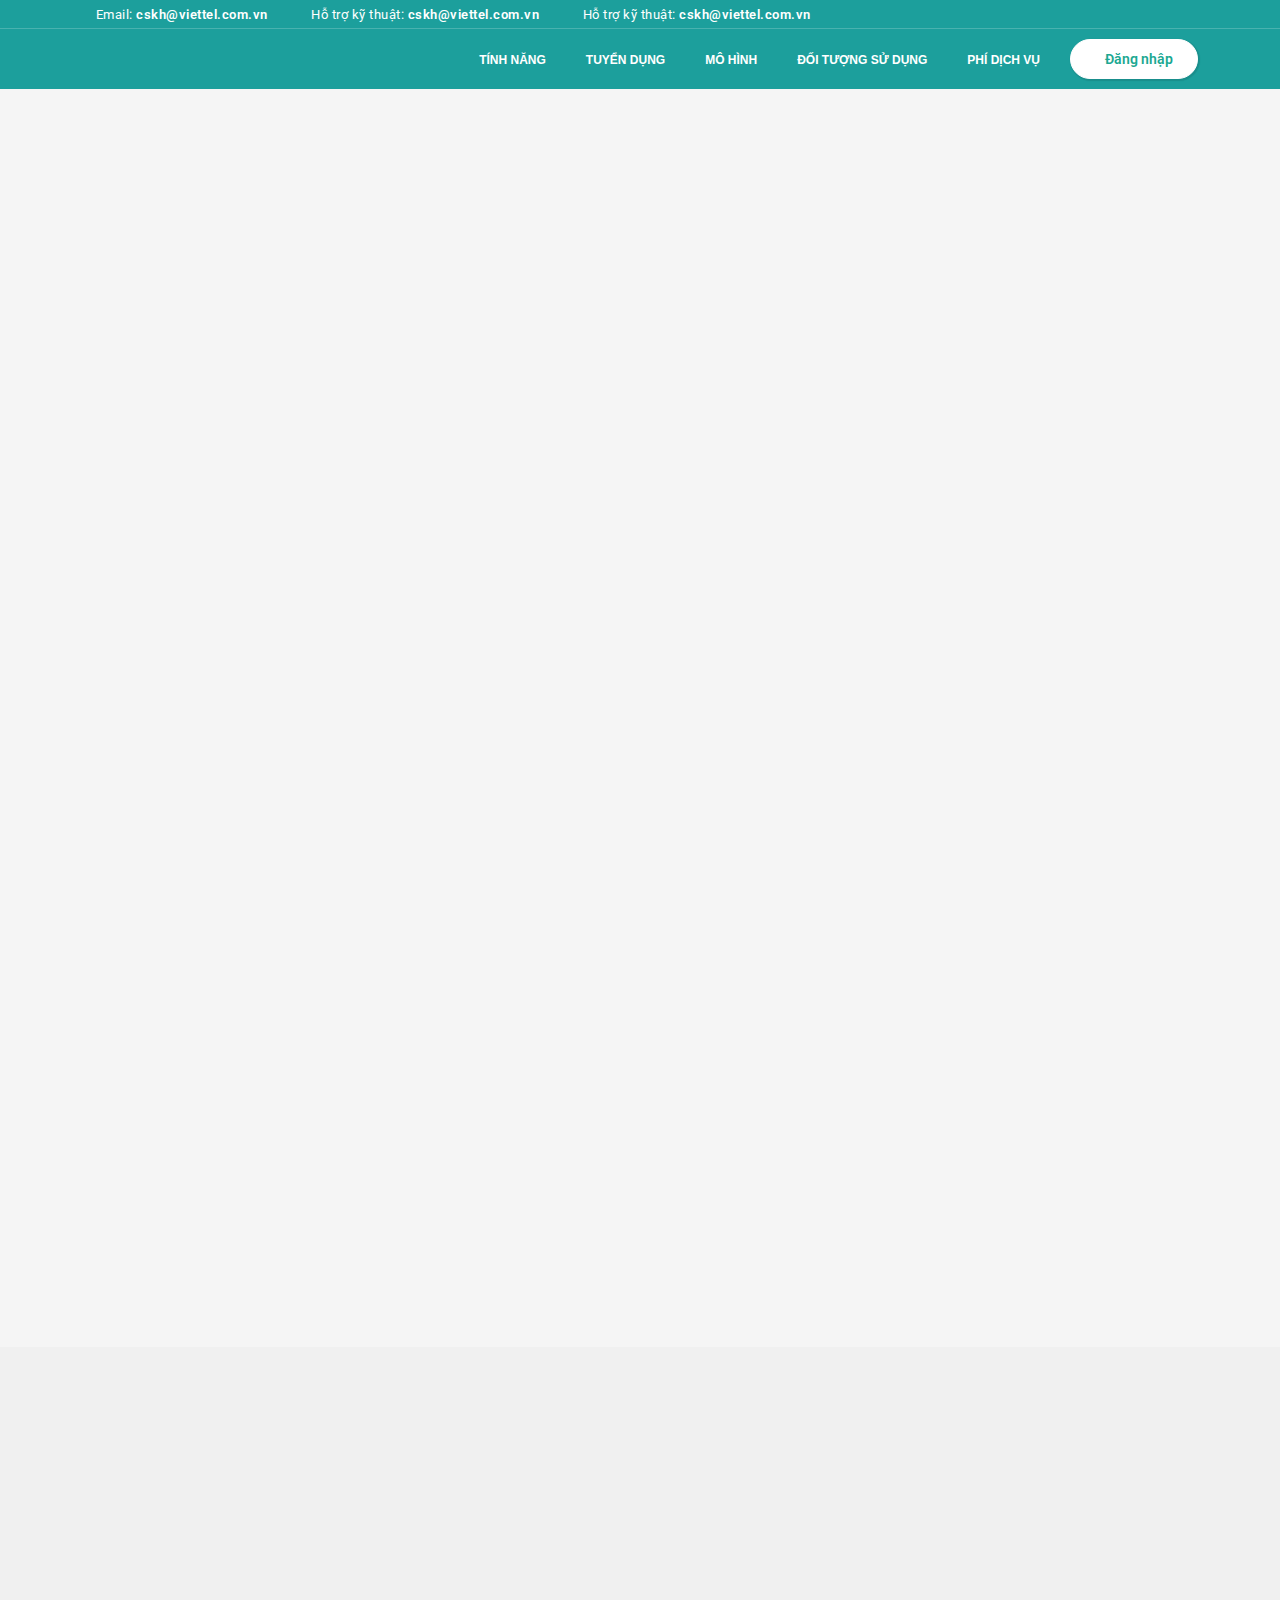
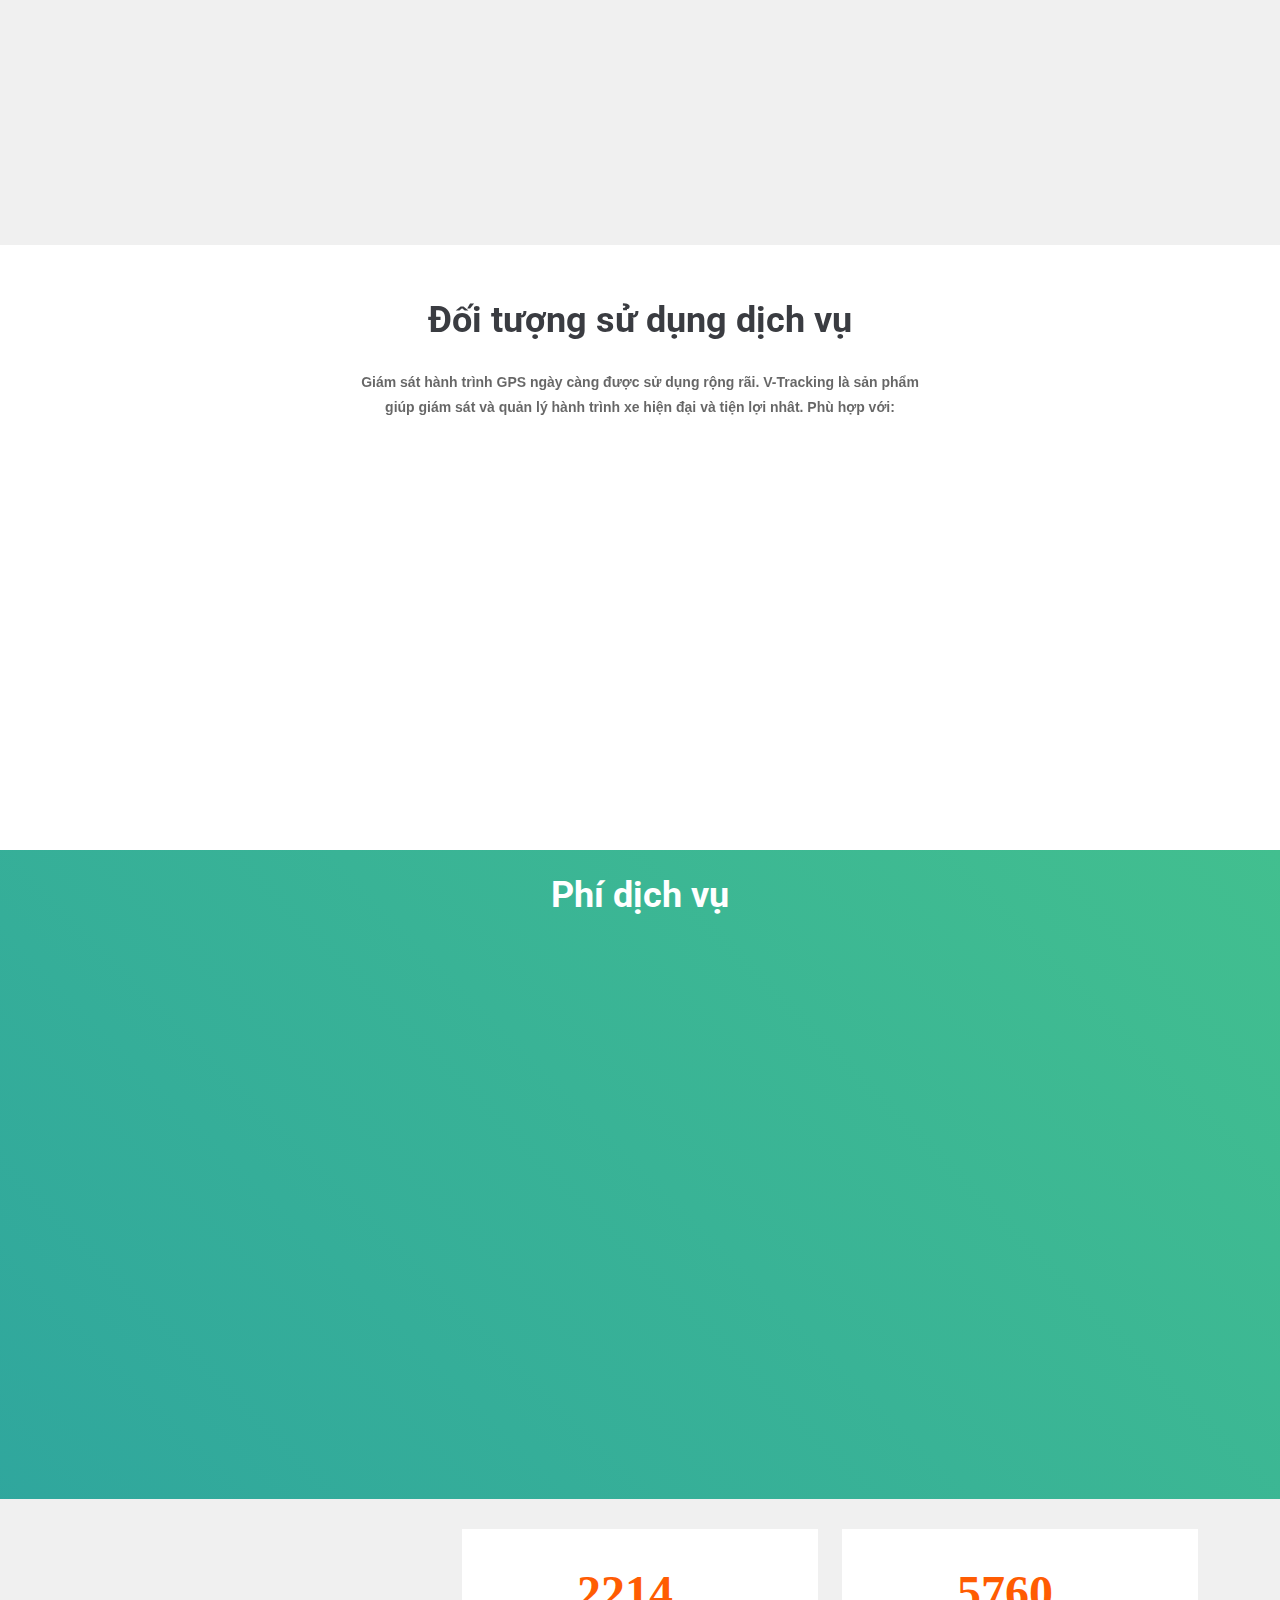
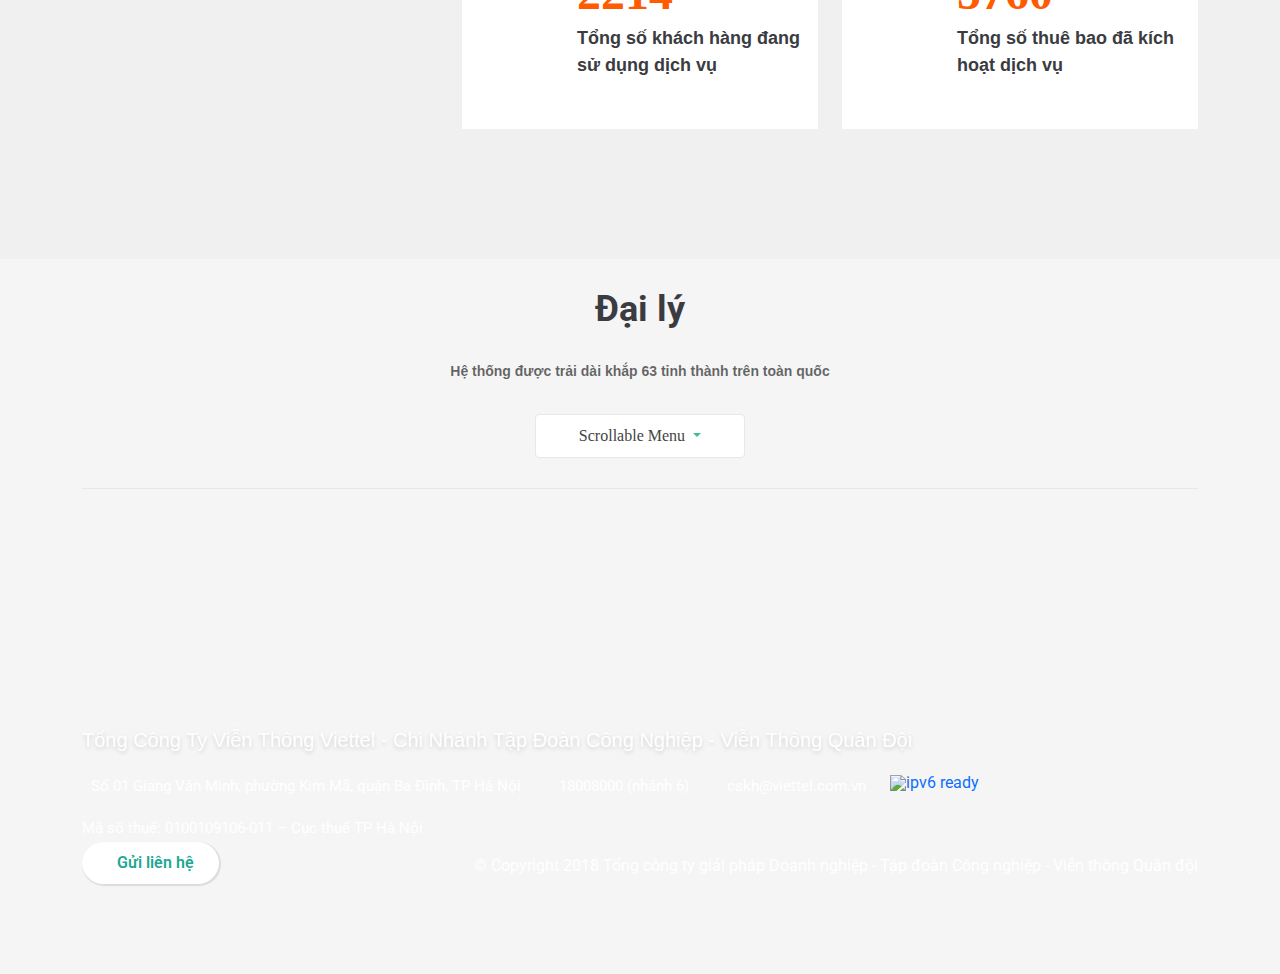
==== index.html @ 4ff06095 "homepage" ====
<!DOCTYPE html>
<html lang="en">

<head>
    <meta charset="UTF-8">
    <meta http-equiv="X-UA-Compatible" content="IE=edge">
    <meta name="viewport" content="width=device-width, initial-scale=1.0">
    <link rel="preconnect" href="https://fonts.googleapis.com">
    <link rel="preconnect" href="https://fonts.gstatic.com" crossorigin>
    <link
        href="https://fonts.googleapis.com/css2?family=Roboto:ital,wght@0,100;0,300;0,400;0,500;0,700;0,900;1,100;1,300;1,400;1,500;1,700;1,900&display=swap"
        rel="stylesheet">
    <link href="https://cdn.jsdelivr.net/npm/bootstrap@5.1.2/dist/css/bootstrap.min.css" rel="stylesheet">
    <script src="https://cdn.jsdelivr.net/npm/bootstrap@5.1.2/dist/js/bootstrap.bundle.min.js"></script>
    <link href="https://unpkg.com/aos@2.3.1/dist/aos.css" rel="stylesheet">
    <script src="https://cdnjs.cloudflare.com/ajax/libs/jquery/3.3.1/jquery.min.js"></script>
    <link rel="stylesheet" href="https://cdnjs.cloudflare.com/ajax/libs/font-awesome/5.15.1/css/all.min.css" />
    <title>Home Page</title>
    <link rel="stylesheet" href="./css/app.css" />

</head>

<body>
    <div class="wrapper">
        <a id="button"> <i class="fas fa-chevron-up"></i></a>
        <header class="header">
            <div class="header-top">
                <div class="container">
                    <div class="header-top-item">
                        <div class="header-top-contact">
                            <a href="" class="contact-link ic-email">
                                Email:
                                <span>cskh@viettel.com.vn</span>
                            </a>
                            <a href="" class="contact-link ic-phone">Hỗ trợ kỹ thuật:
                                <span>cskh@viettel.com.vn</span> </a>
                            <a href="" class="contact-link ic-phone">Hỗ trợ kỹ thuật:
                                <span>cskh@viettel.com.vn</span> </a>
                        </div>
                    </div>
                </div>
            </div>
            <div class="container">
                <div class="header-bottom">

                    <div class="header-bottom-logo">
                        <img src="http://khanhhoi.net/images/logo_2.png
                        " alt="" class="header-logo">
                    </div>


                    <div class="header-bottom-menu">

                        <nav class="header__nav nav-bar header-menu-mb">
                            <div class="container">
                                <div class="header-bottom-logo">
                                    <img src="http://khanhhoi.net/images/logo_2.png
                                    " alt="" class="header-logo">
                                </div>
                                <div class="toggle-menu">
                                    <div class="line line1"></div>
                                    <div class="line line2"></div>
                                    <div class="line line3"></div>
                                </div>
                                <ul class="nav-list ">
                                    <li class="nav-list-item menu-bottom-item">
                                        <a href="#" class="menu-bottom-link"> TÍNH NĂNG</a>
                                    </li>
                                    <li class="nav-list-item menu-bottom-item">
                                        <a href="" class="menu-bottom-link"> TÍNH NĂNG</a>
                                    </li>
                                    <li class="nav-list-item menu-bottom-item">
                                        <a href="" class="menu-bottom-link"> TÍNH NĂNG</a>
                                    </li>
                                    <li class="nav-list-item menu-bottom-item">
                                        <a href="" class="menu-bottom-link"> TÍNH NĂNG</a>
                                    </li>
                                    <li class="nav-list-item menu-bottom-item">
                                        <a href="" class="menu-bottom-link"> TÍNH NĂNG</a>
                                    </li>

                                </ul>


                            </div>
                            <div class="btn-login-header">
                                <a href="#" class="btn-login">
                                    <span class="icon-dangnhap"></span>
                                    <span>Đăng nhập</span>
                                </a>
                            </div>
                            <div class="header-info-mobile">
                                <a href="#" class="ic-email info-mb-item">
                                    kinhdoanhvts@viettel.com.vn</a>
                                <a href="#" class="ic-phone  info-mb-item">
                                    18008000</a>
                            </div>
                        </nav>

                        <!-- <div class="header-menu-mb" for="menu-btn">
                            <span class="content-btn"></span>
                        </div> -->
                        <ul class="menu-bottom">
                            <li class="menu-bottom-item">
                                <a href="#section-slider" class="menu-bottom-link"> TÍNH NĂNG</a>
                            </li>
                            <li class="menu-bottom-item">
                                <a href="#section-paradigm" class="menu-bottom-link"> TUYỂN DỤNG</a>
                            </li>
                            <li class="menu-bottom-item">
                                <a href="#section-object" class="menu-bottom-link"> MÔ HÌNH</a>
                            </li>
                            <li class="menu-bottom-item">
                                <a href="#section-service" class="menu-bottom-link"> ĐỐI TƯỢNG SỬ DỤNG</a>
                            </li>
                            <li class="menu-bottom-item">
                                <a href="#section-" class="menu-bottom-link"> PHÍ DỊCH VỤ</a>
                            </li>
                        </ul>
                        <div class="btn-login-header pc">
                            <a href="#" class="btn-login">
                                <span class="icon-dangnhap"></span>
                                <span>Đăng nhập</span>
                            </a>
                        </div>
                    </div>
                </div>
            </div>
        </header>
        <main class="main-site">
            <section class="section-banner " id="section-banner">
                <div class="container">
                    <div class="row ">
                        <div class="col-lg-12 col-xl-7 col-12 col-md-12 collg-6 banner-left">
                            <h2 class="caption-banner animated1 animatedFadeInUp fadeInUp">
                                Hệ thống quản lý và giám sát phương tiện vận tải V-Tracking
                            </h2>
                            <p class="text-banner animated2 animatedFadeInUp fadeInUp">Chỉ cần truy cập hệ thống từ các
                                thiết bị có kết nối internet để giám
                                sát hành trình và
                                quản lý những chiếc xe của bạn</p>
                            <div class="btn-banner animated animatedFadeInUp fadeInUp ">
                                <a href="" class="btn-banner-item">
                                    ĐĂNG KÝ NHẬN TƯ VẤN MIỄN PHÍ
                                </a>
                            </div>
                            <div class="btn-banner animated animatedFadeInUp fadeInUp">
                                <a href="" class="btn-banner-item">
                                    VIDEO SẢN PHẨM
                                </a>
                            </div>
                            <div class="btn-banner animated animatedFadeInUp fadeInUp">
                                <a href="" class="btn-banner-item">
                                    ĐĂNG KÝ NHẬN TƯ VẤN MIỄN PHÍ
                                </a>
                            </div>

                        </div>
                        <div class="col-12 col-md-7 d-xl-none col-lg-7 banner-right " data-aos="fade-left">
                            <img src="./images/photo-banner.svg" alt="" class="img-banner">
                        </div>
                    </div>

                </div>
            </section>
            <section class="section-slider " id="section-slider" data-aos="fade-up">
                <div class="container">
                    <div id="carouselExampleCaptions" class="carousel slide carousel-fade " data-bs-ride="carousel">
                        <div class="carousel-indicators">
                            <button type="button" data-bs-target="#carouselExampleCaptions" data-bs-slide-to="0"
                                class="active" aria-current="true" aria-label="Slide 1"></button>
                            <button type="button" data-bs-target="#carouselExampleCaptions" data-bs-slide-to="1"
                                aria-label="Slide 2"></button>
                            <button type="button" data-bs-target="#carouselExampleCaptions" data-bs-slide-to="2"
                                aria-label="Slide 3"></button>
                        </div>
                        <div class="carousel-inner">
                            <div class="carousel-item active">
                                <div class="row flex-lg-row flex-column-reverse ">
                                    <div class="col-12  col-md-12 col-lg-6 col-xl-6 carousel-img">
                                        <img src="http://vtracking.viettel.vn/Images/Vtracking_V2/images/photos/function4.png"
                                            class="d-block w-100" alt="...">
                                    </div>

                                    <div class="col-12  col-md-12 col-lg-6 col-xl-6 carousel-img">
                                        <h3 class="item-summary">Chức năng nổi bật của V-Tracking</h3>
                                        <h2 class="title-slide">Cảnh cáo tức thời</h2>
                                        <p class="text-slide">
                                            <i class="fas fa-check icon-check"></i>
                                            <span>Các cảnh báo qua SMS như SOS, Quá tốc độ, Vi phạm thời gian lái xe
                                                liên tục, Vi phạm thời
                                                gian làm việc.</span>
                                        </p>
                                        <p class="text-slide">
                                            <i class="fas fa-check icon-check"></i>
                                            <span> Vận tốc, số km đi được, trạng thái đóng mở cửa, tắt mở máy, trạng
                                                thái điều hòa, thông tin
                                                đặt xe, ...</span>
                                        </p>
                                        <p class="text-slide">
                                            <i class="fas fa-check icon-check"></i>
                                            <span> Vận tốc, số km đi được, trạng thái đóng mở cửa, tắt mở máy, trạng
                                                thái điều hòa, thông tin
                                                đặt xe, ...</span>
                                        </p>
                                    </div>
                                </div>
                            </div>
                            <div class="carousel-item ">
                                <div class="row row flex-lg-row flex-column-reverse ">
                                    <div class="col-12  col-md-12 col-lg-6 col-xl-6 carousel-img">
                                        <img src="http://vtracking.viettel.vn/Images/Vtracking_V2/images/photos/function4.png"
                                            class="d-block w-100" alt="...">
                                    </div>

                                    <div class="col-12  col-md-12 col-lg-6 col-xl-6 carousel-img">
                                        <h3 class="item-summary">Chức năng nổi bật của V-Tracking</h3>
                                        <h2 class="title-slide">Giám sát hình ảnh</h2>
                                        <p class="text-slide">
                                            <i class="fas fa-check icon-check"></i>
                                            <span>Các cảnh báo qua SMS như SOS, Quá tốc độ, Vi phạm thời gian lái xe
                                                liên tục, Vi phạm thời
                                                gian làm việc.</span>
                                        </p>
                                        <p class="text-slide">
                                            <i class="fas fa-check icon-check"></i>
                                            <span> Vận tốc, số km đi được, trạng thái đóng mở cửa, tắt mở máy, trạng
                                                thái điều hòa, thông tin
                                                đặt xe, ...</span>
                                        </p>
                                        <p class="text-slide">
                                            <i class="fas fa-check icon-check"></i>
                                            <span> Vận tốc, số km đi được, trạng thái đóng mở cửa, tắt mở máy, trạng
                                                thái điều hòa, thông tin
                                                đặt xe, ...</span>
                                        </p>
                                    </div>
                                </div>
                            </div>
                            <div class="carousel-item ">
                                <div class="row row flex-lg-row flex-column-reverse ">
                                    <div class="col-12  col-md-12 col-lg-6 col-xl-6 carousel-img">
                                        <img src="http://vtracking.viettel.vn/Images/Vtracking_V2/images/photos/function4.png"
                                            class="d-block w-100" alt="...">
                                    </div>

                                    <div class="col-12  col-md-12 col-lg-6 col-xl-6 carousel-img">
                                        <h3 class="item-summary">Chức năng nổi bật của V-Tracking</h3>
                                        <h2 class="title-slide">Giám sát hình ảnh</h2>
                                        <p class="text-slide">
                                            <i class="fas fa-check icon-check"></i>
                                            <span>Các cảnh báo qua SMS như SOS, Quá tốc độ, Vi phạm thời gian lái xe
                                                liên tục, Vi phạm thời
                                                gian làm việc.</span>
                                        </p>
                                        <p class="text-slide">
                                            <i class="fas fa-check icon-check"></i>
                                            <span> Vận tốc, số km đi được, trạng thái đóng mở cửa, tắt mở máy, trạng
                                                thái điều hòa, thông tin
                                                đặt xe, ...</span>
                                        </p>
                                        <p class="text-slide">
                                            <i class="fas fa-check icon-check"></i>
                                            <span> Vận tốc, số km đi được, trạng thái đóng mở cửa, tắt mở máy, trạng
                                                thái điều hòa, thông tin
                                                đặt xe, ...</span>
                                        </p>
                                    </div>
                                </div>
                            </div>
                        </div>
                    </div>
                </div>
            </section>
            <section class="section-paradigm  " id="section-paradigm">
                <div class="container">
                    <div class="row flex-md-column-reverse flex-xs-column-reverse flex-lg-row  ">
                        <div class="col-12  col-md-12 col-lg-6 col-xl-6 demo paradigm-left " data-aos="fade-up">
                            <img class="item-thin-images"
                                src="	http://vtracking.viettel.vn/Images/Vtracking_V2/images/photos/photo-model.svg"
                                alt="">
                        </div>
                        <div class="col-12  col-md-12 col-lg-6 col-xl-6  paradigm-right" data-aos="fade-left">
                            <h2 class="title-paradigm">Mô hình V-Tracking</h2>
                            <div class="item-caption ">
                                <div class="wrap-image">
                                    <img src="http://vtracking.viettel.vn/Images/Vtracking_V2/images/images/icon-database.svg"
                                        alt="">
                                </div>
                                <div class="wrap-content ">
                                    <h4 class="item-title">Hệ thống máy chủ dữ liệu</h4>
                                    <p class="item-descreption">Lưu trữ cơ sở dữ liệu của hệ thống, Các dữ liệu hành
                                        trình của phương tiện được lưu trữ và xử lý tại đây</p>
                                </div>
                            </div>
                            <div class="item-caption ">
                                <div class="wrap-image">
                                    <img src="http://vtracking.viettel.vn/Images/Vtracking_V2/images/images/icon-database.svg"
                                        alt="">
                                </div>
                                <div class="wrap-content ">
                                    <h4 class="item-title">Hệ thống máy chủ dữ liệu</h4>
                                    <p class="item-descreption">Lưu trữ cơ sở dữ liệu của hệ thống, Các dữ liệu hành
                                        trình của phương tiện được lưu trữ và xử lý tại đây</p>
                                </div>
                            </div>
                            <div class="item-caption ">
                                <div class="wrap-image">
                                    <img src="http://vtracking.viettel.vn/Images/Vtracking_V2/images/images/icon-database.svg"
                                        alt="">
                                </div>
                                <div class="wrap-content ">
                                    <h4 class="item-title">Hệ thống máy chủ dữ liệu</h4>
                                    <p class="item-descreption">Lưu trữ cơ sở dữ liệu của hệ thống, Các dữ liệu hành
                                        trình của phương tiện được lưu trữ và xử lý tại đây</p>
                                </div>
                            </div>
                        </div>
                    </div>
                </div>

            </section>
            <section class="section-object" id="section-object">
                <div class="objects">
                    <div class="container">
                        <div class="heading-object">
                            <h2 class="item-title-heading">Đối tượng sử dụng dịch vụ</h2>
                            <p class="item-des-heading">Giám sát hành trình GPS ngày càng được sử dụng rộng rãi.
                                V-Tracking
                                là sản phẩm giúp giám sát và quản lý hành trình xe hiện đại và tiện lợi nhât. Phù hợp
                                với:
                            </p>
                        </div>
                        <div class="row list-object">
                            <div class="col-12 col-xs-12 col-md-6 col-lg-6  item-object " data-aos="zoom-in"
                                data-aos-duration="2000">
                                <div class="item-caption">
                                    <div class="wrap-image">
                                        <img class="height-images"
                                            src="	http://vtracking.viettel.vn/Images/Vtracking_V2/images/images/icon-object.svg"
                                            alt="">
                                    </div>
                                    <div class="wrap-content">
                                        <h4 class="item-title">Các đối tượng áp dụng theo Nghị định 86/2014/NĐ-CP</h4>
                                        <p class="item-descreption">Xe ô tô kinh doanh vận tải hành khách theo tuyến cố
                                            định, xe buýt, xe tải, ...</p>
                                    </div>
                                </div>
                            </div>
                            <div class="col-12 col-xs-12 col-md-6 col-lg-6  item-object " data-aos="zoom-in"
                                data-aos-duration="2000">
                                <div class="item-caption">
                                    <div class="wrap-image">
                                        <img class="height-images"
                                            src="	http://vtracking.viettel.vn/Images/Vtracking_V2/images/images/icon-object.svg"
                                            alt="">
                                    </div>
                                    <div class="wrap-content">
                                        <h4 class="item-title">Các đối tượng áp dụng theo Nghị định 86/2014/NĐ-CP</h4>
                                        <p class="item-descreption">Xe ô tô kinh doanh vận tải hành khách theo tuyến cố
                                            định, xe buýt, xe tải, ...</p>
                                    </div>
                                </div>
                            </div>
                            <div class="col-12 col-xs-12 col-md-6 col-lg-6  item-object" data-aos="zoom-in"
                                data-aos-duration="2000">
                                <div class="item-caption">
                                    <div class="wrap-image">
                                        <img class="height-images"
                                            src="	http://vtracking.viettel.vn/Images/Vtracking_V2/images/images/icon-object.svg"
                                            alt="">
                                    </div>
                                    <div class="wrap-content">
                                        <h4 class="item-title">Các đối tượng áp dụng theo Nghị định 86/2014/NĐ-CP</h4>
                                        <p class="item-descreption">Xe ô tô kinh doanh vận tải hành khách theo tuyến cố
                                            định, xe buýt, xe tải, ...</p>
                                    </div>
                                </div>
                            </div>
                            <div class="col-12 col-xs-12 col-md-6 col-lg-6  item-object" data-aos="zoom-in"
                                data-aos-duration="2000">
                                <div class="item-caption">
                                    <div class="wrap-image">
                                        <img class="height-images"
                                            src="	http://vtracking.viettel.vn/Images/Vtracking_V2/images/images/icon-object.svg"
                                            alt="">
                                    </div>
                                    <div class="wrap-content">
                                        <h4 class="item-title">Các đối tượng áp dụng theo Nghị định 86/2014/NĐ-CP</h4>
                                        <p class="item-descreption">Xe ô tô kinh doanh vận tải hành khách theo tuyến cố
                                            định, xe buýt, xe tải, ...</p>
                                    </div>
                                </div>
                            </div>

                        </div>
                    </div>
                </div>
            </section>
            <section class="section-service " id="section-service">
                <div class="container">
                    <div class="heading-object">
                        <h2 class="item-title-heading">Phí dịch vụ</h2>
                    </div>
                    <div class="tab-table " data-aos="zoom-in" data-aos-duration="2000">
                        <div class="body-table">
                            <div class="header-tab">
                                <div class="detail">
                                    <h3> Giá bán lẻ đầu đọc RFID</h3>
                                    <p class="price-hot">187.000đ</p>
                                </div>
                                <h4 class="headding-tab">Gói cước đã bao gồm thiết bị và sim data duy trì – Đảm bảo giá
                                    rẻ nhất thị trường</h4>
                            </div>
                            <div class="row table-item">
                                <div class="col-12 col-xs-12 col-md-4 col-lg-4 package">
                                    <div class="box-title">
                                        <p class="title">VTR12T_TK

                                        </p>
                                        <img src="http://vtracking.viettel.vn/Images/Vtracking_V2/images/photos/hot.png"
                                            class="m10" alt="">
                                    </div>
                                    <p class="price">1.300.000 VNĐ/12 tháng</p>

                                </div>
                                <div class="col-12 col-xs-12 col-md-4 col-lg-4 package">
                                    <div class="box-title">
                                        <p class="title">VTR12T_TK

                                        </p>
                                        <img src="http://vtracking.viettel.vn/Images/Vtracking_V2/images/photos/hot.png"
                                            class="m10" alt="">
                                    </div>
                                    <p class="price">1.300.000 VNĐ/12 tháng</p>

                                </div>
                                <div class="col-12 col-xs-12 col-md-4 col-lg-4 package">
                                    <div class="box-title">
                                        <p class="title">VTR12T_TK

                                        </p>
                                        <img src="http://vtracking.viettel.vn/Images/Vtracking_V2/images/photos/hot.png"
                                            class="m10" alt="">
                                    </div>
                                    <p class="price">1.300.000 VNĐ/12 tháng</p>

                                </div>

                            </div>
                            <div class="header-tab">

                                <h4 class="headding-tab">Gói cước đã bao gồm thiết bị và sim data duy trì – Đảm bảo giá
                                    rẻ nhất thị trường</h4>
                            </div>
                            <div class="row table-item">
                                <div class="col-12 col-xs-12 col-md-4 col-lg-4 package">
                                    <div class="box-title">
                                        <p class="title">VTR12T_TK

                                        </p>
                                        <img src="http://vtracking.viettel.vn/Images/Vtracking_V2/images/photos/hot.png"
                                            class="m10" alt="">
                                    </div>
                                    <p class="price">1.300.000 VNĐ/12 tháng</p>

                                </div>
                                <div class="col-12 col-xs-12 col-md-4 col-lg-4 package">
                                    <div class="box-title">
                                        <p class="title">VTR12T_TK

                                        </p>
                                        <img src="http://vtracking.viettel.vn/Images/Vtracking_V2/images/photos/hot.png"
                                            class="m10" alt="">
                                    </div>
                                    <p class="price">1.300.000 VNĐ/12 tháng</p>

                                </div>
                                <div class="col-12 col-xs-12 col-md-4 col-lg-4 package">
                                    <div class="box-title">
                                        <p class="title">VTR12T_TK

                                        </p>
                                        <img src="http://vtracking.viettel.vn/Images/Vtracking_V2/images/photos/hot.png"
                                            class="m10" alt="">
                                    </div>
                                    <p class="price">1.300.000 VNĐ/12 tháng</p>

                                </div>

                            </div>
                            <div class="row table-item">
                                <div class="col-12 col-lg-4 ">
                                    <div class="box-title">
                                        <div class="content-tab-bottom">
                                            <span class="font-W500">Đối tượng áp dụng:</span>
                                            <span class="font-W600"> Khách hàng đăng ký mới</span>
                                        </div>
                                    </div>
                                </div>
                            </div>
                            <div class="footer-tab">
                                <div class="register-button">
                                    <a class="item-contact register-tab dis-block" href="#modal_register">Đăng ký
                                    </a>
                                </div>
                            </div>
                        </div>
                    </div>
                </div>
                <div class="box-customer ">
                    <div class="container">
                        <div class="row">
                            <div class="col-12 col-md-6 col-lg-4 customer-item title-mb d-md-none d-xs-block d-lg-block "
                                data-aos="fade-right" data-aos-duration="2000">
                                <h2 class="item-title-heading color-black">
                                    <div class="res-br">Khách hàng của</div>
                                    <div class="res-br">V-Tracking</div>
                                </h2>
                                <p class="item-des-heading">Dịch vụ V-Tracking chính thức được cung cấp từ năm 2012. Một
                                    số
                                    khách hàng tiêu biểu như sau</p>
                            </div>
                            <div class="col-12 col-md-6 col-lg-4  customer-item">
                                <div class="item-caption">
                                    <div class="wrap-image">
                                        <img src="http://vtracking.viettel.vn/Images/Vtracking_V2/images/images/icon-group.svg"
                                            alt="">
                                    </div>
                                    <div class="wrap-content">
                                        <h4 class="item-title counter count">26000</h4>
                                        <p class="item-descreption">Tổng số khách hàng đang sử dụng dịch vụ</p>
                                    </div>
                                </div>
                            </div>
                            <div class="col-12 col-md-6 col-lg-4 customer-item">
                                <div class="item-caption">
                                    <div class="wrap-image">
                                        <img src="http://vtracking.viettel.vn/Images/Vtracking_V2/images/images/icon-sim.svg"
                                            alt="">
                                    </div>
                                    <div class="wrap-content">
                                        <h4 class="item-title counter count">68000</h4>
                                        <p class="item-descreption">Tổng số thuê bao đã kích hoạt dịch vụ</p>
                                    </div>
                                </div>
                            </div>
                            <div class="row logo-brand mx-auto">
                                <div class="col-6 col-md-2 col-lg-2  logo-item" data-aos="zoom-in">
                                    <img class="client-img"
                                        src="http://vtracking.viettel.vn/Images/Vtracking_V2/images/images/logo-mb.png"
                                        alt="">
                                </div>
                                <div class="col-6 col-md-2 col-lg-2  logo-item" data-aos="zoom-in">
                                    <img class="client-img"
                                        src="http://vtracking.viettel.vn/Images/Vtracking_V2/images/images/logo-mb.png"
                                        alt="">
                                </div>
                                <div class="col-6 col-md-2 col-lg-2   logo-item" data-aos="zoom-in">
                                    <img class="client-img"
                                        src="http://vtracking.viettel.vn/Images/Vtracking_V2/images/images/logo-mb.png"
                                        alt="">
                                </div>
                                <div class="col-6 col-md-2 col-lg-2 logo-item" data-aos="zoom-in">
                                    <img class="client-img"
                                        src="http://vtracking.viettel.vn/Images/Vtracking_V2/images/images/logo-mb.png"
                                        alt="">
                                </div>
                                <div class="col-6 col-md-2 col-lg-2 logo-item" data-aos="zoom-in">
                                    <img class="client-img"
                                        src="http://vtracking.viettel.vn/Images/Vtracking_V2/images/images/logo-mb.png"
                                        alt="">
                                </div>
                                <div class="col-6 col-md-2 col-lg-2 logo-item" data-aos="zoom-in">
                                    <img class="client-img"
                                        src="http://vtracking.viettel.vn/Images/Vtracking_V2/images/images/logo-mb.png"
                                        alt="">
                                </div>
                            </div>
                        </div>
                    </div>
                </div>
            </section>
            <section class="agency">
                <div class="item-bg"></div>
                <div class="heading-object">
                    <h2 class="item-title-heading mr-25">Đại lý</h2>
                    <p class="item-des-heading">Hệ thống được trải dài khắp 63 tỉnh thành trên toàn quốc</p>
                </div>
                <div class="local-daily">
                    <div class="container">
                        <div class="btn-dropdown-local">
                            <div class="dropdown">
                                <button type="button" class="btn btn-default dropdown-toggle" id="dropdownMenuButton1"
                                    data-bs-toggle="dropdown" aria-expanded="false">Scrollable Menu <span
                                        class="caret"></span></button>
                                <ul class="dropdown-menu scrollable-menu " id="style-1"
                                    aria-labelledby="dropdownMenuButton1" role="menu">
                                    <li><a href="#">Action</a></li>
                                    <li><a href="#">Another action</a></li>
                                    <li><a href="#">Something else here</a></li>
                                    <li><a href="#">Action</a></li>
                                    <li><a href="#">Another action</a></li>
                                    <li><a href="#">Something else here</a></li>
                                    <li><a href="#">Action</a></li>
                                    <li><a href="#">Another action</a></li>
                                    <li><a href="#">Something else here</a></li>
                                    <li><a href="#">Action</a></li>
                                    <li><a href="#">Another action</a></li>
                                    <li><a href="#">Something else here</a></li>
                                    <li><a href="#">Action</a></li>
                                    <li><a href="#">Another action</a></li>
                                </ul>
                            </div>
                        </div>
                        <div class="item-content-agency">
                            <div class="wrap-daily">
                            </div>
                        </div>
                    </div>

                </div>
            </section>
            <footer>
                <div class="footer-site">

                    <div class="footer-top">
                        <div class="container">
                            <div class="footer-top-item row flex-md-row flex-column-reverse">
                                <div class="col-md-6 col-12  item-top" data-aos="fade-up" data-aos-duration="2000">
                                    <div class="box-item-top">
                                        <h2 class="title-footer" style="margin-left:10px; font-size:28px">Tải và trải
                                            nghiệm
                                            phần mềm V-Tracking trên thiết bị di động</h2>
                                        <div class="img-app d-flex">
                                            <a href="https://itunes.apple.com/vn/app/vtracking-2-0/id1219931486?mt=8"
                                                id="lnkIOS" class="item-icon-footer" target="_blank">
                                                <img src="http://vtracking.viettel.vn/Images/Vtracking_V2/images/images/btn-apple.png"
                                                    alt="">
                                            </a>
                                            <a href="https://play.google.com/store/apps/details?id=com.viettel.vtrackingv2"
                                                id="lnkAndroid" class="item-icon-footer" target="_blank">
                                                <img src="http://vtracking.viettel.vn/Images/Vtracking_V2/images/images/btn-google-play.png"
                                                    alt="">
                                            </a>
                                        </div>
                                    </div>
                                </div>
                                <div class="col-md-6 col-12 img-footer" data-aos="fade-up-right"
                                    data-aos-duration="2000">
                                    <img class="item-thin-images"
                                        src="http://vtracking.viettel.vn/Images/Vtracking_V2/images/photos/photo-mobile.png"
                                        alt="">
                                </div>
                            </div>
                        </div>
                        <div class="footer-bottom">
                            <div class="container">
                                <h4 class="mg-bt-15">Tổng Công Ty Viễn Thông Viettel - Chi Nhánh Tập Đoàn Công Nghiệp -
                                    Viễn Thông Quân Đội</h4>
                                <div class="footer__info">
                                    <div class="footer__info-item mg-bt-15 ic-local">

                                        <p>Số 01 Giang Văn Minh, phường Kim Mã, quận Ba Đình, TP Hà Nội</p>
                                    </div>
                                    <div class="footer__info-item ic-phone">

                                        <a href="tel:18008000">
                                            <p>18008000 (nhánh 6)</p>
                                        </a>
                                    </div>
                                    <div class="footer__info-item ic-email">

                                        <a href="mailto:cskh@viettel.com.vn?Subject=Vtracking">
                                            <p>cskh@viettel.com.vn</p>
                                        </a>
                                    </div>
                                    <div class="footer__info-item">
                                        <!-- IPv6-test.com button BEGIN -->
                                        <a href="http://ipv6-test.com/validate.php?url=vtracking.viettel.vn"><img
                                                src="http://ipv6-test.com/button-ipv6-small.png" alt="ipv6 ready"
                                                title="ipv6 ready"></a>
                                        <!-- IPv6-test.com button END -->
                                    </div>
                                    <div class="footer__info-item">
                                        <!-- IPv6-test.com button BEGIN -->
                                        <p>Mã số thuế: 0100109106-011 – Cục thuế TP Hà Nội</p>
                                        <!-- IPv6-test.com button END -->
                                    </div>
                                    <div class="footer__contact">
                                        <div class="contact-left d-lg-block d-none">
                                            <ul class="list-unstyled" style="display:none">
                                                <li>
                                                    <a href="">
                                                        <img src="../Images/Vtracking_V2/images/images/icon-3.svg"
                                                            alt="">
                                                    </a>
                                                </li>
                                                <li>
                                                    <a href="">
                                                        <img src="../Images/Vtracking_V2/images/images/icon-4.svg"
                                                            alt="">
                                                    </a>
                                                </li>
                                                <li>
                                                    <a href="">
                                                        <img src="../Images/Vtracking_V2/images/images/icon-5.svg"
                                                            alt="">
                                                    </a>
                                                </li>
                                            </ul>
                                            <div class="contact-btn" style="margin-left:0px;">
                                                <a class="item-contact" href="#modal_register">
                                                    <span class="icon-lienhe"></span>
                                                    <span>Gửi liên hệ</span>
                                                </a>
                                            </div>
                                        </div>
                                        <div class="contact-right">
                                            <p> © Copyright 2018 Tổng công ty giải pháp Doanh nghiệp - Tập đoàn Công
                                                nghiệp - Viễn thông Quân đội
                                            </p>
                                        </div>
                                    </div>
                                </div>
                            </div>
                        </div>
                    </div>
                </div>
            </footer>
        </main>
    </div>
    <script src="https://unpkg.com/aos@2.3.1/dist/aos.js"></script>
    <script src="./js/app.js"></script>
</body>

</html>
---- css/app.css ----
html {
  box-sizing: border-box;
}

* {
  margin: 0;
  padding: 0;
}

*,
*:before,
*:after {
  box-sizing: border-box;
}

input,
textarea,
select,
button {
  outline: none;
}

input {
  line-height: normal;
}

label,
button {
  cursor: pointer;
}

a {
  text-decoration: none;
}

img {
  display: block;
  max-width: 100%;
}

body {
  font-size: 16px;
  color: #333;
  font-weight: 400;
  line-height: 1;
  font-family: "Roboto", sans-serif;
  background-color: #f5f5f5;
  font-weight: 400;
  color: #333;
  -webkit-font-smoothing: antialiased;
  width: 100vw;
  overflow-x: hidden;
}

a {
  text-decoration: none !important;
  -webkit-transition: all 0.3s ease;
  -moz-transition: all 0.3s ease;
  -o-transition: all 0.3s ease;
  transition: all 0.3s ease;
}

ul {
  padding: 0;
  margin: 0;
}

in-site {
  padding-top: 90px;
}

h2 {
  font-size: 36px;
  line-height: 50px;
  color: #3a3c41;
  font-weight: 700;
}

p {
  font-size: 15px;
  color: #333;
  line-height: 27px;
  margin: 0;
  padding: 0;
  border: 0;
  font-size: 100%;
  font-family: inherit;
  outline: 0 !important;
}

.main-site {
  padding-top: 60px;
}

.item-title-heading {
  margin-bottom: 25px;
}

.item-des-heading {
  margin: 0 auto;
  font-family: Roboto-Regular, sans-serif;
  font-size: 14px;
  line-height: 25px;
  font-weight: 600;
  color: rgba(0, 0, 0, 0.6);
  width: 60%;
}

.item-des-heading {
  line-height: 25px;
  width: 50%;
  display: inline-block;
  font-family: Roboto-Regular, sans-serif;
}

.mr-25 {
  margin: 25px;
}

.ic-email::before {
  content: url(http://vtracking.viettel.vn/Images/Vtracking_V2/images/images/icon-2.svg);
  margin-right: 10px;
}

.ic-phone::before {
  content: url(http://vtracking.viettel.vn/Images/Vtracking_V2/images/images/icon-1.svg);
  margin-right: 10px;
}

@media screen and (max-width: 992px) {
  .item-des-heading {
    width: 100%;
  }
}
@media screen and (max-width: 767px) {
  .paradigm-right .item-caption .wrap-image {
    width: 150px;
    margin: 5px auto;
    height: 150px;
    display: flex;
    text-align: center;
    justify-content: center;
  }
}
#button {
  display: inline-block;
  text-align: center;
  position: fixed;
  transition: background-color 0.3s, opacity 0.5s, visibility 0.5s;
  opacity: 0;
  visibility: hidden;
  z-index: 1000;
  bottom: 30px;
  right: 10px;
  background: #4fcac4;
  padding: 10px;
  border-radius: 9px;
  color: rgba(255, 255, 255, 0.9);
  cursor: pointer;
  width: 50px;
  height: 50px;
}

#button i {
  font-size: 2em;
  color: #fff;
  margin-bottom: 10px;
}

#button:hover {
  cursor: pointer;
  background-color: #333;
}

#button:active {
  background-color: #555;
}

#button.show {
  opacity: 1;
  visibility: visible;
}

/* Styles for the content section */
.content {
  width: 77%;
  margin: 50px auto;
  font-family: "Merriweather", serif;
  font-size: 17px;
  color: #6c767a;
  line-height: 1.9;
}

@media (min-width: 500px) {
  .content {
    width: 43%;
  }

  #button {
    margin: 30px;
  }
}
.content h1 {
  margin-bottom: -10px;
  color: #03a9f4;
  line-height: 1.5;
}

.content h3 {
  font-style: italic;
  color: #96a2a7;
}

.header {
  color: #fff;
  background-color: #1c9f9c;
  position: fixed;
  z-index: 9999;
  top: 0;
  left: 0;
  width: 100vw;
  min-height: 50px;
}
.header .header-top {
  padding: 6px 0;
  border-bottom: 1px solid rgba(255, 255, 255, 0.2);
}
.header .header-top .header-top-item .header-top-contact {
  text-align: left;
}
.header .header-top .header-top-item .header-top-contact .contact-link {
  margin-right: 30px;
  color: #fff;
  font-size: 13px;
  letter-spacing: 0.5px;
}
.header .header-top .header-top-item .header-top-contact .contact-link span {
  font-weight: 600;
}

.header-bottom {
  display: flex;
  flex-flow: row wrap;
  justify-content: space-between;
  align-items: center;
  width: 100%;
  padding: 10px 0;
  min-height: 54px;
}
.header-bottom-logo {
  width: 150px;
}
.header-bottom-menu {
  display: flex;
  margin-left: auto;
}
.header-bottom-menu .btn-login-header .btn-login {
  background: #fff;
  box-shadow: 1px 1px 1px 1px rgba(0, 0, 0, 0.1);
  transition: all 0.5s ease;
  font-weight: 600;
  font-size: 14px;
}
.header-bottom-menu .btn-login-header .btn-login::before {
  content: url(http://vtracking.viettel.vn/Images/Vtracking_V2/images/images/icon-sign-in-hover.svg);
  margin-right: 10px;
}
.header-bottom-menu .btn-login-header a {
  display: flex;
  align-items: center;
  justify-content: center;
  color: #fff;
  padding: 12px 24px;
  border: 1px solid #fff;
  border-radius: 30px;
}
.header-bottom-menu .btn-login-header a span {
  color: #1ca892;
}

.menu-bottom {
  display: flex;
  align-items: center;
}

.menu-bottom-item:hover {
  background: #fff;
}

.menu-bottom-item:hover .menu-bottom-link {
  color: #1ca892;
  transition: all 1s ease;
}

.menu-bottom-item {
  list-style-type: none;
  position: relative;
  padding: 7px 10px;
  border-radius: 5px;
  line-height: 1;
  border: none;
  transition: all 1s ease;
  margin-right: 20px;
}
.menu-bottom-item .menu-bottom-link {
  color: #fff;
  font-size: 12px;
  text-transform: uppercase;
  font-weight: 600;
  font-family: Roboto-Bold, sans-serif;
}

.header-menu-mb {
  display: none;
}

@media screen and (max-width: 767px) {
  .header-menu-mb .header-info-mobile a {
    margin-right: 0;
    color: #fff;
  }

  .header-menu-mb .header-info-mobile .info-mb-item {
    margin: 5px;
  }
}
@media screen and (max-width: 1023px) {
  .header-top {
    display: none;
  }

  .header .header-bottom-menu .menu-bottom,
.btn-login-header.pc {
    display: none;
  }

  .menu-bottom-item .menu-bottom-link {
    font-size: 13px;
  }

  .header-menu-mb {
    display: block;
  }

  .header-menu-mb {
    width: 30px;
    height: 30px;
    position: absolute;
    top: 10px;
    right: 15px;
    z-index: 99999;
    background-color: transparent;
    border: none;
    outline: 0;
  }

  .content-btn::after {
    content: "";
    width: 20px;
    height: 2px;
    position: absolute;
    top: -14px;
    right: 0px;
    background-color: #fff;
    transition: all 0.3s ease;
  }

  .content-btn::before {
    content: "";
    width: 16px;
    height: 2px;
    position: absolute;
    bottom: 14px;
    right: 0px;
    background-color: #fff;
    transition: all 0.3s ease;
  }

  .content-btn {
    content: "";
    width: 14px;
    height: 2px;
    position: absolute;
    bottom: 14px;
    right: 4px;
    background-color: #fff;
    transition: all 0.3s ease;
  }

  .header-menu-mb .header-bottom-logo {
    margin-right: auto;
    padding: 10px 0;
  }

  .nav-bar {
    position: absolute;
    background-color: #2ca2a0;
    top: 0;
    right: 100%;
    height: 100vh;
    width: 100%;
    display: flex;
    justify-content: flex-start;
    flex-direction: column;
    align-items: center;
    transition: position 2.9s;
    -webkit-transition: position 2.9s;
    -moz-transition: position 2.9s;
    -ms-transition: position 2.9s;
    -o-transition: position 2.9s;
  }

  .toggle {
    left: 0;
    box-shadow: 1px 0 15px 2px rgba(0, 0, 0, 0.4);
  }

  .toggle-menu {
    position: fixed;
    top: 20px;
    right: 20px;
    width: 40px;
    height: 30px;
    display: flex;
    flex-direction: column;
    justify-content: space-around;
    padding: 2px 2px 2px 3px;
    border-radius: 5px;
    cursor: pointer;
    -webkit-border-radius: 5px;
    -moz-border-radius: 5px;
    -ms-border-radius: 5px;
    -o-border-radius: 5px;
  }

  .line {
    width: 100%;
    height: 3px;
    border-radius: 5px;
    background-color: #fff;
    transition: transform 0.2s ease-out;
    -webkit-transition: transform 0.2s ease-out;
    -moz-transition: transform 0.2s ease-out;
    -ms-transition: transform 0.2s ease-out;
    -o-transition: transform 0.2s ease-out;
  }

  .toggle .line1 {
    background-color: #fff;
    transform: scale(0.9) rotateZ(-45deg) translate(-6px, 4px);
  }

  .toggle .line2 {
    display: none;
  }

  .toggle .line3 {
    background-color: #fff;
    transform: scale(0.9) rotateZ(45deg) translate(-6px, -4px);
  }

  .nav-list {
    list-style: none;
    width: 30%;
    margin: 0 auto;
  }

  .nav-list-item {
    text-align: center;
    padding: 10px 0;
    margin: 8px auto;
  }

  .nav-link {
    color: #fff;
    font-size: 22px;
    text-decoration: none;
    position: relative;
    padding-bottom: 4px;
  }

  .nav-link::before {
    position: absolute;
    content: "";
    left: 0;
    bottom: 0;
    width: 100%;
    height: 1px;
    background-color: #fff;
    transform: scaleX(0);
    transition: transform 0.4s ease-in-out;
    transform-origin: left;
    -webkit-transition: transform 0.4s ease-in-out;
    -moz-transition: transform 0.4s ease-in-out;
    -ms-transition: transform 0.4s ease-in-out;
    -o-transition: transform 0.4s ease-in-out;
  }

  .nav-link:hover::before {
    transform: scaleX(1);
  }

  .btn-login-header {
    margin: 15px 0;
  }

  .header-info-mobile {
    display: flex;
  }

  .info-mb-item {
    margin: 15px;
  }

  .header-info-mobile a {
    margin-right: 30px;
    color: #fff;
  }
}
@media screen and (max-width: 500px) {
  .header-info-mobile {
    display: flex;
    flex-direction: column;
  }
}
#style-1::-webkit-scrollbar {
  width: 7px;
  background-color: #F5F5F5;
}

#style-1::-webkit-scrollbar-thumb {
  border-radius: 10px;
  background-color: #e2e2e2;
}

/*
 *  STYLE 2
 */
#style-2::-webkit-scrollbar-track {
  -webkit-box-shadow: inset 0 0 6px rgba(0, 0, 0, 0.3);
  border-radius: 10px;
  background-color: #F5F5F5;
}

.scrollable-menu {
  height: auto;
  max-height: 200px;
  overflow-x: hidden;
  width: 210px;
}
.scrollable-menu li {
  padding: 6px;
}
.scrollable-menu li:hover {
  background: #41be8f;
}
.scrollable-menu li:active {
  background: #97daca;
}
.scrollable-menu li:hover a {
  color: #fff;
}
.scrollable-menu a {
  user-select: none;
  -webkit-user-select: none;
  color: #333;
}

.agency {
  position: relative;
}
.agency .item-bg {
  background-image: url(http://vtracking.viettel.vn/Images/Vtracking_V2/images/photos/bg-3.png);
  bottom: -25%;
}
.agency .item-bg {
  background-repeat: no-repeat;
  background-size: 100% 100%;
  background-position: center;
  position: absolute;
  top: 0;
  left: 0;
  right: 0;
  /* bottom: -100%; */
  display: block;
}
.agency .btn-dropdown-local {
  text-align: center;
  margin: 30px 0;
}

.dropdown .btn-default {
  border-radius: 4px;
  height: auto;
  background: #fff;
  border: 1px solid #e5e8ed;
  padding: 7px 25px;
  width: 210px;
  -webkit-appearance: none;
  -moz-appearance: none;
  position: relative;
  cursor: pointer;
  font-family: Montserrat, serif;
  font-weight: 500;
  text-align: left;
  text-align: center;
  color: #444;
  line-height: 28px;
  font-size: 16px;
}

.dropdown-toggle::after {
  color: #41be8f;
}

.wrap-daily {
  border-style: solid;
  border-color: #e5e8ed;
  border-width: 1px 0 0 0;
  position: relative;
  padding-bottom: 50px;
}

.section-slider {
  padding: 30px 0 60px 0;
}

.carousel-indicators [data-bs-target] {
  box-sizing: content-box;
  flex: 0 1 auto;
  width: 10px;
  /* change width */
  height: 10px;
  /* change height */
  padding: 0;
  margin-right: 3px;
  margin-left: 3px;
  text-indent: -999px;
  cursor: pointer;
  background-color: #35ad9a;
  background-clip: padding-box;
  border: 0;
  border-top: 10px solid transparent;
  border-bottom: 10px solid transparent;
  opacity: 0.5;
  transition: opacity 0.6s ease;
  border-radius: 100%;
}

.carousel-item {
  transition: transform 1.5s ease-in-out;
}

.carousel-fade .active.carousel-item-start,
.carousel-fade .active.carousel-item-end {
  transition: opacity 0 1.5s;
}

.carousel-indicators button:hover {
  opacity: 1;
}

.carousel-indicators .active {
  background-color: #2da5da;
}

.carousel-indicators {
  position: absolute;
  right: 0 !important;
  bottom: 40%;
  top: 0;
  left: 87%;
  z-index: 2;
  display: flex;
  justify-content: center;
  padding: 0;
  margin-bottom: 1rem;
  list-style: none;
  flex-direction: column;
  margin-right: 0;
  left: none;
}

.title-slide {
  margin-top: 0;
  margin-bottom: 30px;
  transition: opacity 0.1s ease;
}

.text-slide {
  padding-bottom: 10px;
  font-family: Roboto-Regular, sans-serif;
  font-size: 14px;
  color: rgba(0, 0, 0, 0.7);
  line-height: 25px;
  font-weight: 600;
}

.item-summary {
  color: #5c6376;
  font-size: 18px;
  margin-bottom: 15px;
}

@media screen and (max-width: 1024px) {
  .carousel-indicators {
    left: 85%;
  }
}
@media screen and (max-width: 768px) {
  .carousel-indicators {
    left: -18%;
    flex-direction: row;
    top: 100%;
  }
}
.section-paradigm {
  background: #f0f0f0;
  position: relative;
  padding: 20px 0;
  display: flex;
  align-items: center;
  justify-content: center;
}

.paradigm-left {
  margin-top: 30px;
}

.list-object {
  margin-top: 60px;
}

.item-caption {
  padding: 20px 0px;
  align-items: center;
  display: flex;
}

.item-caption .wrap-image {
  width: 85px;
  margin-right: 20px;
  background: #fff;
  border-radius: 50%;
  padding: 20px;
  text-align: center;
  min-width: 85px;
}

.item-title {
  font-size: 18px;
  color: #000;
  line-height: 30px;
  font-weight: 600;
  margin-bottom: 10px;
  font-family: Montserrat-SemiBold, sans-serif;
}

.item-caption .item-descreption {
  line-height: 1.6;
  font-size: 13px;
  color: rgba(0, 0, 0, 0.7);
  line-height: 25px;
  font-weight: 600;
}

.title-paradigm {
  margin-top: 0;
}

@media (min-width: 992px) {
  .section-paradigm {
    padding-bottom: 30px;
  }
}
@media screen and (max-width: 992px) {
  .objects .wrap-image {
    margin-right: 10px !important;
  }
}
.section-banner {
  position: relative;
  background-image: url(http://vtracking.viettel.vn/Images/Vtracking_V2/images/photos/banner1.png);
  background-size: 1920px 640px;
  background-repeat: no-repeat;
  background-position: top center;
  padding-top: 60px;
  padding-bottom: 80px;
}

.banner-left {
  padding-right: 70px;
}
.banner-left .caption-banner {
  color: #fff;
  margin-bottom: 20px;
  font-size: 35px;
  line-height: 50px;
}
.banner-left .text-banner {
  margin-bottom: 40px;
  font-family: Roboto-Regular, sans-serif;
  font-size: 15px;
  color: #fff;
  line-height: 1.7;
}
.banner-left .btn-banner {
  display: inline-block;
  margin-bottom: 35px;
}
.banner-left .btn-banner-item {
  padding: 12px 24px;
  border-radius: 40px;
  line-height: 1.3;
  font-weight: 500;
  transition: all 1s ease;
  margin-right: 5px !important;
  background-color: #fff;
  color: #2ca2a0;
  box-shadow: 1px 1px 1px 1px rgba(0, 0, 0, 0.1);
  transition: all 0.5s ease;
  font-size: 14px;
}

@media (max-width: 600px) {
  .section-banner {
    background-size: cover;
  }
}
@media screen and (max-width: 768px) {
  .section-photo,
.wrap-images-header {
    height: 300px;
    text-align: center;
  }

  .section-banner {
    background-size: cover !important;
    height: auto !important;
    padding-bottom: 70px;
    padding-top: 80px;
    background-position: top center !important;
  }

  .banner-left {
    padding-right: 0;
  }

  .banner-left .caption-banner {
    font-size: 25px;
    line-height: 1.4;
  }
}
@media (min-width: 1200px) {
  .section-banner {
    height: 100vh;
  }
}
@media (max-width: 1200px) {
  .section-banner {
    background-size: cover;
    background: url(http://vtracking.viettel.vn/Images/Vtracking_V2/images/photos/banner.png);
    background-repeat: no-repeat;
    height: 60vh;
  }

  .banner-right {
    margin-left: auto;
  }
}
.section-object {
  padding: 50px 0;
  background-color: #fff;
}

.heading-object {
  text-align: center;
  position: relative;
}

.objects .wrap-image {
  min-width: 125px;
  width: 125px;
  border-radius: unset;
  margin-right: 20px;
  padding: 8px 20px 20px;
}

.section-service {
  background: -moz-linear-gradient(45deg, #2ca2a0 0, #42bf8f 100%);
  background: -webkit-linear-gradient(45deg, #2ca2a0 0, #42bf8f 100%);
  background: linear-gradient(45deg, #2ca2a0 0, #42bf8f 100%);
  /* padding: 50px 0 0; */
  padding: 20px 0 0;
}
.section-service .item-title-heading {
  color: #fff;
}

.body-table {
  margin-top: 20px;
  background: #fff;
  position: relative;
}

.header-tab {
  text-align: center;
  padding: 25px 0;
  background-color: #f3f3f3;
}
.header-tab .detail h3 {
  line-height: 30px;
  font-size: 16px;
}
.header-tab .detail .price-hot {
  color: #ff6e03;
  font-weight: 900;
  font-size: 22px;
}
.header-tab .headding-tab {
  font-size: 15px;
  line-height: 1.4;
}

.table-item {
  margin: 0;
}

.package {
  padding: 10px 0;
  text-align: center;
  border: 1px solid #e5e8ed;
  border-right: 0;
}
.package .box-title {
  display: flex;
  align-items: center;
  justify-content: center;
}
.package .box-title .m10 {
  margin: 10px !important;
}
.package .box-title .title {
  font-weight: 700;
}
.package .box-title p {
  font-size: 15px;
  color: #333;
  line-height: 27px;
}
.package .price {
  color: #ff6e03;
  font-weight: 600;
  font-size: 18px;
}

.content-tab-bottom {
  text-align: center;
  padding: 20px 5px;
}
.content-tab-bottom .font-W500 {
  font-weight: 500;
  color: rgba(0, 0, 0, 0.8);
  margin-right: 5px;
  font-size: 15px;
}
.content-tab-bottom .font-W600 {
  font-size: 15px;
  font-weight: 600;
}

.body-table .footer-tab {
  padding: 20px;
  text-align: center;
  bottom: 0;
  width: 100%;
  border-top: 1px solid #e5e8ed;
  height: 93px;
}

.register-button {
  border-radius: 6px;
  display: flex;
  justify-content: center;
}

.register-tab {
  width: 260px;
  padding: 15px;
  color: #fff;
  background: #01918c;
  border: 0;
  font-weight: 600;
  text-transform: uppercase;
  border-radius: 6px;
  text-align: center;
}

.box-customer {
  position: relative;
  overflow: visible;
  /* padding: 80px 0 30px; */
  padding: 30px 0 20px;
  background-color: #f0f0f0;
  margin-top: 30px;
}

.customer-item .item-title-heading {
  margin: 30px 0 50px !important;
}

.color-black {
  color: #000 !important;
}

.customer-item .item-des-heading {
  width: 100%;
  color: rgba(0, 0, 0, 0.6);
  font-weight: 600;
}
.customer-item .item-caption {
  background: #fff;
  padding: 35px 10px;
}
.customer-item .item-caption .item-title {
  font-family: Montserrat-Bold;
  font-size: 48px;
  color: #ff5c02;
  font-weight: 600;
  margin-bottom: 17px;
}
.customer-item .item-caption .item-descreption {
  font-family: Montserrat-Medium, sans-serif;
  font-size: 18px;
  color: #3a3c41;
  line-height: 1.5;
}

.logo-brand {
  padding: 20px 0;
}
.logo-brand .logo-item {
  padding: 20px;
}

@media (max-width: 1999px) {
  .customer-item .item-caption {
    height: 200px;
  }
}
@media screen and (max-width: 767px) {
  .title-mb {
    text-align: center;
  }

  .register-tab {
    width: 100%;
  }

  .item-caption {
    flex-direction: column;
    justify-content: center;
    align-items: center;
  }
  .item-caption .wrap-content {
    text-align: center;
  }
}
@media screen and (max-width: 425px) {
  .customer-item .item-caption {
    display: flex;
    padding: 15px;
    flex-direction: row;
  }
}
.footer-site {
  position: relative;
  max-height: 1000px;
  overflow: hidden;
  background-image: url(http://vtracking.viettel.vn/Images/Vtracking_V2/images/photos/footer.png);
  background-size: 1920px auto;
  background-repeat: no-repeat;
  align-items: center;
  justify-content: center;
  padding-bottom: 90px;
}

.item-top {
  display: flex;
  align-items: center;
}

.title-footer {
  font-family: Montserrat-Bold, sans-serif;
  font-size: 28px;
  color: #fff;
  margin-bottom: 30px;
}

.footer-bottom h4 {
  font-size: 20px;
  color: #fff;
  font-family: Montserrat-SemiBold, sans-serif;
  line-height: 1.5;
  text-shadow: 0 2px 4px rgba(0, 0, 0, 0.15);
}

.mg-bt-15 {
  margin-bottom: 15px;
}

.footer-bottom .footer__info .footer__info-item {
  display: inline-block;
  margin-right: 20px;
}

.footer-bottom .footer__info .footer__info-item p {
  color: #fff;
  font-size: 15px;
  display: inline-block;
}

.footer-bottom .footer__info .footer__info-item img {
  float: left;
  margin-right: 10px;
  height: 16px;
  margin-top: 5px;
}

.footer__contact {
  display: flex;
  justify-content: space-between;
}

.footer__contact .contact-left .contact-btn {
  display: inline-block;
  margin-left: 15px;
}

.footer__contact .contact-left .contact-btn a {
  display: flex;
  align-items: center;
  justify-content: center;
  color: #1ca892;
  padding: 12px 24px;
  border: 1px solid #fff;
  border-radius: 30px;
  background: #fff;
  box-shadow: 1px 1px 1px 1px rgba(0, 0, 0, 0.1);
  transition: all 1s ease;
  font-weight: 600;
}

.footer__contact .contact-right {
  padding-top: 10px;
}

.footer__contact .contact-right p {
  color: #fff;
}

.footer-bottom {
  border-top: 1px solid rgba(255, 255, 255, 0.2);
  padding-top: 20px 10px 0 10px;
}

.img-app a {
  margin-right: 15px;
}

.box-item-top {
  margin-top: 55px;
}

.footer__info-item.mg-bt-15.ic-local::before {
  content: url(http://vtracking.viettel.vn/Images/Vtracking_V2/images/images/icon-21.svg);
  margin-right: 5px;
}

.contact-btn .item-contact::before {
  content: url(http://vtracking.viettel.vn/Images/Vtracking_V2/images/images/icon-contact.png);
  margin-right: 10px;
  transform: scale(0.7);
}

@media (max-width: 1200px) {
  .footer-site {
    background-size: 100% 100%;
  }

  .box-item-top {
    margin-top: 120px;
  }
}
@media (max-width: 768px) {
  .footer-site {
    background-size: cover;
    padding: 0 10px;
  }

  .item-bg, .item-customer .item-bg {
    background-size: cover;
  }

  .box-item-top {
    margin-top: 50px;
  }
}
@keyframes fadeInUp {
  from {
    transform: translate3d(0, 40px, 0);
  }
  to {
    transform: translate3d(0, 0, 0);
    opacity: 1;
  }
}
@-webkit-keyframes fadeInLeft {
  from {
    opacity: 0;
    -webkit-transform: translatex(-10px);
    -moz-transform: translatex(-10px);
    -o-transform: translatex(-10px);
    transform: translatex(-10px);
  }
  to {
    opacity: 1;
    -webkit-transform: translatex(0);
    -moz-transform: translatex(0);
    -o-transform: translatex(0);
    transform: translatex(0);
  }
}
@-moz-keyframes fadeInLeft {
  from {
    opacity: 0;
    -webkit-transform: translatex(-10px);
    -moz-transform: translatex(-10px);
    -o-transform: translatex(-10px);
    transform: translatex(-10px);
  }
  to {
    opacity: 1;
    -webkit-transform: translatex(0);
    -moz-transform: translatex(0);
    -o-transform: translatex(0);
    transform: translatex(0);
  }
}
@keyframes fadeInLeft {
  from {
    opacity: 0;
    -webkit-transform: translatex(100px);
    -moz-transform: translatex(100px);
    -o-transform: translatex(100px);
    transform: translatex(100px);
  }
  to {
    opacity: 1;
    -webkit-transform: translatex(0);
    -moz-transform: translatex(0);
    -o-transform: translatex(0);
    transform: translatex(0);
  }
}
.in-left {
  -webkit-animation-name: fadeInLeft;
  -moz-animation-name: fadeInLeft;
  -o-animation-name: fadeInLeft;
  animation-name: fadeInLeft;
  -webkit-animation-fill-mode: both;
  -moz-animation-fill-mode: both;
  -o-animation-fill-mode: both;
  animation-fill-mode: both;
  -webkit-animation-duration: 1.5s;
  -moz-animation-duration: 1.5s;
  -o-animation-duration: 1.5s;
  animation-duration: 1.5s;
  -o-animation-duration: 1.5s;
}

@-webkit-keyframes fadeInUp {
  from {
    transform: translate3d(0, 40px, 0);
  }
  to {
    transform: translate3d(0, 0, 0);
    opacity: 1;
  }
}
.animated {
  animation-duration: 1.5s;
  animation-delay: 0.3;
  animation-fill-mode: both;
  -webkit-animation-duration: 1.5s;
  -webkit-animation-delay: 0.6s;
  -webkit-animation-fill-mode: both;
}

.animated2 {
  animation-duration: 1.5s;
  animation-delay: 0.3;
  animation-fill-mode: both;
  -webkit-animation-duration: 1.5s;
  -webkit-animation-delay: 0.3s;
  -webkit-animation-fill-mode: both;
}

.animated1 {
  animation-duration: 1.5s;
  animation-fill-mode: both;
  -webkit-animation-duration: 1.5s;
  -webkit-animation-fill-mode: both;
}

.animatedFadeInUp {
  opacity: 0;
}

.fadeInUp {
  opacity: 0;
  animation-name: fadeInUp;
  -webkit-animation-name: fadeInUp;
}

[data-aos=fade-up] {
  transform: translate3d(0, 100px, 0);
}

/*# sourceMappingURL=app.css.map */
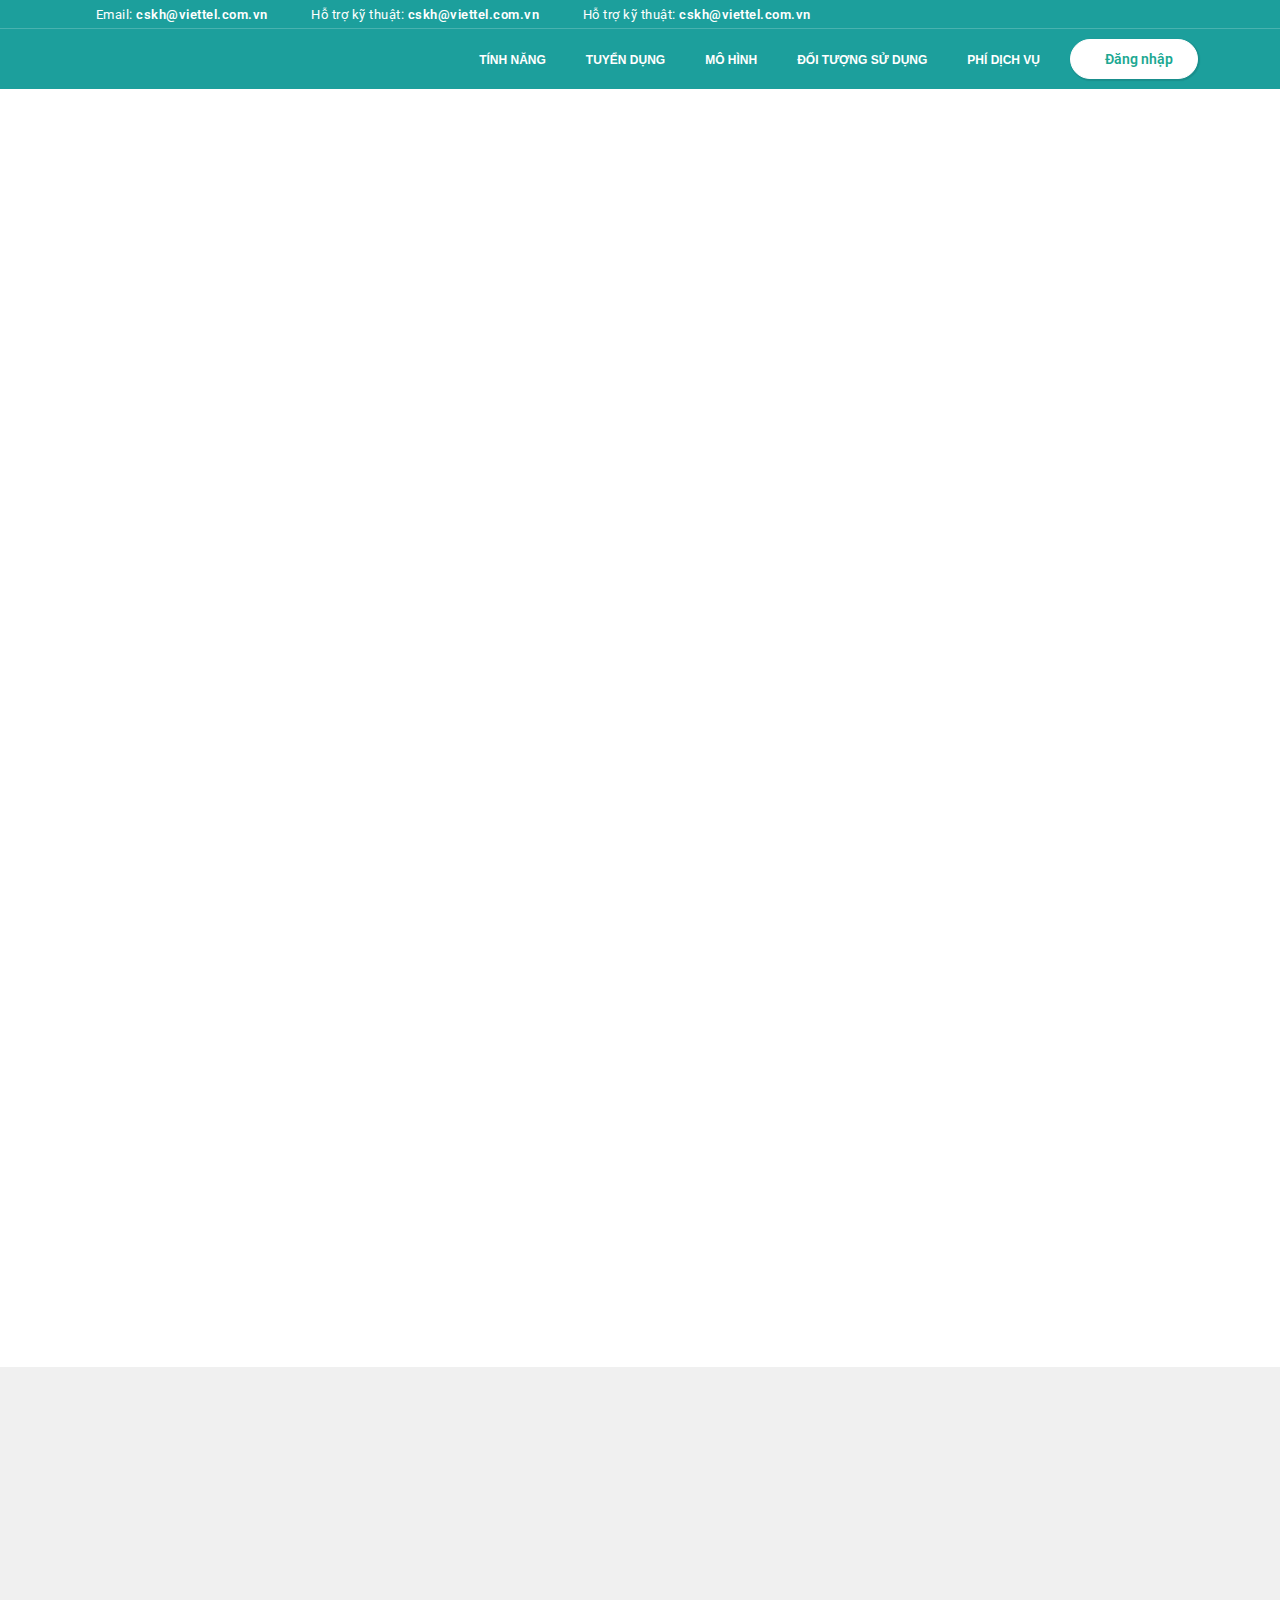
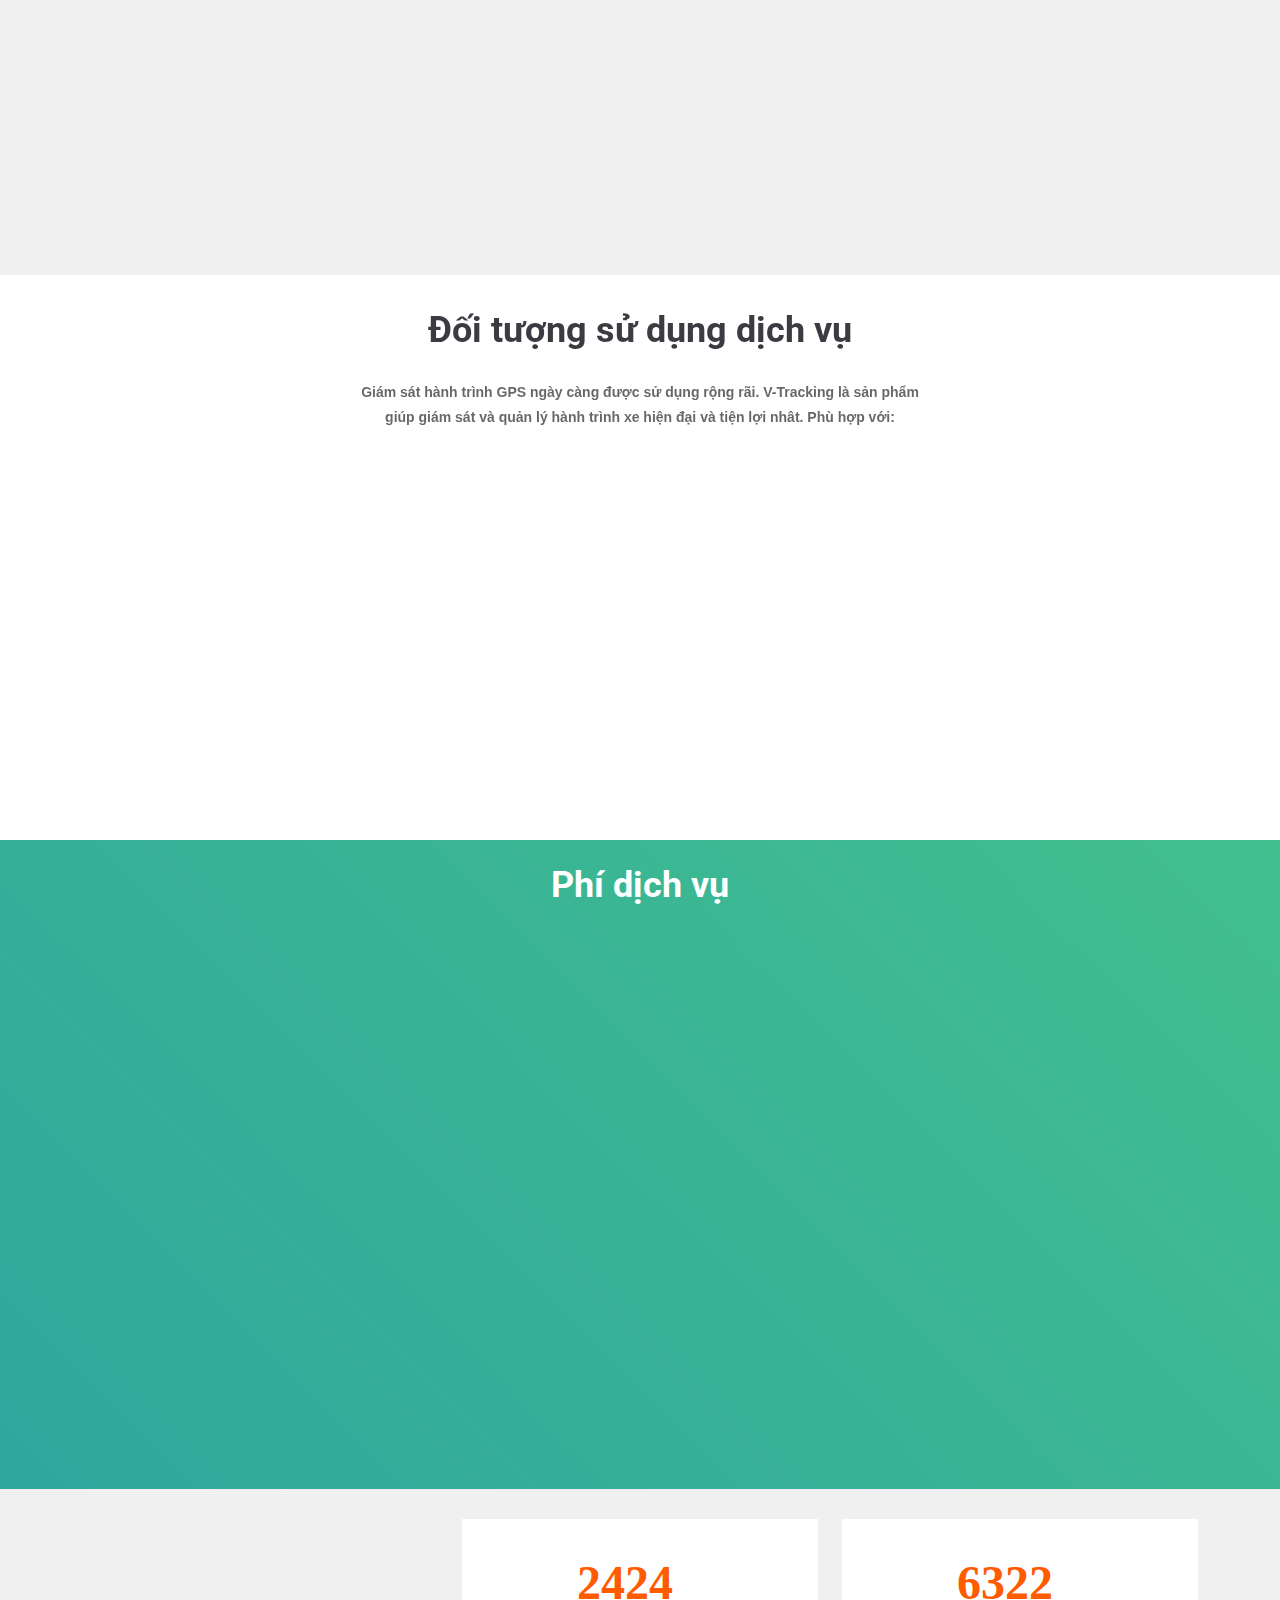
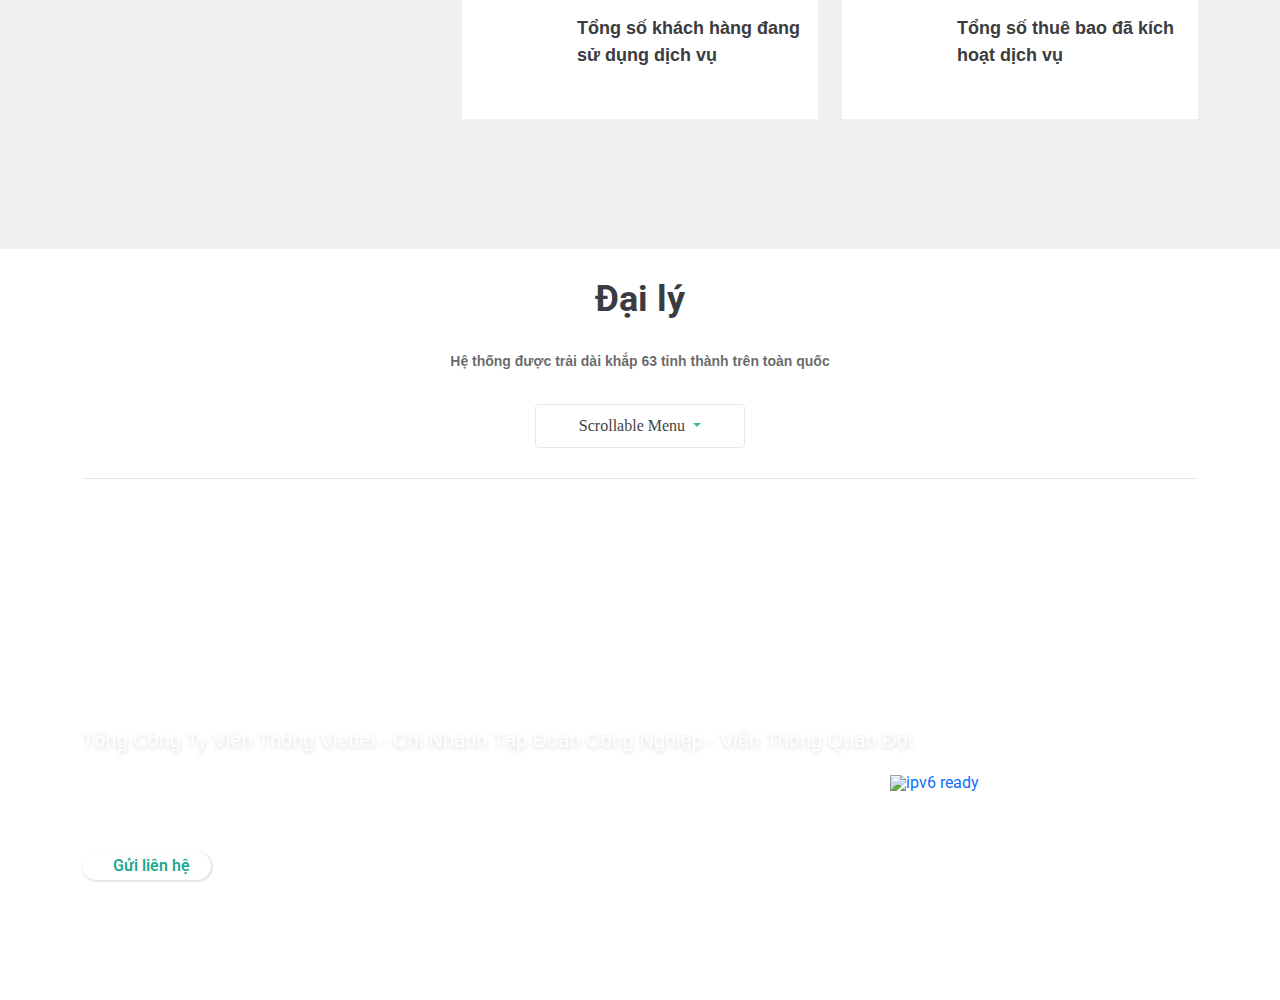
==== commit f483c29b: "homepagme" ====
--- a/index.html
+++ b/index.html
@@ -131,7 +131,7 @@
             <section class="section-banner " id="section-banner">
                 <div class="container">
                     <div class="row ">
-                        <div class="col-lg-12 col-xl-7 col-12 col-md-12 collg-6 banner-left">
+                        <div class="col-lg-12 col-xl-7 col-12 col-md-12 col-lg-6 banner-left">
                             <h2 class="caption-banner animated1 animatedFadeInUp fadeInUp">
                                 Hệ thống quản lý và giám sát phương tiện vận tải V-Tracking
                             </h2>
@@ -156,8 +156,8 @@
                             </div>
 
                         </div>
-                        <div class="col-12 col-md-7 d-xl-none col-lg-7 banner-right " data-aos="fade-left">
-                            <img src="./images/photo-banner.svg" alt="" class="img-banner">
+                        <div class="col-12 col-md-7 d-xl-none d-block col-lg-7 banner-right " data-aos="fade-left">
+                            <img src="	http://vtracking.viettel.vn/Images/Vtracking_V2/images/photos/photo-banner.svg" alt="" class="img-banner">
                         </div>
                     </div>
 
@@ -274,7 +274,7 @@
             </section>
             <section class="section-paradigm  " id="section-paradigm">
                 <div class="container">
-                    <div class="row flex-md-column-reverse flex-xs-column-reverse flex-lg-row  ">
+                    <div class="row flex-md-column-reverse flex-column-reverse flex-lg-row  ">
                         <div class="col-12  col-md-12 col-lg-6 col-xl-6 demo paradigm-left " data-aos="fade-up">
                             <img class="item-thin-images"
                                 src="	http://vtracking.viettel.vn/Images/Vtracking_V2/images/photos/photo-model.svg"
@@ -621,15 +621,15 @@
 
                 </div>
             </section>
-            <footer>
-                <div class="footer-site">
+            <footer class="footer-site">
+                <div >
 
                     <div class="footer-top">
                         <div class="container">
                             <div class="footer-top-item row flex-md-row flex-column-reverse">
                                 <div class="col-md-6 col-12  item-top" data-aos="fade-up" data-aos-duration="2000">
                                     <div class="box-item-top">
-                                        <h2 class="title-footer" style="margin-left:10px; font-size:28px">Tải và trải
+                                        <h2 class="title-footer" >Tải và trải
                                             nghiệm
                                             phần mềm V-Tracking trên thiết bị di động</h2>
                                         <div class="img-app d-flex">
@@ -654,73 +654,74 @@
                                 </div>
                             </div>
                         </div>
-                        <div class="footer-bottom">
-                            <div class="container">
-                                <h4 class="mg-bt-15">Tổng Công Ty Viễn Thông Viettel - Chi Nhánh Tập Đoàn Công Nghiệp -
-                                    Viễn Thông Quân Đội</h4>
-                                <div class="footer__info">
-                                    <div class="footer__info-item mg-bt-15 ic-local">
-
-                                        <p>Số 01 Giang Văn Minh, phường Kim Mã, quận Ba Đình, TP Hà Nội</p>
-                                    </div>
-                                    <div class="footer__info-item ic-phone">
-
-                                        <a href="tel:18008000">
-                                            <p>18008000 (nhánh 6)</p>
-                                        </a>
-                                    </div>
-                                    <div class="footer__info-item ic-email">
-
-                                        <a href="mailto:cskh@viettel.com.vn?Subject=Vtracking">
-                                            <p>cskh@viettel.com.vn</p>
-                                        </a>
-                                    </div>
-                                    <div class="footer__info-item">
-                                        <!-- IPv6-test.com button BEGIN -->
-                                        <a href="http://ipv6-test.com/validate.php?url=vtracking.viettel.vn"><img
-                                                src="http://ipv6-test.com/button-ipv6-small.png" alt="ipv6 ready"
-                                                title="ipv6 ready"></a>
-                                        <!-- IPv6-test.com button END -->
-                                    </div>
-                                    <div class="footer__info-item">
-                                        <!-- IPv6-test.com button BEGIN -->
-                                        <p>Mã số thuế: 0100109106-011 – Cục thuế TP Hà Nội</p>
-                                        <!-- IPv6-test.com button END -->
-                                    </div>
-                                    <div class="footer__contact">
-                                        <div class="contact-left d-lg-block d-none">
-                                            <ul class="list-unstyled" style="display:none">
-                                                <li>
-                                                    <a href="">
-                                                        <img src="../Images/Vtracking_V2/images/images/icon-3.svg"
-                                                            alt="">
-                                                    </a>
-                                                </li>
-                                                <li>
-                                                    <a href="">
-                                                        <img src="../Images/Vtracking_V2/images/images/icon-4.svg"
-                                                            alt="">
-                                                    </a>
-                                                </li>
-                                                <li>
-                                                    <a href="">
-                                                        <img src="../Images/Vtracking_V2/images/images/icon-5.svg"
-                                                            alt="">
-                                                    </a>
-                                                </li>
-                                            </ul>
-                                            <div class="contact-btn" style="margin-left:0px;">
-                                                <a class="item-contact" href="#modal_register">
-                                                    <span class="icon-lienhe"></span>
-                                                    <span>Gửi liên hệ</span>
+                      
+                    </div>
+                    <div class="footer-bottom">
+                        <div class="container">
+                            <h4 class="mg-bt-15">Tổng Công Ty Viễn Thông Viettel - Chi Nhánh Tập Đoàn Công Nghiệp -
+                                Viễn Thông Quân Đội</h4>
+                            <div class="footer__info">
+                                <div class="footer__info-item mg-bt-15 ic-local">
+
+                                    <p>Số 01 Giang Văn Minh, phường Kim Mã, quận Ba Đình, TP Hà Nội</p>
+                                </div>
+                                <div class="footer__info-item ic-phone">
+
+                                    <a href="tel:18008000">
+                                        <p>18008000 (nhánh 6)</p>
+                                    </a>
+                                </div>
+                                <div class="footer__info-item ic-email">
+
+                                    <a href="mailto:cskh@viettel.com.vn?Subject=Vtracking">
+                                        <p>cskh@viettel.com.vn</p>
+                                    </a>
+                                </div>
+                                <div class="footer__info-item">
+                                    <!-- IPv6-test.com button BEGIN -->
+                                    <a href="http://ipv6-test.com/validate.php?url=vtracking.viettel.vn"><img
+                                            src="http://ipv6-test.com/button-ipv6-small.png" alt="ipv6 ready"
+                                            title="ipv6 ready"></a>
+                                    <!-- IPv6-test.com button END -->
+                                </div>
+                                <div class="footer__info-item">
+                                    <!-- IPv6-test.com button BEGIN -->
+                                    <p>Mã số thuế: 0100109106-011 – Cục thuế TP Hà Nội</p>
+                                    <!-- IPv6-test.com button END -->
+                                </div>
+                                <div class="footer__contact">
+                                    <div class="contact-left d-lg-block d-none">
+                                        <ul class="list-unstyled" style="display:none">
+                                            <li>
+                                                <a href="">
+                                                    <img src="../Images/Vtracking_V2/images/images/icon-3.svg"
+                                                        alt="">
                                                 </a>
-                                            </div>
+                                            </li>
+                                            <li>
+                                                <a href="">
+                                                    <img src="../Images/Vtracking_V2/images/images/icon-4.svg"
+                                                        alt="">
+                                                </a>
+                                            </li>
+                                            <li>
+                                                <a href="">
+                                                    <img src="../Images/Vtracking_V2/images/images/icon-5.svg"
+                                                        alt="">
+                                                </a>
+                                            </li>
+                                        </ul>
+                                        <div class="contact-btn" style="margin-left:0px;">
+                                            <a class="item-contact" href="#modal_register">
+                                                <span class="icon-lienhe"></span>
+                                                <span>Gửi liên hệ</span>
+                                            </a>
                                         </div>
-                                        <div class="contact-right">
-                                            <p> © Copyright 2018 Tổng công ty giải pháp Doanh nghiệp - Tập đoàn Công
-                                                nghiệp - Viễn thông Quân đội
-                                            </p>
-                                        </div>
+                                    </div>
+                                    <div class="contact-right">
+                                        <p> © Copyright 2018 Tổng công ty giải pháp Doanh nghiệp - Tập đoàn Công
+                                            nghiệp - Viễn thông Quân đội
+                                        </p>
                                     </div>
                                 </div>
                             </div>
--- a/css/app.css
+++ b/css/app.css
@@ -44,7 +44,7 @@
   font-weight: 400;
   line-height: 1;
   font-family: "Roboto", sans-serif;
-  background-color: #f5f5f5;
+  background-color: #fff;
   font-weight: 400;
   color: #333;
   -webkit-font-smoothing: antialiased;
@@ -141,6 +141,15 @@
     text-align: center;
     justify-content: center;
   }
+
+  .item-title-heading {
+    font-size: 30px;
+    margin-bottom: 10px;
+  }
+
+  .row .customer-item .item-title-heading {
+    margin: 10px 0 !important;
+  }
 }
 #button {
   display: inline-block;
@@ -151,7 +160,7 @@
   visibility: hidden;
   z-index: 1000;
   bottom: 30px;
-  right: 10px;
+  right: 30px;
   background: #4fcac4;
   padding: 10px;
   border-radius: 9px;
@@ -211,6 +220,25 @@
   color: #96a2a7;
 }
 
+@media (max-width: 991px) {
+  .title-slide,
+.title-paradigm {
+    font-size: 30px;
+    line-height: 40px;
+    margin-bottom: 10px;
+  }
+
+  .section-slider {
+    padding-bottom: 30px;
+  }
+}
+@media screen and (max-width: 375px) {
+  .title-slide,
+.title-paradigm, .item-title-heading {
+    font-size: 25px !important;
+    line-height: 1.4 !important;
+  }
+}
 .header {
   color: #fff;
   background-color: #1c9f9c;
@@ -525,7 +553,7 @@
 }
 #style-1::-webkit-scrollbar {
   width: 7px;
-  background-color: #F5F5F5;
+  background-color: #f5f5f5;
 }
 
 #style-1::-webkit-scrollbar-thumb {
@@ -539,7 +567,7 @@
 #style-2::-webkit-scrollbar-track {
   -webkit-box-shadow: inset 0 0 6px rgba(0, 0, 0, 0.3);
   border-radius: 10px;
-  background-color: #F5F5F5;
+  background-color: #f5f5f5;
 }
 
 .scrollable-menu {
@@ -621,8 +649,23 @@
   padding-bottom: 50px;
 }
 
+@media (max-width: 375px) {
+  .agency .item-bg {
+    bottom: -50%;
+    background-size: contain;
+  }
+
+  .agency .wrap-daily {
+    padding-bottom: 10px;
+  }
+}
+@media (max-width: 991px) {
+  .wrap-daily {
+    border-width: 0;
+  }
+}
 .section-slider {
-  padding: 30px 0 60px 0;
+  padding: 30px 0 80px 0;
 }
 
 .carousel-indicators [data-bs-target] {
@@ -709,15 +752,15 @@
 }
 @media screen and (max-width: 768px) {
   .carousel-indicators {
-    left: -18%;
+    left: -10%;
     flex-direction: row;
-    top: 100%;
+    top: 105%;
   }
 }
 .section-paradigm {
   background: #f0f0f0;
   position: relative;
-  padding: 20px 0;
+  padding: 30px 0;
   display: flex;
   align-items: center;
   justify-content: center;
@@ -768,11 +811,6 @@
   margin-top: 0;
 }
 
-@media (min-width: 992px) {
-  .section-paradigm {
-    padding-bottom: 30px;
-  }
-}
 @media screen and (max-width: 992px) {
   .objects .wrap-image {
     margin-right: 10px !important;
@@ -827,7 +865,13 @@
     background-size: cover;
   }
 }
-@media screen and (max-width: 768px) {
+@media screen and (max-width: 991px) {
+  .banner-left .caption-banner {
+    font-size: 30px;
+    line-height: 44px;
+  }
+}
+@media screen and (max-width: 767px) {
   .section-photo,
 .wrap-images-header {
     height: 300px;
@@ -855,21 +899,35 @@
   .section-banner {
     height: 100vh;
   }
+
+  .banner-left .text-banner {
+    padding-right: 80px;
+  }
 }
 @media (max-width: 1200px) {
   .section-banner {
-    background-size: cover;
+    background-size: 100% 100%;
     background: url(http://vtracking.viettel.vn/Images/Vtracking_V2/images/photos/banner.png);
     background-repeat: no-repeat;
-    height: 60vh;
+    height: 65vh;
+    padding-right: 5px;
+    padding-left: 5px;
+    padding-top: 70px;
+    background-position: top center;
   }
 
   .banner-right {
     margin-left: auto;
   }
 }
+@media (min-width: 1920px) {
+  .section-banner {
+    background-size: cover;
+    height: 20vw;
+  }
+}
 .section-object {
-  padding: 50px 0;
+  padding: 30px 0;
   background-color: #fff;
 }
 
@@ -1072,6 +1130,20 @@
     padding: 15px;
     flex-direction: row;
   }
+
+  .package .price {
+    font-size: 14px;
+  }
+
+  .package .box-title p {
+    font-size: 13px;
+  }
+
+  .header-tab .headding-tab {
+    font-size: 13px;
+    margin-top: 10px;
+    padding: 0 10px;
+  }
 }
 .footer-site {
   position: relative;
@@ -1082,7 +1154,7 @@
   background-repeat: no-repeat;
   align-items: center;
   justify-content: center;
-  padding-bottom: 90px;
+  padding-bottom: 120px;
 }
 
 .item-top {
@@ -1103,6 +1175,7 @@
   font-family: Montserrat-SemiBold, sans-serif;
   line-height: 1.5;
   text-shadow: 0 2px 4px rgba(0, 0, 0, 0.15);
+  margin-top: 10px;
 }
 
 .mg-bt-15 {
@@ -1142,13 +1215,14 @@
   align-items: center;
   justify-content: center;
   color: #1ca892;
-  padding: 12px 24px;
+  padding: 5px 20px;
   border: 1px solid #fff;
   border-radius: 30px;
   background: #fff;
   box-shadow: 1px 1px 1px 1px rgba(0, 0, 0, 0.1);
   transition: all 1s ease;
   font-weight: 600;
+  margin-top: 10px;
 }
 
 .footer__contact .contact-right {
@@ -1191,11 +1265,22 @@
   .box-item-top {
     margin-top: 120px;
   }
+
+  .footer-top {
+    margin-top: 50px;
+  }
 }
 @media (max-width: 768px) {
   .footer-site {
     background-size: cover;
-    padding: 0 10px;
+    max-height: 1200px;
+    padding-bottom: 100px;
+  }
+
+  .title-footer {
+    font-family: Montserrat-Bold, sans-serif;
+    font-size: 25px;
+    text-align: center;
   }
 
   .item-bg, .item-customer .item-bg {
@@ -1204,6 +1289,16 @@
 
   .box-item-top {
     margin-top: 50px;
+  }
+}
+@media (min-width: 1200px) {
+  .footer-site {
+    background-size: 100% 100%;
+  }
+}
+@media (min-width: 1920px) {
+  .footer-site {
+    background-size: cover;
   }
 }
 @keyframes fadeInUp {
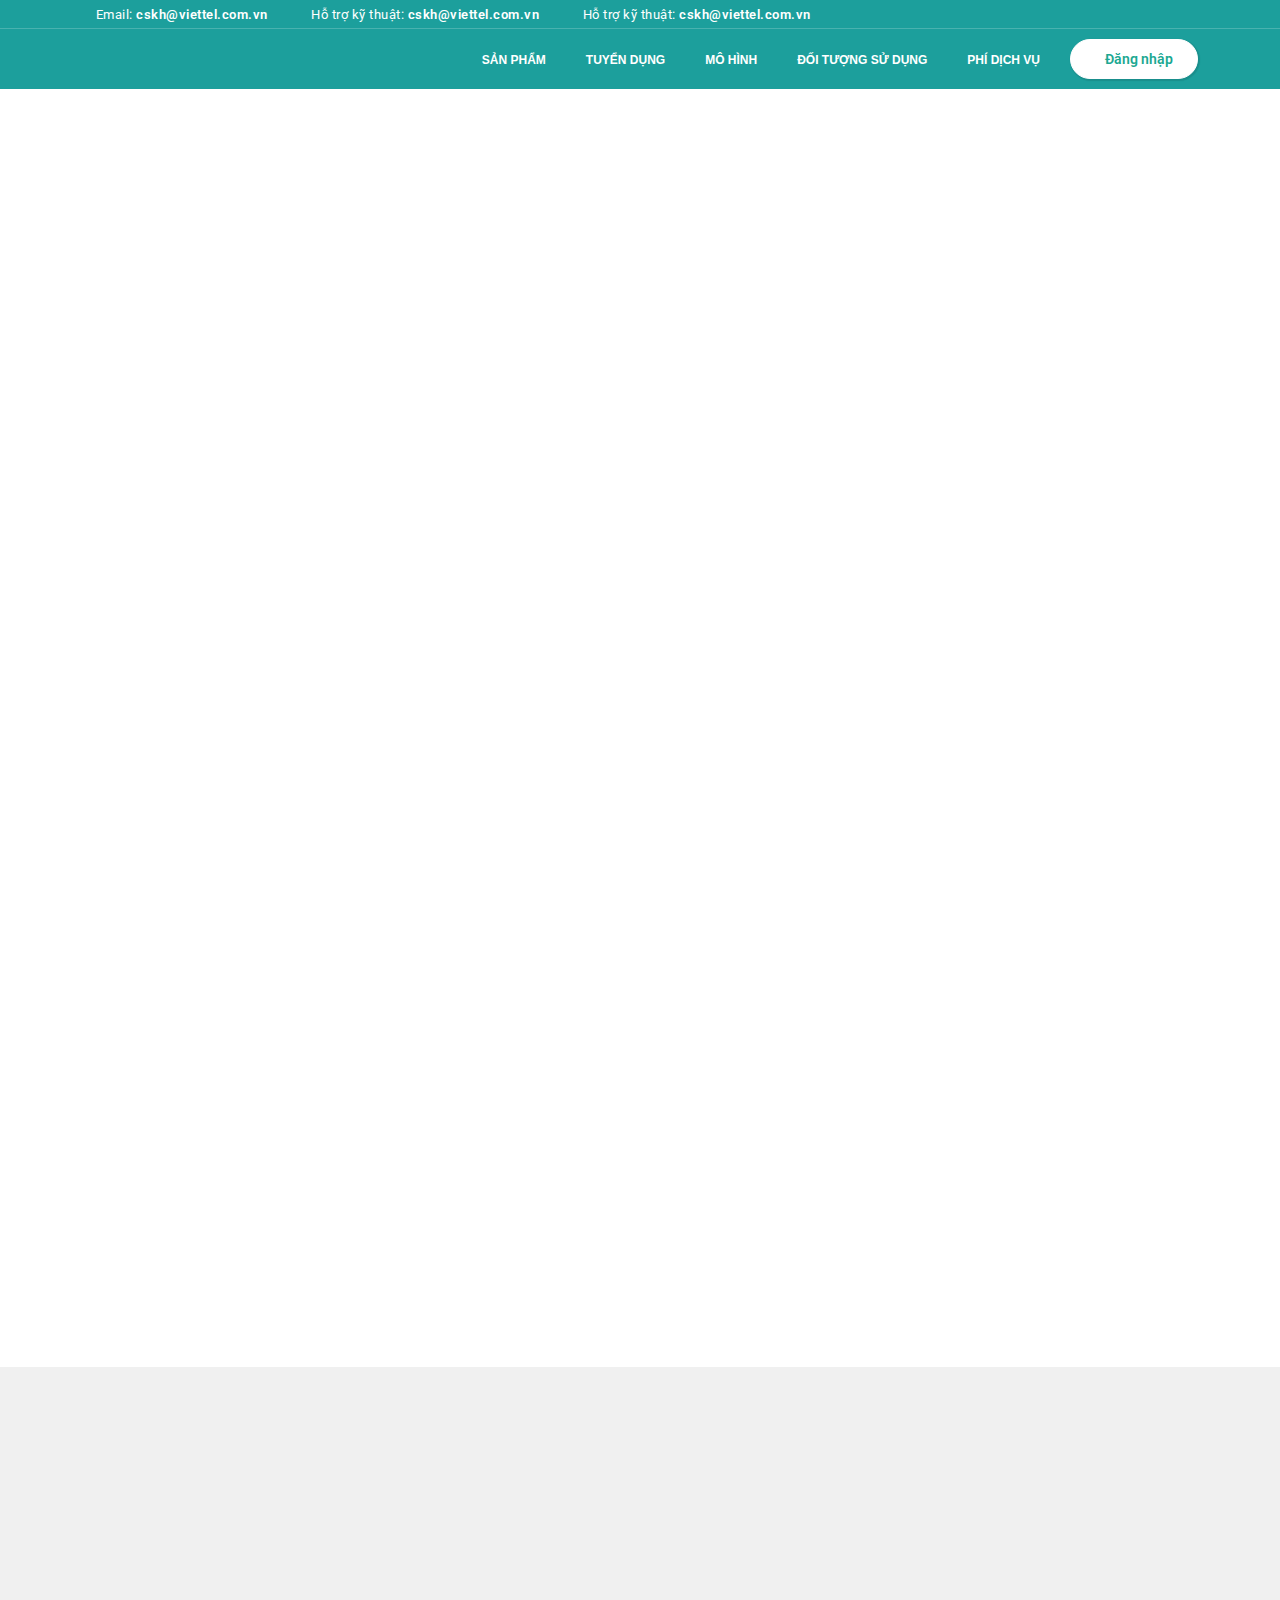
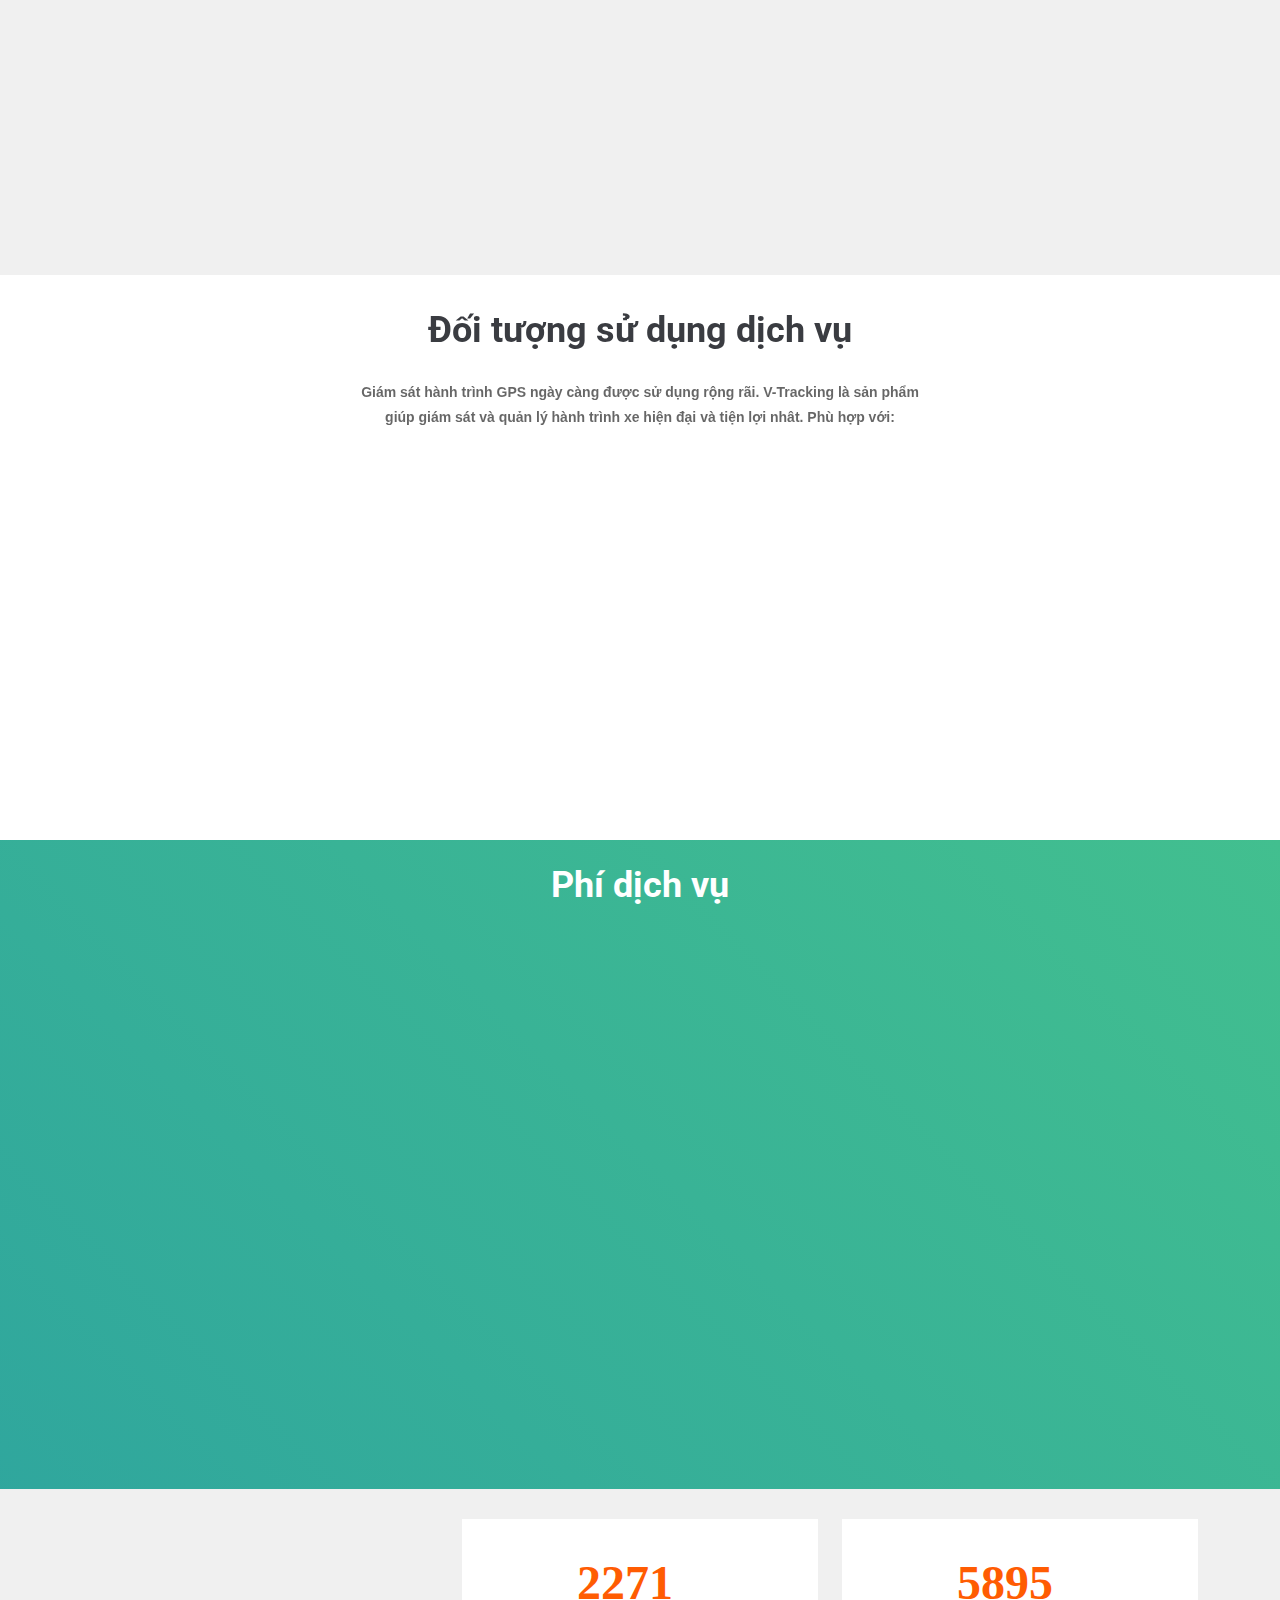
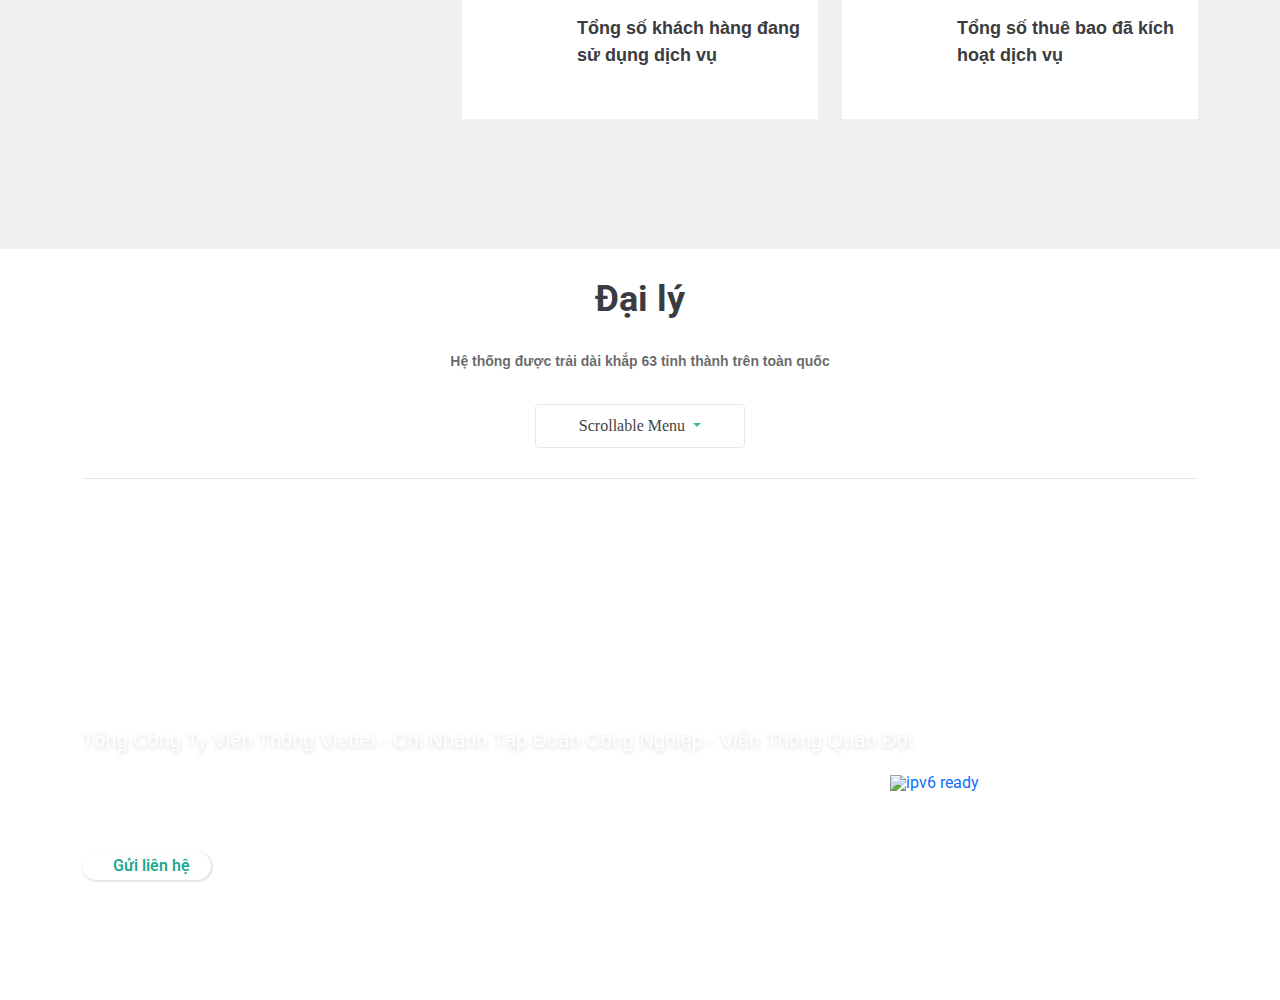
==== commit b4af029e: "update" ====
--- a/index.html
+++ b/index.html
@@ -17,7 +17,7 @@
     <link rel="stylesheet" href="https://cdnjs.cloudflare.com/ajax/libs/font-awesome/5.15.1/css/all.min.css" />
     <title>Home Page</title>
     <link rel="stylesheet" href="./css/app.css" />
-
+    <link rel="stylesheet" href="./css/header.css" />
 </head>
 
 <body>
@@ -44,8 +44,9 @@
                 <div class="header-bottom">
 
                     <div class="header-bottom-logo">
-                        <img src="http://khanhhoi.net/images/logo_2.png
-                        " alt="" class="header-logo">
+                        <a href="./homepage.html">
+                            <img src="http://khanhhoi.net/images/logo_2.png
+                        " alt="" class="header-logo"></a>
                     </div>
 
 
@@ -64,7 +65,7 @@
                                 </div>
                                 <ul class="nav-list ">
                                     <li class="nav-list-item menu-bottom-item">
-                                        <a href="#" class="menu-bottom-link"> TÍNH NĂNG</a>
+                                        <a href="./product-page.html" class="menu-bottom-link"> SẢN PHẨM</a>
                                     </li>
                                     <li class="nav-list-item menu-bottom-item">
                                         <a href="" class="menu-bottom-link"> TÍNH NĂNG</a>
@@ -102,7 +103,7 @@
                         </div> -->
                         <ul class="menu-bottom">
                             <li class="menu-bottom-item">
-                                <a href="#section-slider" class="menu-bottom-link"> TÍNH NĂNG</a>
+                                <a href="./product-page.html" class="menu-bottom-link"> SẢN PHẨM</a>
                             </li>
                             <li class="menu-bottom-item">
                                 <a href="#section-paradigm" class="menu-bottom-link"> TUYỂN DỤNG</a>
@@ -157,7 +158,8 @@
 
                         </div>
                         <div class="col-12 col-md-7 d-xl-none d-block col-lg-7 banner-right " data-aos="fade-left">
-                            <img src="	http://vtracking.viettel.vn/Images/Vtracking_V2/images/photos/photo-banner.svg" alt="" class="img-banner">
+                            <img src="	http://vtracking.viettel.vn/Images/Vtracking_V2/images/photos/photo-banner.svg"
+                                alt="" class="img-banner">
                         </div>
                     </div>
 
@@ -622,14 +624,14 @@
                 </div>
             </section>
             <footer class="footer-site">
-                <div >
+                <div>
 
                     <div class="footer-top">
                         <div class="container">
                             <div class="footer-top-item row flex-md-row flex-column-reverse">
                                 <div class="col-md-6 col-12  item-top" data-aos="fade-up" data-aos-duration="2000">
                                     <div class="box-item-top">
-                                        <h2 class="title-footer" >Tải và trải
+                                        <h2 class="title-footer">Tải và trải
                                             nghiệm
                                             phần mềm V-Tracking trên thiết bị di động</h2>
                                         <div class="img-app d-flex">
@@ -654,7 +656,7 @@
                                 </div>
                             </div>
                         </div>
-                      
+
                     </div>
                     <div class="footer-bottom">
                         <div class="container">
@@ -694,20 +696,17 @@
                                         <ul class="list-unstyled" style="display:none">
                                             <li>
                                                 <a href="">
-                                                    <img src="../Images/Vtracking_V2/images/images/icon-3.svg"
-                                                        alt="">
+                                                    <img src="../Images/Vtracking_V2/images/images/icon-3.svg" alt="">
                                                 </a>
                                             </li>
                                             <li>
                                                 <a href="">
-                                                    <img src="../Images/Vtracking_V2/images/images/icon-4.svg"
-                                                        alt="">
+                                                    <img src="../Images/Vtracking_V2/images/images/icon-4.svg" alt="">
                                                 </a>
                                             </li>
                                             <li>
                                                 <a href="">
-                                                    <img src="../Images/Vtracking_V2/images/images/icon-5.svg"
-                                                        alt="">
+                                                    <img src="../Images/Vtracking_V2/images/images/icon-5.svg" alt="">
                                                 </a>
                                             </li>
                                         </ul>
--- a/css/app.css
+++ b/css/app.css
@@ -1,556 +1,3 @@
-html {
-  box-sizing: border-box;
-}
-
-* {
-  margin: 0;
-  padding: 0;
-}
-
-*,
-*:before,
-*:after {
-  box-sizing: border-box;
-}
-
-input,
-textarea,
-select,
-button {
-  outline: none;
-}
-
-input {
-  line-height: normal;
-}
-
-label,
-button {
-  cursor: pointer;
-}
-
-a {
-  text-decoration: none;
-}
-
-img {
-  display: block;
-  max-width: 100%;
-}
-
-body {
-  font-size: 16px;
-  color: #333;
-  font-weight: 400;
-  line-height: 1;
-  font-family: "Roboto", sans-serif;
-  background-color: #fff;
-  font-weight: 400;
-  color: #333;
-  -webkit-font-smoothing: antialiased;
-  width: 100vw;
-  overflow-x: hidden;
-}
-
-a {
-  text-decoration: none !important;
-  -webkit-transition: all 0.3s ease;
-  -moz-transition: all 0.3s ease;
-  -o-transition: all 0.3s ease;
-  transition: all 0.3s ease;
-}
-
-ul {
-  padding: 0;
-  margin: 0;
-}
-
-in-site {
-  padding-top: 90px;
-}
-
-h2 {
-  font-size: 36px;
-  line-height: 50px;
-  color: #3a3c41;
-  font-weight: 700;
-}
-
-p {
-  font-size: 15px;
-  color: #333;
-  line-height: 27px;
-  margin: 0;
-  padding: 0;
-  border: 0;
-  font-size: 100%;
-  font-family: inherit;
-  outline: 0 !important;
-}
-
-.main-site {
-  padding-top: 60px;
-}
-
-.item-title-heading {
-  margin-bottom: 25px;
-}
-
-.item-des-heading {
-  margin: 0 auto;
-  font-family: Roboto-Regular, sans-serif;
-  font-size: 14px;
-  line-height: 25px;
-  font-weight: 600;
-  color: rgba(0, 0, 0, 0.6);
-  width: 60%;
-}
-
-.item-des-heading {
-  line-height: 25px;
-  width: 50%;
-  display: inline-block;
-  font-family: Roboto-Regular, sans-serif;
-}
-
-.mr-25 {
-  margin: 25px;
-}
-
-.ic-email::before {
-  content: url(http://vtracking.viettel.vn/Images/Vtracking_V2/images/images/icon-2.svg);
-  margin-right: 10px;
-}
-
-.ic-phone::before {
-  content: url(http://vtracking.viettel.vn/Images/Vtracking_V2/images/images/icon-1.svg);
-  margin-right: 10px;
-}
-
-@media screen and (max-width: 992px) {
-  .item-des-heading {
-    width: 100%;
-  }
-}
-@media screen and (max-width: 767px) {
-  .paradigm-right .item-caption .wrap-image {
-    width: 150px;
-    margin: 5px auto;
-    height: 150px;
-    display: flex;
-    text-align: center;
-    justify-content: center;
-  }
-
-  .item-title-heading {
-    font-size: 30px;
-    margin-bottom: 10px;
-  }
-
-  .row .customer-item .item-title-heading {
-    margin: 10px 0 !important;
-  }
-}
-#button {
-  display: inline-block;
-  text-align: center;
-  position: fixed;
-  transition: background-color 0.3s, opacity 0.5s, visibility 0.5s;
-  opacity: 0;
-  visibility: hidden;
-  z-index: 1000;
-  bottom: 30px;
-  right: 30px;
-  background: #4fcac4;
-  padding: 10px;
-  border-radius: 9px;
-  color: rgba(255, 255, 255, 0.9);
-  cursor: pointer;
-  width: 50px;
-  height: 50px;
-}
-
-#button i {
-  font-size: 2em;
-  color: #fff;
-  margin-bottom: 10px;
-}
-
-#button:hover {
-  cursor: pointer;
-  background-color: #333;
-}
-
-#button:active {
-  background-color: #555;
-}
-
-#button.show {
-  opacity: 1;
-  visibility: visible;
-}
-
-/* Styles for the content section */
-.content {
-  width: 77%;
-  margin: 50px auto;
-  font-family: "Merriweather", serif;
-  font-size: 17px;
-  color: #6c767a;
-  line-height: 1.9;
-}
-
-@media (min-width: 500px) {
-  .content {
-    width: 43%;
-  }
-
-  #button {
-    margin: 30px;
-  }
-}
-.content h1 {
-  margin-bottom: -10px;
-  color: #03a9f4;
-  line-height: 1.5;
-}
-
-.content h3 {
-  font-style: italic;
-  color: #96a2a7;
-}
-
-@media (max-width: 991px) {
-  .title-slide,
-.title-paradigm {
-    font-size: 30px;
-    line-height: 40px;
-    margin-bottom: 10px;
-  }
-
-  .section-slider {
-    padding-bottom: 30px;
-  }
-}
-@media screen and (max-width: 375px) {
-  .title-slide,
-.title-paradigm, .item-title-heading {
-    font-size: 25px !important;
-    line-height: 1.4 !important;
-  }
-}
-.header {
-  color: #fff;
-  background-color: #1c9f9c;
-  position: fixed;
-  z-index: 9999;
-  top: 0;
-  left: 0;
-  width: 100vw;
-  min-height: 50px;
-}
-.header .header-top {
-  padding: 6px 0;
-  border-bottom: 1px solid rgba(255, 255, 255, 0.2);
-}
-.header .header-top .header-top-item .header-top-contact {
-  text-align: left;
-}
-.header .header-top .header-top-item .header-top-contact .contact-link {
-  margin-right: 30px;
-  color: #fff;
-  font-size: 13px;
-  letter-spacing: 0.5px;
-}
-.header .header-top .header-top-item .header-top-contact .contact-link span {
-  font-weight: 600;
-}
-
-.header-bottom {
-  display: flex;
-  flex-flow: row wrap;
-  justify-content: space-between;
-  align-items: center;
-  width: 100%;
-  padding: 10px 0;
-  min-height: 54px;
-}
-.header-bottom-logo {
-  width: 150px;
-}
-.header-bottom-menu {
-  display: flex;
-  margin-left: auto;
-}
-.header-bottom-menu .btn-login-header .btn-login {
-  background: #fff;
-  box-shadow: 1px 1px 1px 1px rgba(0, 0, 0, 0.1);
-  transition: all 0.5s ease;
-  font-weight: 600;
-  font-size: 14px;
-}
-.header-bottom-menu .btn-login-header .btn-login::before {
-  content: url(http://vtracking.viettel.vn/Images/Vtracking_V2/images/images/icon-sign-in-hover.svg);
-  margin-right: 10px;
-}
-.header-bottom-menu .btn-login-header a {
-  display: flex;
-  align-items: center;
-  justify-content: center;
-  color: #fff;
-  padding: 12px 24px;
-  border: 1px solid #fff;
-  border-radius: 30px;
-}
-.header-bottom-menu .btn-login-header a span {
-  color: #1ca892;
-}
-
-.menu-bottom {
-  display: flex;
-  align-items: center;
-}
-
-.menu-bottom-item:hover {
-  background: #fff;
-}
-
-.menu-bottom-item:hover .menu-bottom-link {
-  color: #1ca892;
-  transition: all 1s ease;
-}
-
-.menu-bottom-item {
-  list-style-type: none;
-  position: relative;
-  padding: 7px 10px;
-  border-radius: 5px;
-  line-height: 1;
-  border: none;
-  transition: all 1s ease;
-  margin-right: 20px;
-}
-.menu-bottom-item .menu-bottom-link {
-  color: #fff;
-  font-size: 12px;
-  text-transform: uppercase;
-  font-weight: 600;
-  font-family: Roboto-Bold, sans-serif;
-}
-
-.header-menu-mb {
-  display: none;
-}
-
-@media screen and (max-width: 767px) {
-  .header-menu-mb .header-info-mobile a {
-    margin-right: 0;
-    color: #fff;
-  }
-
-  .header-menu-mb .header-info-mobile .info-mb-item {
-    margin: 5px;
-  }
-}
-@media screen and (max-width: 1023px) {
-  .header-top {
-    display: none;
-  }
-
-  .header .header-bottom-menu .menu-bottom,
-.btn-login-header.pc {
-    display: none;
-  }
-
-  .menu-bottom-item .menu-bottom-link {
-    font-size: 13px;
-  }
-
-  .header-menu-mb {
-    display: block;
-  }
-
-  .header-menu-mb {
-    width: 30px;
-    height: 30px;
-    position: absolute;
-    top: 10px;
-    right: 15px;
-    z-index: 99999;
-    background-color: transparent;
-    border: none;
-    outline: 0;
-  }
-
-  .content-btn::after {
-    content: "";
-    width: 20px;
-    height: 2px;
-    position: absolute;
-    top: -14px;
-    right: 0px;
-    background-color: #fff;
-    transition: all 0.3s ease;
-  }
-
-  .content-btn::before {
-    content: "";
-    width: 16px;
-    height: 2px;
-    position: absolute;
-    bottom: 14px;
-    right: 0px;
-    background-color: #fff;
-    transition: all 0.3s ease;
-  }
-
-  .content-btn {
-    content: "";
-    width: 14px;
-    height: 2px;
-    position: absolute;
-    bottom: 14px;
-    right: 4px;
-    background-color: #fff;
-    transition: all 0.3s ease;
-  }
-
-  .header-menu-mb .header-bottom-logo {
-    margin-right: auto;
-    padding: 10px 0;
-  }
-
-  .nav-bar {
-    position: absolute;
-    background-color: #2ca2a0;
-    top: 0;
-    right: 100%;
-    height: 100vh;
-    width: 100%;
-    display: flex;
-    justify-content: flex-start;
-    flex-direction: column;
-    align-items: center;
-    transition: position 2.9s;
-    -webkit-transition: position 2.9s;
-    -moz-transition: position 2.9s;
-    -ms-transition: position 2.9s;
-    -o-transition: position 2.9s;
-  }
-
-  .toggle {
-    left: 0;
-    box-shadow: 1px 0 15px 2px rgba(0, 0, 0, 0.4);
-  }
-
-  .toggle-menu {
-    position: fixed;
-    top: 20px;
-    right: 20px;
-    width: 40px;
-    height: 30px;
-    display: flex;
-    flex-direction: column;
-    justify-content: space-around;
-    padding: 2px 2px 2px 3px;
-    border-radius: 5px;
-    cursor: pointer;
-    -webkit-border-radius: 5px;
-    -moz-border-radius: 5px;
-    -ms-border-radius: 5px;
-    -o-border-radius: 5px;
-  }
-
-  .line {
-    width: 100%;
-    height: 3px;
-    border-radius: 5px;
-    background-color: #fff;
-    transition: transform 0.2s ease-out;
-    -webkit-transition: transform 0.2s ease-out;
-    -moz-transition: transform 0.2s ease-out;
-    -ms-transition: transform 0.2s ease-out;
-    -o-transition: transform 0.2s ease-out;
-  }
-
-  .toggle .line1 {
-    background-color: #fff;
-    transform: scale(0.9) rotateZ(-45deg) translate(-6px, 4px);
-  }
-
-  .toggle .line2 {
-    display: none;
-  }
-
-  .toggle .line3 {
-    background-color: #fff;
-    transform: scale(0.9) rotateZ(45deg) translate(-6px, -4px);
-  }
-
-  .nav-list {
-    list-style: none;
-    width: 30%;
-    margin: 0 auto;
-  }
-
-  .nav-list-item {
-    text-align: center;
-    padding: 10px 0;
-    margin: 8px auto;
-  }
-
-  .nav-link {
-    color: #fff;
-    font-size: 22px;
-    text-decoration: none;
-    position: relative;
-    padding-bottom: 4px;
-  }
-
-  .nav-link::before {
-    position: absolute;
-    content: "";
-    left: 0;
-    bottom: 0;
-    width: 100%;
-    height: 1px;
-    background-color: #fff;
-    transform: scaleX(0);
-    transition: transform 0.4s ease-in-out;
-    transform-origin: left;
-    -webkit-transition: transform 0.4s ease-in-out;
-    -moz-transition: transform 0.4s ease-in-out;
-    -ms-transition: transform 0.4s ease-in-out;
-    -o-transition: transform 0.4s ease-in-out;
-  }
-
-  .nav-link:hover::before {
-    transform: scaleX(1);
-  }
-
-  .btn-login-header {
-    margin: 15px 0;
-  }
-
-  .header-info-mobile {
-    display: flex;
-  }
-
-  .info-mb-item {
-    margin: 15px;
-  }
-
-  .header-info-mobile a {
-    margin-right: 30px;
-    color: #fff;
-  }
-}
-@media screen and (max-width: 500px) {
-  .header-info-mobile {
-    display: flex;
-    flex-direction: column;
-  }
-}
 #style-1::-webkit-scrollbar {
   width: 7px;
   background-color: #f5f5f5;
@@ -1145,162 +592,6 @@
     padding: 0 10px;
   }
 }
-.footer-site {
-  position: relative;
-  max-height: 1000px;
-  overflow: hidden;
-  background-image: url(http://vtracking.viettel.vn/Images/Vtracking_V2/images/photos/footer.png);
-  background-size: 1920px auto;
-  background-repeat: no-repeat;
-  align-items: center;
-  justify-content: center;
-  padding-bottom: 120px;
-}
-
-.item-top {
-  display: flex;
-  align-items: center;
-}
-
-.title-footer {
-  font-family: Montserrat-Bold, sans-serif;
-  font-size: 28px;
-  color: #fff;
-  margin-bottom: 30px;
-}
-
-.footer-bottom h4 {
-  font-size: 20px;
-  color: #fff;
-  font-family: Montserrat-SemiBold, sans-serif;
-  line-height: 1.5;
-  text-shadow: 0 2px 4px rgba(0, 0, 0, 0.15);
-  margin-top: 10px;
-}
-
-.mg-bt-15 {
-  margin-bottom: 15px;
-}
-
-.footer-bottom .footer__info .footer__info-item {
-  display: inline-block;
-  margin-right: 20px;
-}
-
-.footer-bottom .footer__info .footer__info-item p {
-  color: #fff;
-  font-size: 15px;
-  display: inline-block;
-}
-
-.footer-bottom .footer__info .footer__info-item img {
-  float: left;
-  margin-right: 10px;
-  height: 16px;
-  margin-top: 5px;
-}
-
-.footer__contact {
-  display: flex;
-  justify-content: space-between;
-}
-
-.footer__contact .contact-left .contact-btn {
-  display: inline-block;
-  margin-left: 15px;
-}
-
-.footer__contact .contact-left .contact-btn a {
-  display: flex;
-  align-items: center;
-  justify-content: center;
-  color: #1ca892;
-  padding: 5px 20px;
-  border: 1px solid #fff;
-  border-radius: 30px;
-  background: #fff;
-  box-shadow: 1px 1px 1px 1px rgba(0, 0, 0, 0.1);
-  transition: all 1s ease;
-  font-weight: 600;
-  margin-top: 10px;
-}
-
-.footer__contact .contact-right {
-  padding-top: 10px;
-}
-
-.footer__contact .contact-right p {
-  color: #fff;
-}
-
-.footer-bottom {
-  border-top: 1px solid rgba(255, 255, 255, 0.2);
-  padding-top: 20px 10px 0 10px;
-}
-
-.img-app a {
-  margin-right: 15px;
-}
-
-.box-item-top {
-  margin-top: 55px;
-}
-
-.footer__info-item.mg-bt-15.ic-local::before {
-  content: url(http://vtracking.viettel.vn/Images/Vtracking_V2/images/images/icon-21.svg);
-  margin-right: 5px;
-}
-
-.contact-btn .item-contact::before {
-  content: url(http://vtracking.viettel.vn/Images/Vtracking_V2/images/images/icon-contact.png);
-  margin-right: 10px;
-  transform: scale(0.7);
-}
-
-@media (max-width: 1200px) {
-  .footer-site {
-    background-size: 100% 100%;
-  }
-
-  .box-item-top {
-    margin-top: 120px;
-  }
-
-  .footer-top {
-    margin-top: 50px;
-  }
-}
-@media (max-width: 768px) {
-  .footer-site {
-    background-size: cover;
-    max-height: 1200px;
-    padding-bottom: 100px;
-  }
-
-  .title-footer {
-    font-family: Montserrat-Bold, sans-serif;
-    font-size: 25px;
-    text-align: center;
-  }
-
-  .item-bg, .item-customer .item-bg {
-    background-size: cover;
-  }
-
-  .box-item-top {
-    margin-top: 50px;
-  }
-}
-@media (min-width: 1200px) {
-  .footer-site {
-    background-size: 100% 100%;
-  }
-}
-@media (min-width: 1920px) {
-  .footer-site {
-    background-size: cover;
-  }
-}
 @keyframes fadeInUp {
   from {
     transform: translate3d(0, 40px, 0);
--- a/css/header.css
+++ b/css/header.css
@@ -0,0 +1,715 @@
+html {
+  box-sizing: border-box;
+}
+
+* {
+  margin: 0;
+  padding: 0;
+}
+
+*,
+*:before,
+*:after {
+  box-sizing: border-box;
+}
+
+input,
+textarea,
+select,
+button {
+  outline: none;
+}
+
+input {
+  line-height: normal;
+}
+
+label,
+button {
+  cursor: pointer;
+}
+
+a {
+  text-decoration: none;
+}
+
+img {
+  display: block;
+  max-width: 100%;
+}
+
+body {
+  font-size: 16px;
+  color: #333;
+  font-weight: 400;
+  line-height: 1;
+  font-family: "Roboto", sans-serif;
+  background-color: #fff;
+  font-weight: 400;
+  color: #333;
+  -webkit-font-smoothing: antialiased;
+  width: 100vw;
+  overflow-x: hidden;
+}
+
+a {
+  text-decoration: none !important;
+  -webkit-transition: all 0.3s ease;
+  -moz-transition: all 0.3s ease;
+  -o-transition: all 0.3s ease;
+  transition: all 0.3s ease;
+}
+
+ul {
+  padding: 0;
+  margin: 0;
+}
+
+in-site {
+  padding-top: 90px;
+}
+
+h2 {
+  font-size: 36px;
+  line-height: 50px;
+  color: #3a3c41;
+  font-weight: 700;
+}
+
+p {
+  font-size: 15px;
+  color: #333;
+  line-height: 27px;
+  margin: 0;
+  padding: 0;
+  border: 0;
+  font-size: 100%;
+  font-family: inherit;
+  outline: 0 !important;
+}
+
+li {
+  list-style-type: none;
+}
+
+.main-site {
+  padding-top: 60px;
+}
+
+.item-title-heading {
+  margin-bottom: 25px;
+}
+
+.item-des-heading {
+  margin: 0 auto;
+  font-family: Roboto-Regular, sans-serif;
+  font-size: 14px;
+  line-height: 25px;
+  font-weight: 600;
+  color: rgba(0, 0, 0, 0.6);
+  width: 60%;
+}
+
+.item-des-heading {
+  line-height: 25px;
+  width: 50%;
+  display: inline-block;
+  font-family: Roboto-Regular, sans-serif;
+}
+
+.mr-25 {
+  margin: 25px;
+}
+
+.ic-email::before {
+  content: url(http://vtracking.viettel.vn/Images/Vtracking_V2/images/images/icon-2.svg);
+  margin-right: 10px;
+}
+
+.ic-phone::before {
+  content: url(http://vtracking.viettel.vn/Images/Vtracking_V2/images/images/icon-1.svg);
+  margin-right: 10px;
+}
+
+@media screen and (max-width: 992px) {
+  .item-des-heading {
+    width: 100%;
+  }
+}
+@media screen and (max-width: 767px) {
+  .paradigm-right .item-caption .wrap-image {
+    width: 150px;
+    margin: 5px auto;
+    height: 150px;
+    display: flex;
+    text-align: center;
+    justify-content: center;
+  }
+
+  .item-title-heading {
+    font-size: 30px;
+    margin-bottom: 10px;
+  }
+
+  .row .customer-item .item-title-heading {
+    margin: 10px 0 !important;
+  }
+}
+#button {
+  display: inline-block;
+  text-align: center;
+  position: fixed;
+  transition: background-color 0.3s, opacity 0.5s, visibility 0.5s;
+  opacity: 0;
+  visibility: hidden;
+  z-index: 1000;
+  bottom: 30px;
+  right: 30px;
+  background: #4fcac4;
+  padding: 10px;
+  border-radius: 9px;
+  color: rgba(255, 255, 255, 0.9);
+  cursor: pointer;
+  width: 50px;
+  height: 50px;
+}
+
+#button i {
+  font-size: 2em;
+  color: #fff;
+  margin-bottom: 10px;
+}
+
+#button:hover {
+  cursor: pointer;
+  background-color: #333;
+}
+
+#button:active {
+  background-color: #555;
+}
+
+#button.show {
+  opacity: 1;
+  visibility: visible;
+}
+
+/* Styles for the content section */
+.content {
+  width: 77%;
+  margin: 50px auto;
+  font-family: "Merriweather", serif;
+  font-size: 17px;
+  color: #6c767a;
+  line-height: 1.9;
+}
+
+@media (min-width: 500px) {
+  .content {
+    width: 43%;
+  }
+
+  #button {
+    margin: 30px;
+  }
+}
+.content h1 {
+  margin-bottom: -10px;
+  color: #03a9f4;
+  line-height: 1.5;
+}
+
+.content h3 {
+  font-style: italic;
+  color: #96a2a7;
+}
+
+@media (max-width: 991px) {
+  .title-slide,
+.title-paradigm {
+    font-size: 30px;
+    line-height: 40px;
+    margin-bottom: 10px;
+  }
+
+  .section-slider {
+    padding-bottom: 70px;
+  }
+}
+@media screen and (max-width: 375px) {
+  .title-slide,
+.title-paradigm, .item-title-heading {
+    font-size: 25px !important;
+    line-height: 1.4 !important;
+  }
+}
+.header {
+  color: #fff;
+  background-color: #1c9f9c;
+  position: fixed;
+  z-index: 9999;
+  top: 0;
+  left: 0;
+  width: 100vw;
+  min-height: 50px;
+}
+.header .header-top {
+  padding: 6px 0;
+  border-bottom: 1px solid rgba(255, 255, 255, 0.2);
+}
+.header .header-top .header-top-item .header-top-contact {
+  text-align: left;
+}
+.header .header-top .header-top-item .header-top-contact .contact-link {
+  margin-right: 30px;
+  color: #fff;
+  font-size: 13px;
+  letter-spacing: 0.5px;
+}
+.header .header-top .header-top-item .header-top-contact .contact-link span {
+  font-weight: 600;
+}
+
+.header-bottom {
+  display: flex;
+  flex-flow: row wrap;
+  justify-content: space-between;
+  align-items: center;
+  width: 100%;
+  padding: 10px 0;
+  min-height: 54px;
+}
+.header-bottom-logo {
+  width: 150px;
+}
+.header-bottom-menu {
+  display: flex;
+  margin-left: auto;
+}
+.header-bottom-menu .btn-login-header .btn-login {
+  background: #fff;
+  box-shadow: 1px 1px 1px 1px rgba(0, 0, 0, 0.1);
+  transition: all 0.5s ease;
+  font-weight: 600;
+  font-size: 14px;
+}
+.header-bottom-menu .btn-login-header .btn-login::before {
+  content: url(http://vtracking.viettel.vn/Images/Vtracking_V2/images/images/icon-sign-in-hover.svg);
+  margin-right: 10px;
+}
+.header-bottom-menu .btn-login-header a {
+  display: flex;
+  align-items: center;
+  justify-content: center;
+  color: #fff;
+  padding: 12px 24px;
+  border: 1px solid #fff;
+  border-radius: 30px;
+}
+.header-bottom-menu .btn-login-header a span {
+  color: #1ca892;
+}
+
+.menu-bottom {
+  display: flex;
+  align-items: center;
+}
+
+.menu-bottom-item:hover {
+  background: #fff;
+}
+
+.menu-bottom-item:hover .menu-bottom-link {
+  color: #1ca892;
+  transition: all 1s ease;
+}
+
+.menu-bottom-item {
+  list-style-type: none;
+  position: relative;
+  padding: 7px 10px;
+  border-radius: 5px;
+  line-height: 1;
+  border: none;
+  transition: all 1s ease;
+  margin-right: 20px;
+}
+.menu-bottom-item .menu-bottom-link {
+  color: #fff;
+  font-size: 12px;
+  text-transform: uppercase;
+  font-weight: 600;
+  font-family: Roboto-Bold, sans-serif;
+}
+
+.header-menu-mb {
+  display: none;
+}
+
+@media screen and (max-width: 767px) {
+  .header-menu-mb .header-info-mobile a {
+    margin-right: 0;
+    color: #fff;
+  }
+
+  .header-menu-mb .header-info-mobile .info-mb-item {
+    margin: 5px;
+  }
+}
+@media screen and (max-width: 1023px) {
+  .header-top {
+    display: none;
+  }
+
+  .header .header-bottom-menu .menu-bottom,
+.btn-login-header.pc {
+    display: none;
+  }
+
+  .menu-bottom-item .menu-bottom-link {
+    font-size: 13px;
+  }
+
+  .header-menu-mb {
+    display: block;
+  }
+
+  .header-menu-mb {
+    width: 30px;
+    height: 30px;
+    position: absolute;
+    top: 10px;
+    right: 15px;
+    z-index: 99999;
+    background-color: transparent;
+    border: none;
+    outline: 0;
+  }
+
+  .content-btn::after {
+    content: "";
+    width: 20px;
+    height: 2px;
+    position: absolute;
+    top: -14px;
+    right: 0px;
+    background-color: #fff;
+    transition: all 0.3s ease;
+  }
+
+  .content-btn::before {
+    content: "";
+    width: 16px;
+    height: 2px;
+    position: absolute;
+    bottom: 14px;
+    right: 0px;
+    background-color: #fff;
+    transition: all 0.3s ease;
+  }
+
+  .content-btn {
+    content: "";
+    width: 14px;
+    height: 2px;
+    position: absolute;
+    bottom: 14px;
+    right: 4px;
+    background-color: #fff;
+    transition: all 0.3s ease;
+  }
+
+  .header-menu-mb .header-bottom-logo {
+    margin-right: auto;
+    padding: 10px 0;
+  }
+
+  .nav-bar {
+    position: absolute;
+    background-color: #2ca2a0;
+    top: 0;
+    right: 100%;
+    height: 100vh;
+    width: 100%;
+    display: flex;
+    justify-content: flex-start;
+    flex-direction: column;
+    align-items: center;
+    transition: position 2.9s;
+    -webkit-transition: position 2.9s;
+    -moz-transition: position 2.9s;
+    -ms-transition: position 2.9s;
+    -o-transition: position 2.9s;
+  }
+
+  .toggle {
+    left: 0;
+    box-shadow: 1px 0 15px 2px rgba(0, 0, 0, 0.4);
+  }
+
+  .toggle-menu {
+    position: fixed;
+    top: 20px;
+    right: 20px;
+    width: 40px;
+    height: 30px;
+    display: flex;
+    flex-direction: column;
+    justify-content: space-around;
+    padding: 2px 2px 2px 3px;
+    border-radius: 5px;
+    cursor: pointer;
+    -webkit-border-radius: 5px;
+    -moz-border-radius: 5px;
+    -ms-border-radius: 5px;
+    -o-border-radius: 5px;
+  }
+
+  .line {
+    width: 100%;
+    height: 3px;
+    border-radius: 5px;
+    background-color: #fff;
+    transition: transform 0.2s ease-out;
+    -webkit-transition: transform 0.2s ease-out;
+    -moz-transition: transform 0.2s ease-out;
+    -ms-transition: transform 0.2s ease-out;
+    -o-transition: transform 0.2s ease-out;
+  }
+
+  .toggle .line1 {
+    background-color: #fff;
+    transform: scale(0.9) rotateZ(-45deg) translate(-6px, 4px);
+  }
+
+  .toggle .line2 {
+    display: none;
+  }
+
+  .toggle .line3 {
+    background-color: #fff;
+    transform: scale(0.9) rotateZ(45deg) translate(-6px, -4px);
+  }
+
+  .nav-list {
+    list-style: none;
+    width: 30%;
+    margin: 0 auto;
+  }
+
+  .nav-list-item {
+    text-align: center;
+    padding: 10px 0;
+    margin: 8px auto;
+  }
+
+  .nav-link {
+    color: #fff;
+    font-size: 22px;
+    text-decoration: none;
+    position: relative;
+    padding-bottom: 4px;
+  }
+
+  .nav-link::before {
+    position: absolute;
+    content: "";
+    left: 0;
+    bottom: 0;
+    width: 100%;
+    height: 1px;
+    background-color: #fff;
+    transform: scaleX(0);
+    transition: transform 0.4s ease-in-out;
+    transform-origin: left;
+    -webkit-transition: transform 0.4s ease-in-out;
+    -moz-transition: transform 0.4s ease-in-out;
+    -ms-transition: transform 0.4s ease-in-out;
+    -o-transition: transform 0.4s ease-in-out;
+  }
+
+  .nav-link:hover::before {
+    transform: scaleX(1);
+  }
+
+  .btn-login-header {
+    margin: 15px 0;
+  }
+
+  .header-info-mobile {
+    display: flex;
+  }
+
+  .info-mb-item {
+    margin: 15px;
+  }
+
+  .header-info-mobile a {
+    margin-right: 30px;
+    color: #fff;
+  }
+}
+@media screen and (max-width: 500px) {
+  .header-info-mobile {
+    display: flex;
+    flex-direction: column;
+  }
+}
+.footer-site {
+  position: relative;
+  max-height: 1000px;
+  overflow: hidden;
+  background-image: url(http://vtracking.viettel.vn/Images/Vtracking_V2/images/photos/footer.png);
+  background-size: 1920px auto;
+  background-repeat: no-repeat;
+  align-items: center;
+  justify-content: center;
+  padding-bottom: 120px;
+}
+
+.item-top {
+  display: flex;
+  align-items: center;
+}
+
+.title-footer {
+  font-family: Montserrat-Bold, sans-serif;
+  font-size: 28px;
+  color: #fff;
+  margin-bottom: 30px;
+}
+
+.footer-bottom h4 {
+  font-size: 20px;
+  color: #fff;
+  font-family: Montserrat-SemiBold, sans-serif;
+  line-height: 1.5;
+  text-shadow: 0 2px 4px rgba(0, 0, 0, 0.15);
+  margin-top: 10px;
+}
+
+.mg-bt-15 {
+  margin-bottom: 15px;
+}
+
+.footer-bottom .footer__info .footer__info-item {
+  display: inline-block;
+  margin-right: 20px;
+}
+
+.footer-bottom .footer__info .footer__info-item p {
+  color: #fff;
+  font-size: 15px;
+  display: inline-block;
+}
+
+.footer-bottom .footer__info .footer__info-item img {
+  float: left;
+  margin-right: 10px;
+  height: 16px;
+  margin-top: 5px;
+}
+
+.footer__contact {
+  display: flex;
+  justify-content: space-between;
+}
+
+.footer__contact .contact-left .contact-btn {
+  display: inline-block;
+  margin-left: 15px;
+}
+
+.footer__contact .contact-left .contact-btn a {
+  display: flex;
+  align-items: center;
+  justify-content: center;
+  color: #1ca892;
+  padding: 5px 20px;
+  border: 1px solid #fff;
+  border-radius: 30px;
+  background: #fff;
+  box-shadow: 1px 1px 1px 1px rgba(0, 0, 0, 0.1);
+  transition: all 1s ease;
+  font-weight: 600;
+  margin-top: 10px;
+}
+
+.footer__contact .contact-right {
+  padding-top: 10px;
+}
+
+.footer__contact .contact-right p {
+  color: #fff;
+}
+
+.footer-bottom {
+  border-top: 1px solid rgba(255, 255, 255, 0.2);
+  padding-top: 20px 10px 0 10px;
+}
+
+.img-app a {
+  margin-right: 15px;
+}
+
+.box-item-top {
+  margin-top: 55px;
+}
+
+.footer__info-item.mg-bt-15.ic-local::before {
+  content: url(http://vtracking.viettel.vn/Images/Vtracking_V2/images/images/icon-21.svg);
+  margin-right: 5px;
+}
+
+.contact-btn .item-contact::before {
+  content: url(http://vtracking.viettel.vn/Images/Vtracking_V2/images/images/icon-contact.png);
+  margin-right: 10px;
+  transform: scale(0.7);
+}
+
+@media (max-width: 1200px) {
+  .footer-site {
+    background-size: 100% 100%;
+  }
+
+  .box-item-top {
+    margin-top: 120px;
+  }
+
+  .footer-top {
+    margin-top: 50px;
+  }
+}
+@media (max-width: 768px) {
+  .footer-site {
+    background-size: cover;
+    max-height: 1200px;
+    padding-bottom: 100px;
+  }
+
+  .title-footer {
+    font-family: Montserrat-Bold, sans-serif;
+    font-size: 25px;
+    text-align: center;
+  }
+
+  .item-bg, .item-customer .item-bg {
+    background-size: cover;
+  }
+
+  .box-item-top {
+    margin-top: 50px;
+  }
+}
+@media (min-width: 1200px) {
+  .footer-site {
+    background-size: 100% 100%;
+  }
+}
+@media (min-width: 1920px) {
+  .footer-site {
+    background-size: cover;
+  }
+}
+
+/*# sourceMappingURL=header.css.map */
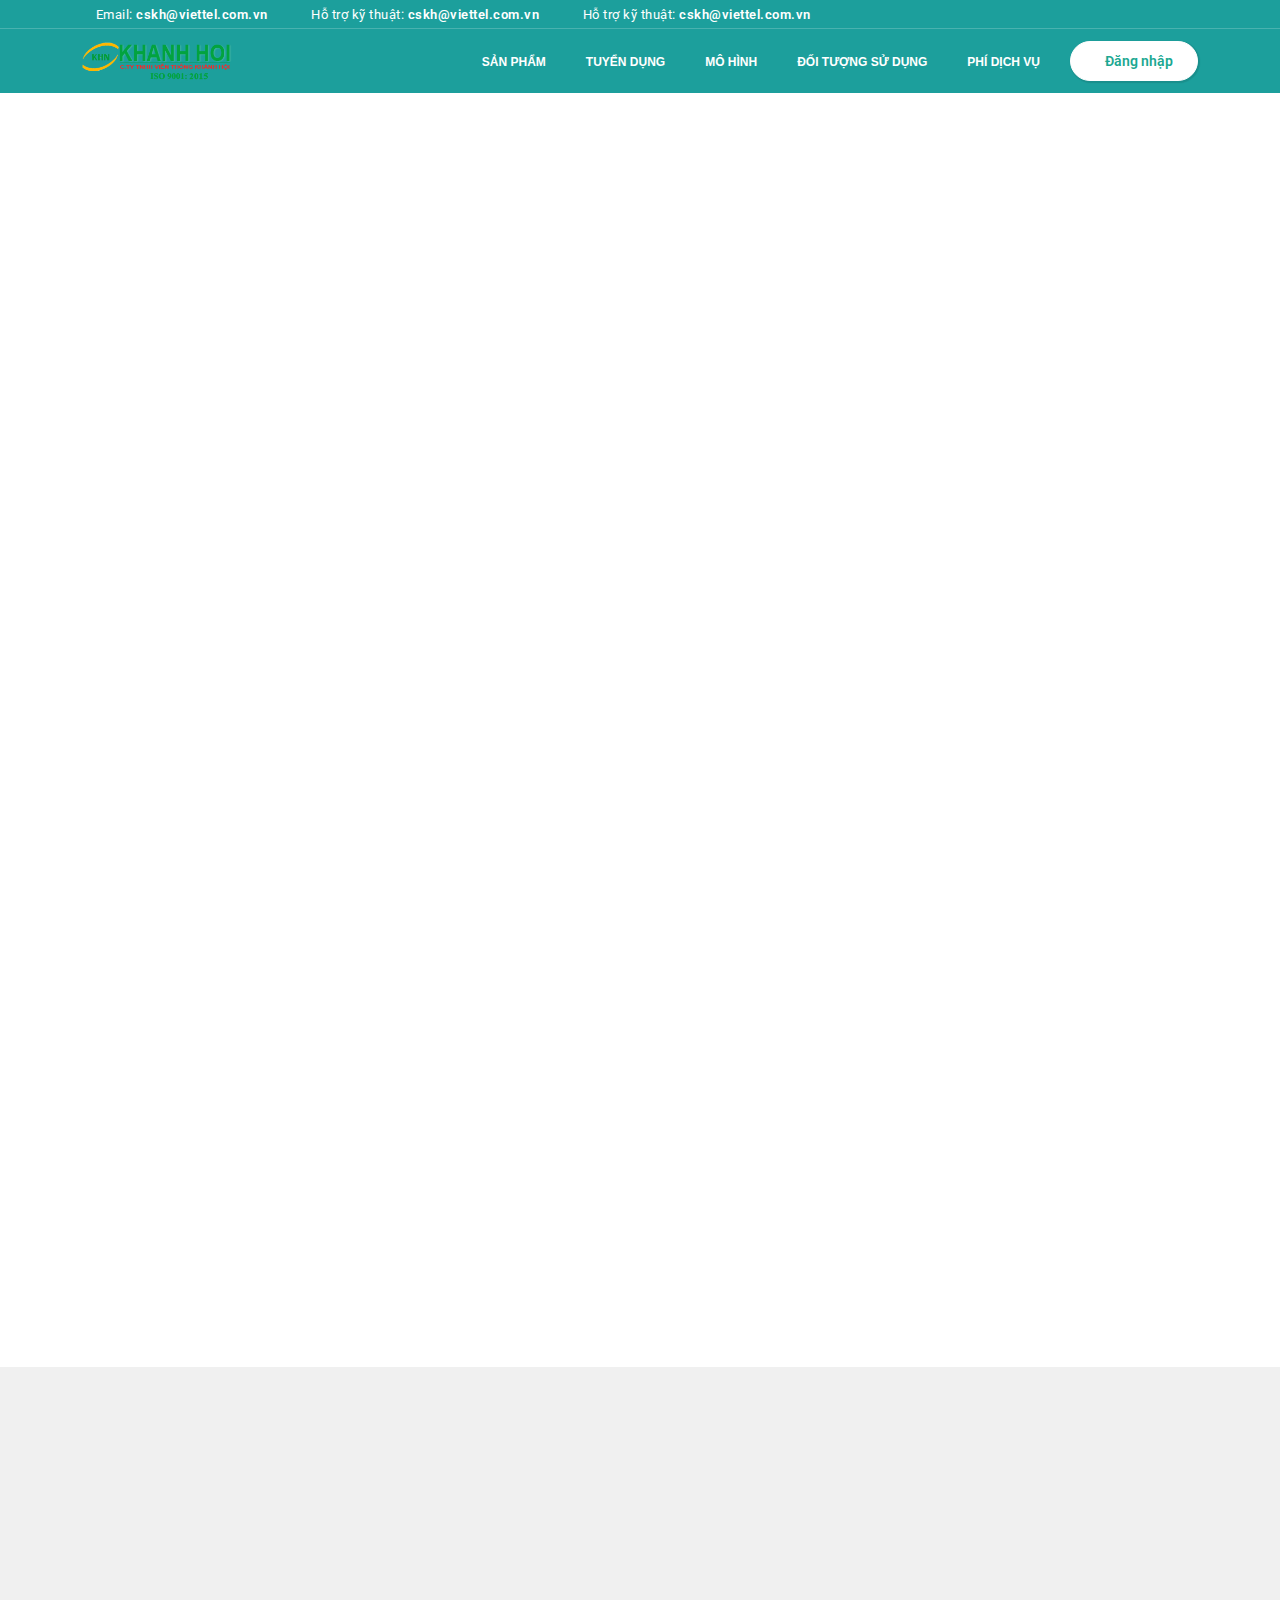
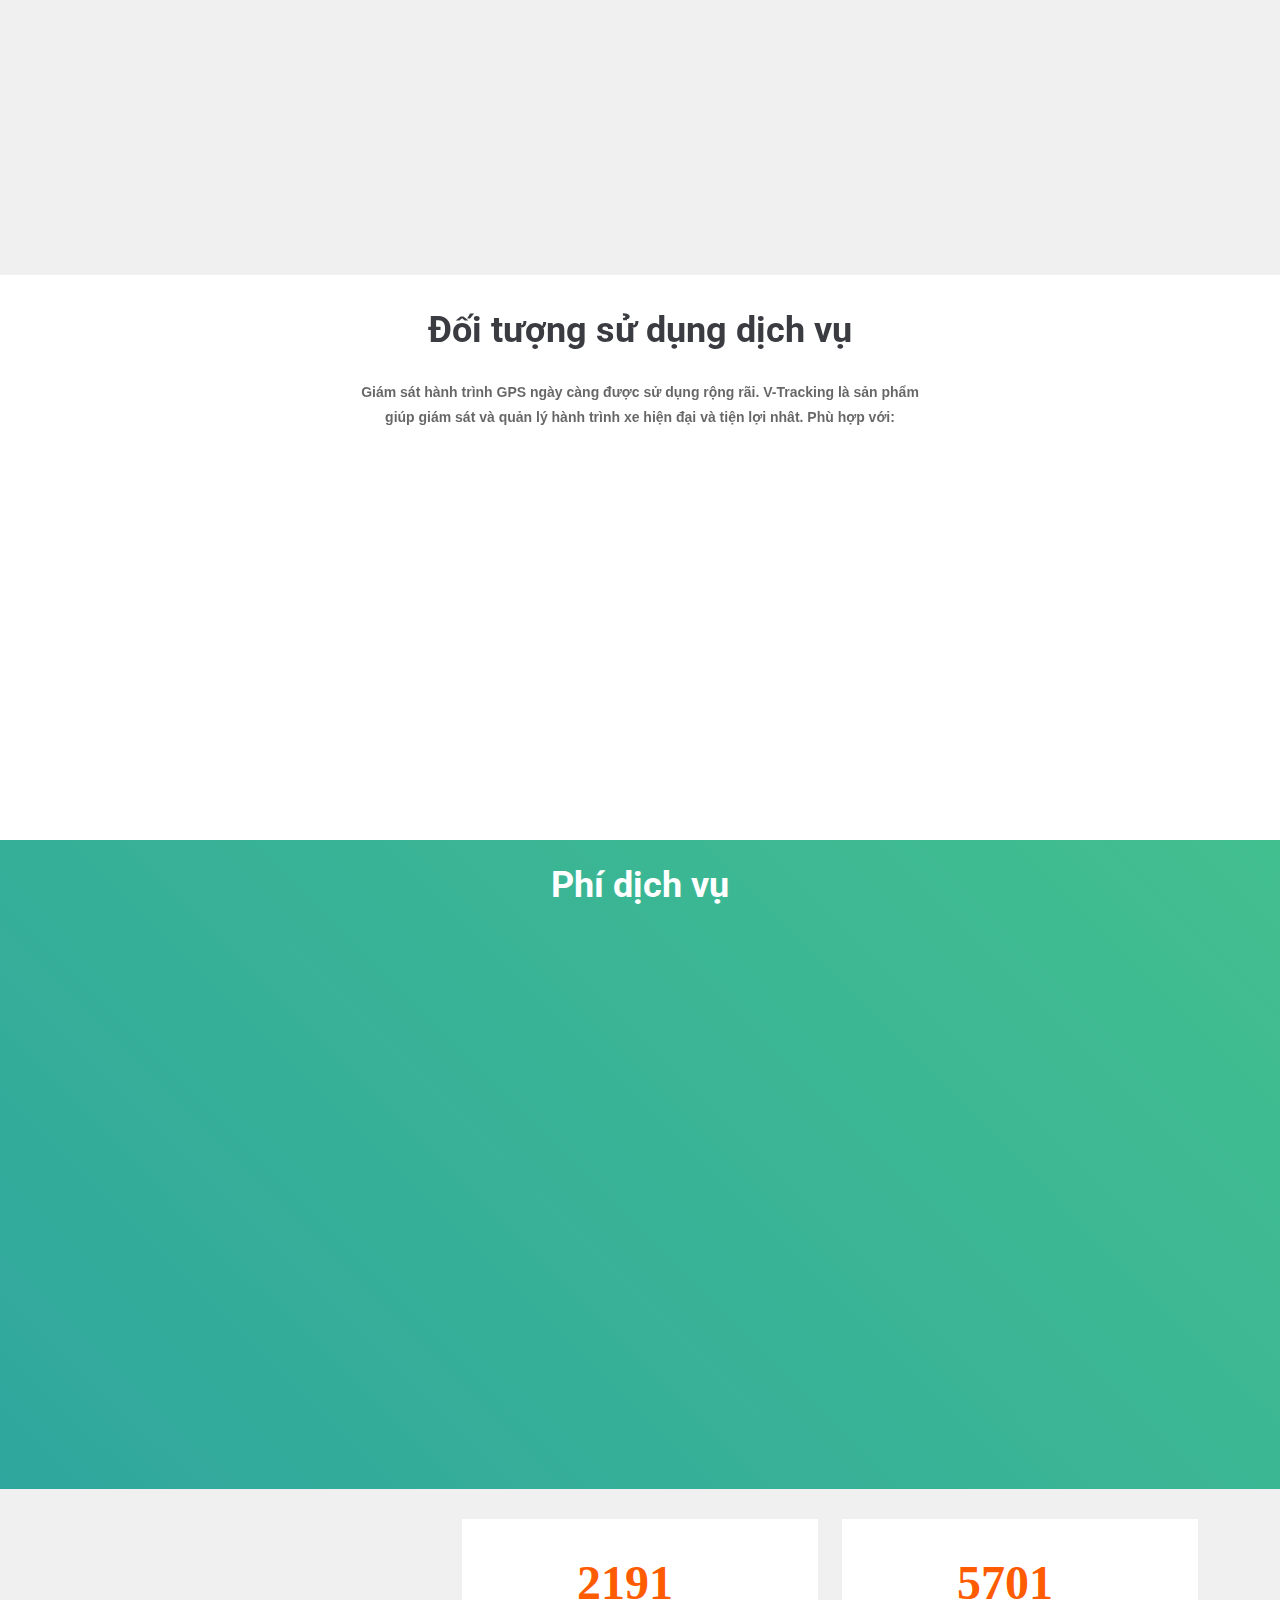
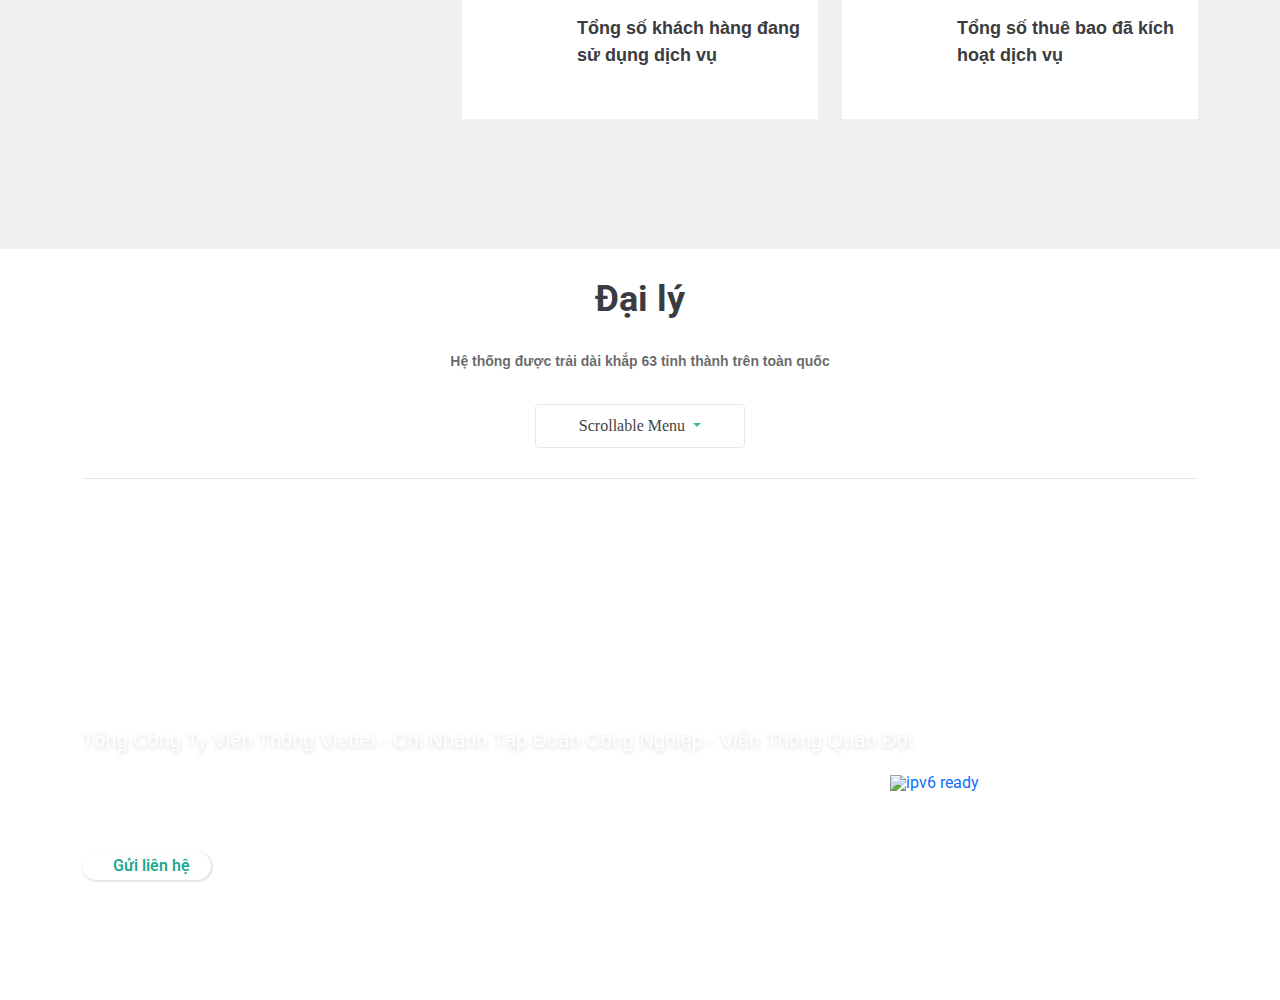
==== commit f0d1c207: "update" ====
--- a/index.html
+++ b/index.html
@@ -45,8 +45,7 @@
 
                     <div class="header-bottom-logo">
                         <a href="./homepage.html">
-                            <img src="http://khanhhoi.net/images/logo_2.png
-                        " alt="" class="header-logo"></a>
+                            <img src="./images/logo_2.png" alt="" class="header-logo"></a>
                     </div>
 
 
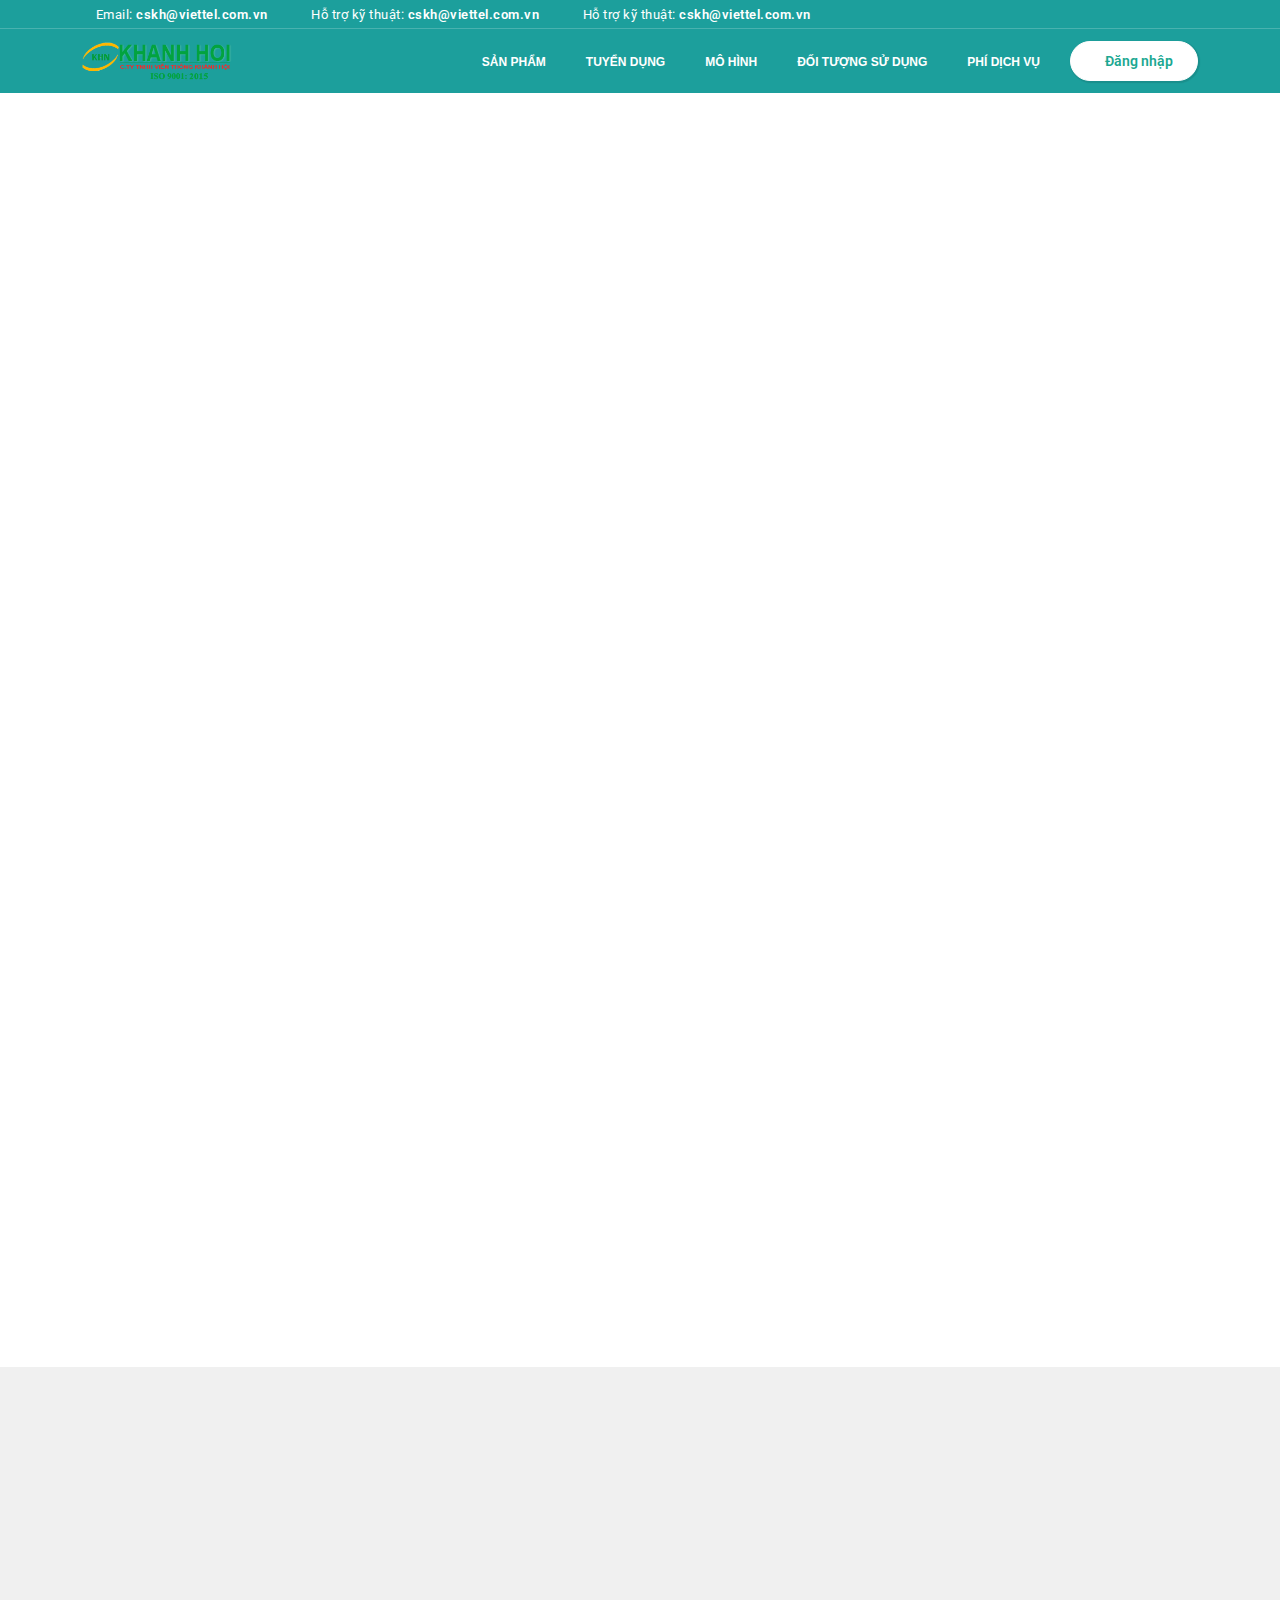
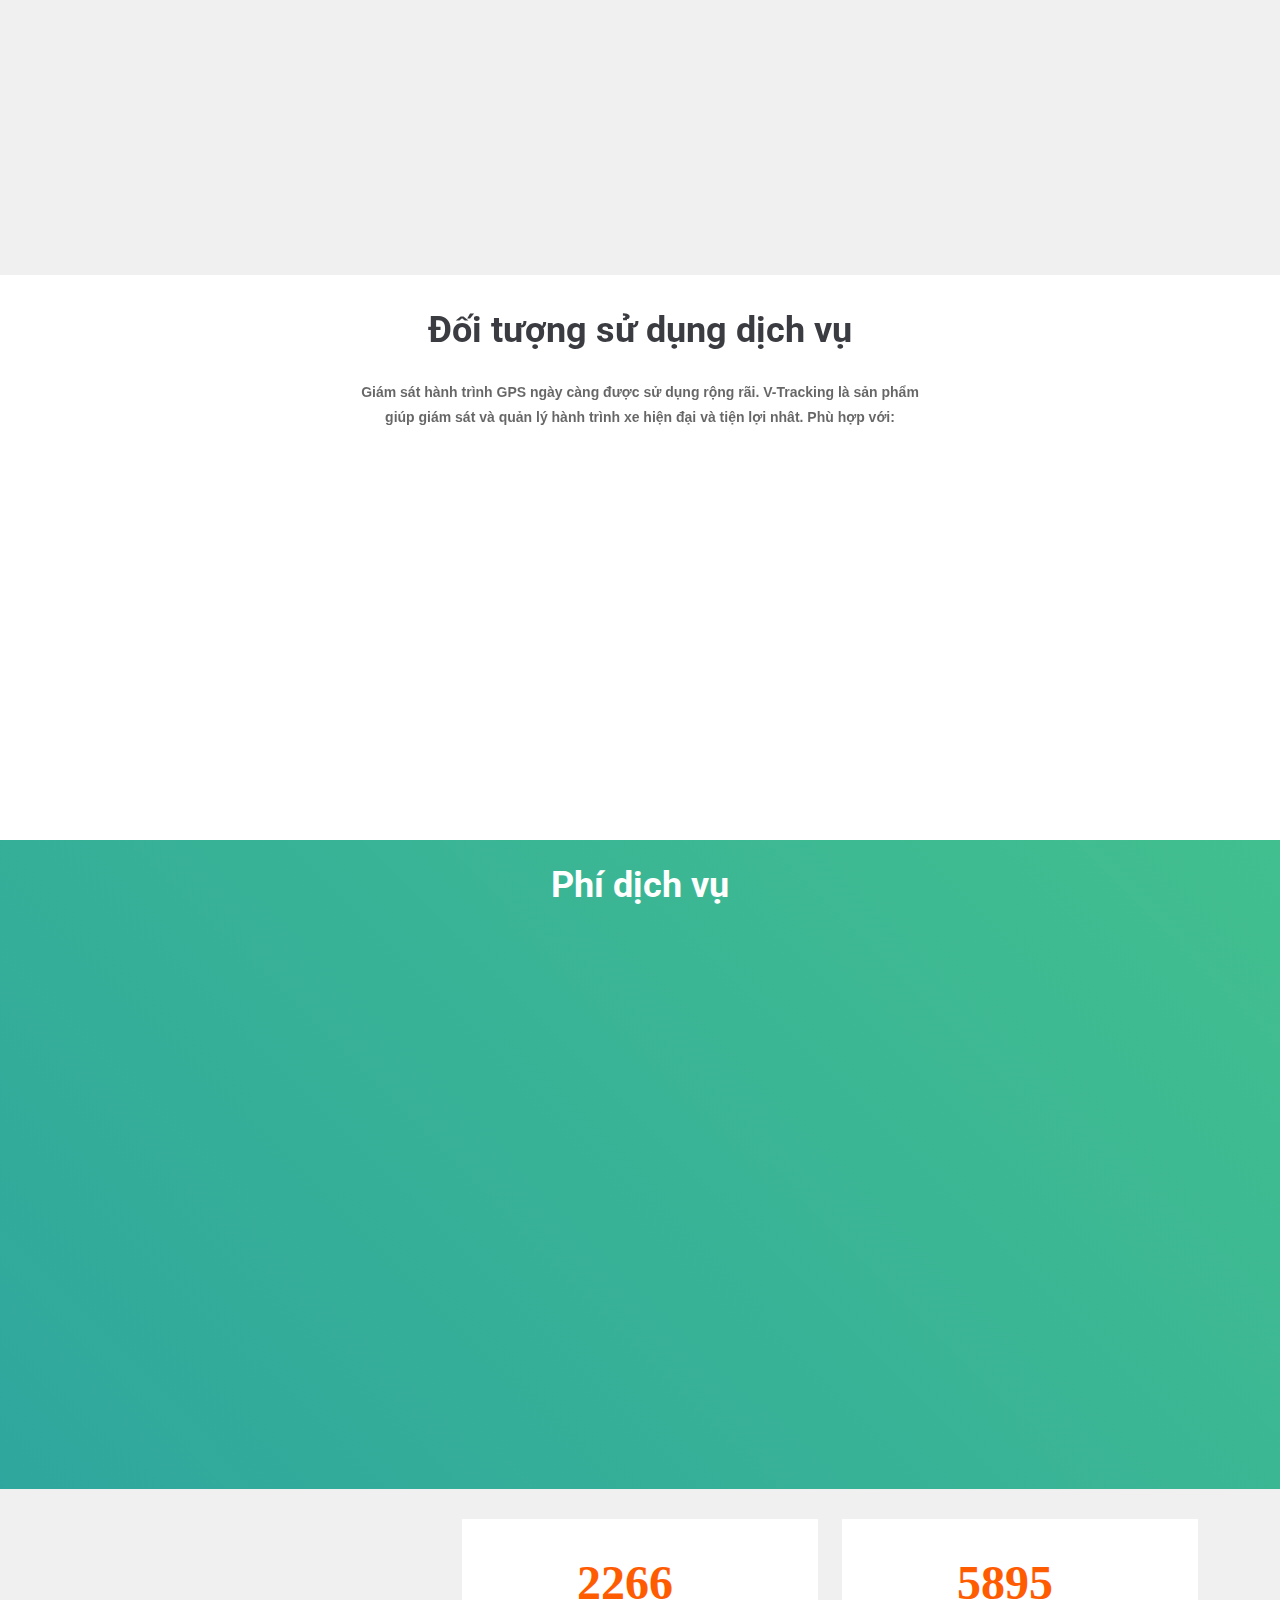
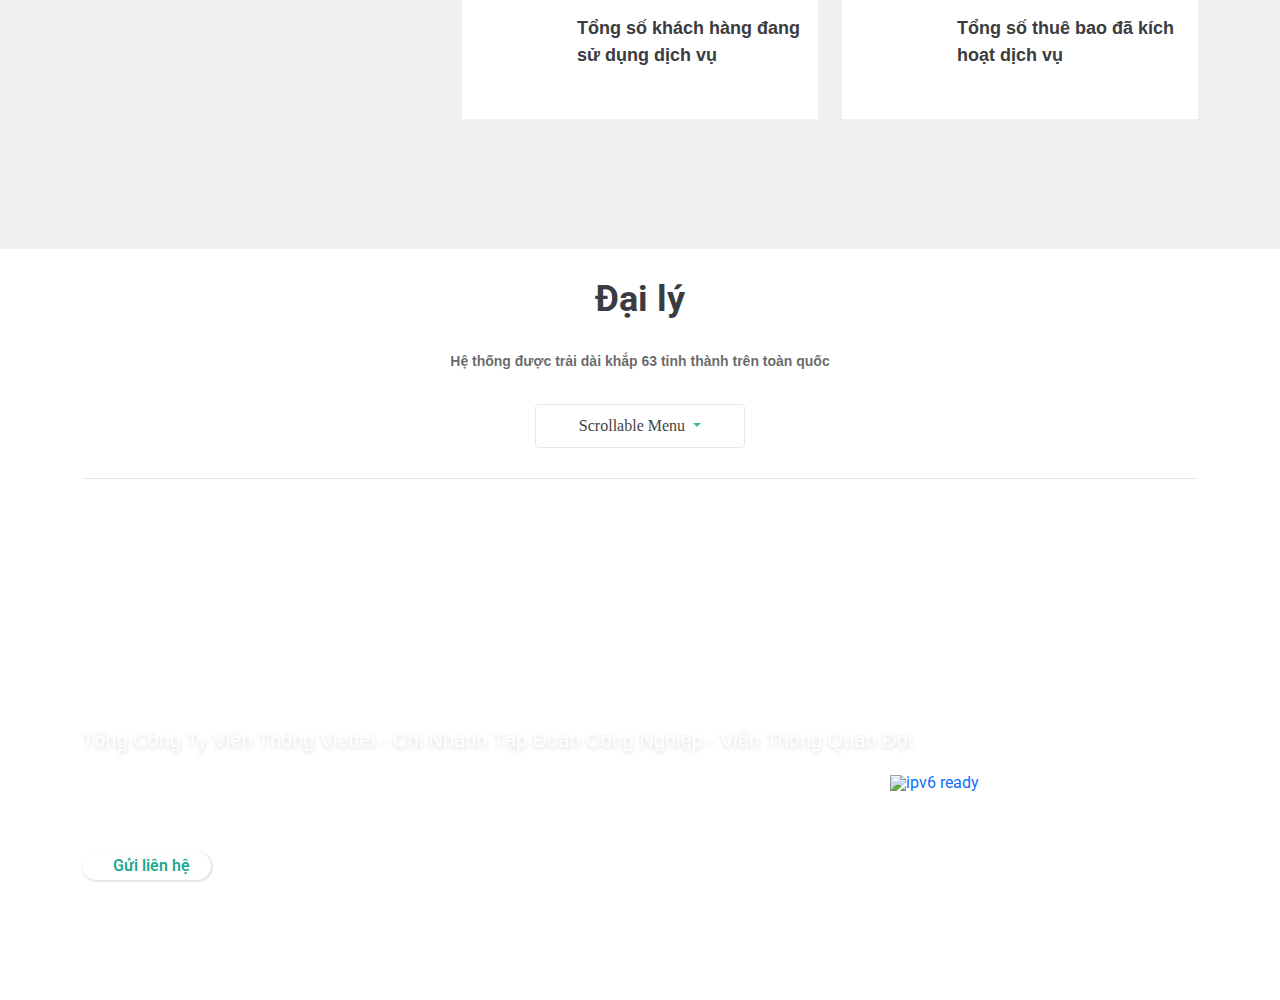
==== commit d7a263cf: "update" ====
--- a/index.html
+++ b/index.html
@@ -44,7 +44,7 @@
                 <div class="header-bottom">
 
                     <div class="header-bottom-logo">
-                        <a href="./homepage.html">
+                        <a href="./index.html">
                             <img src="./images/logo_2.png" alt="" class="header-logo"></a>
                     </div>
 
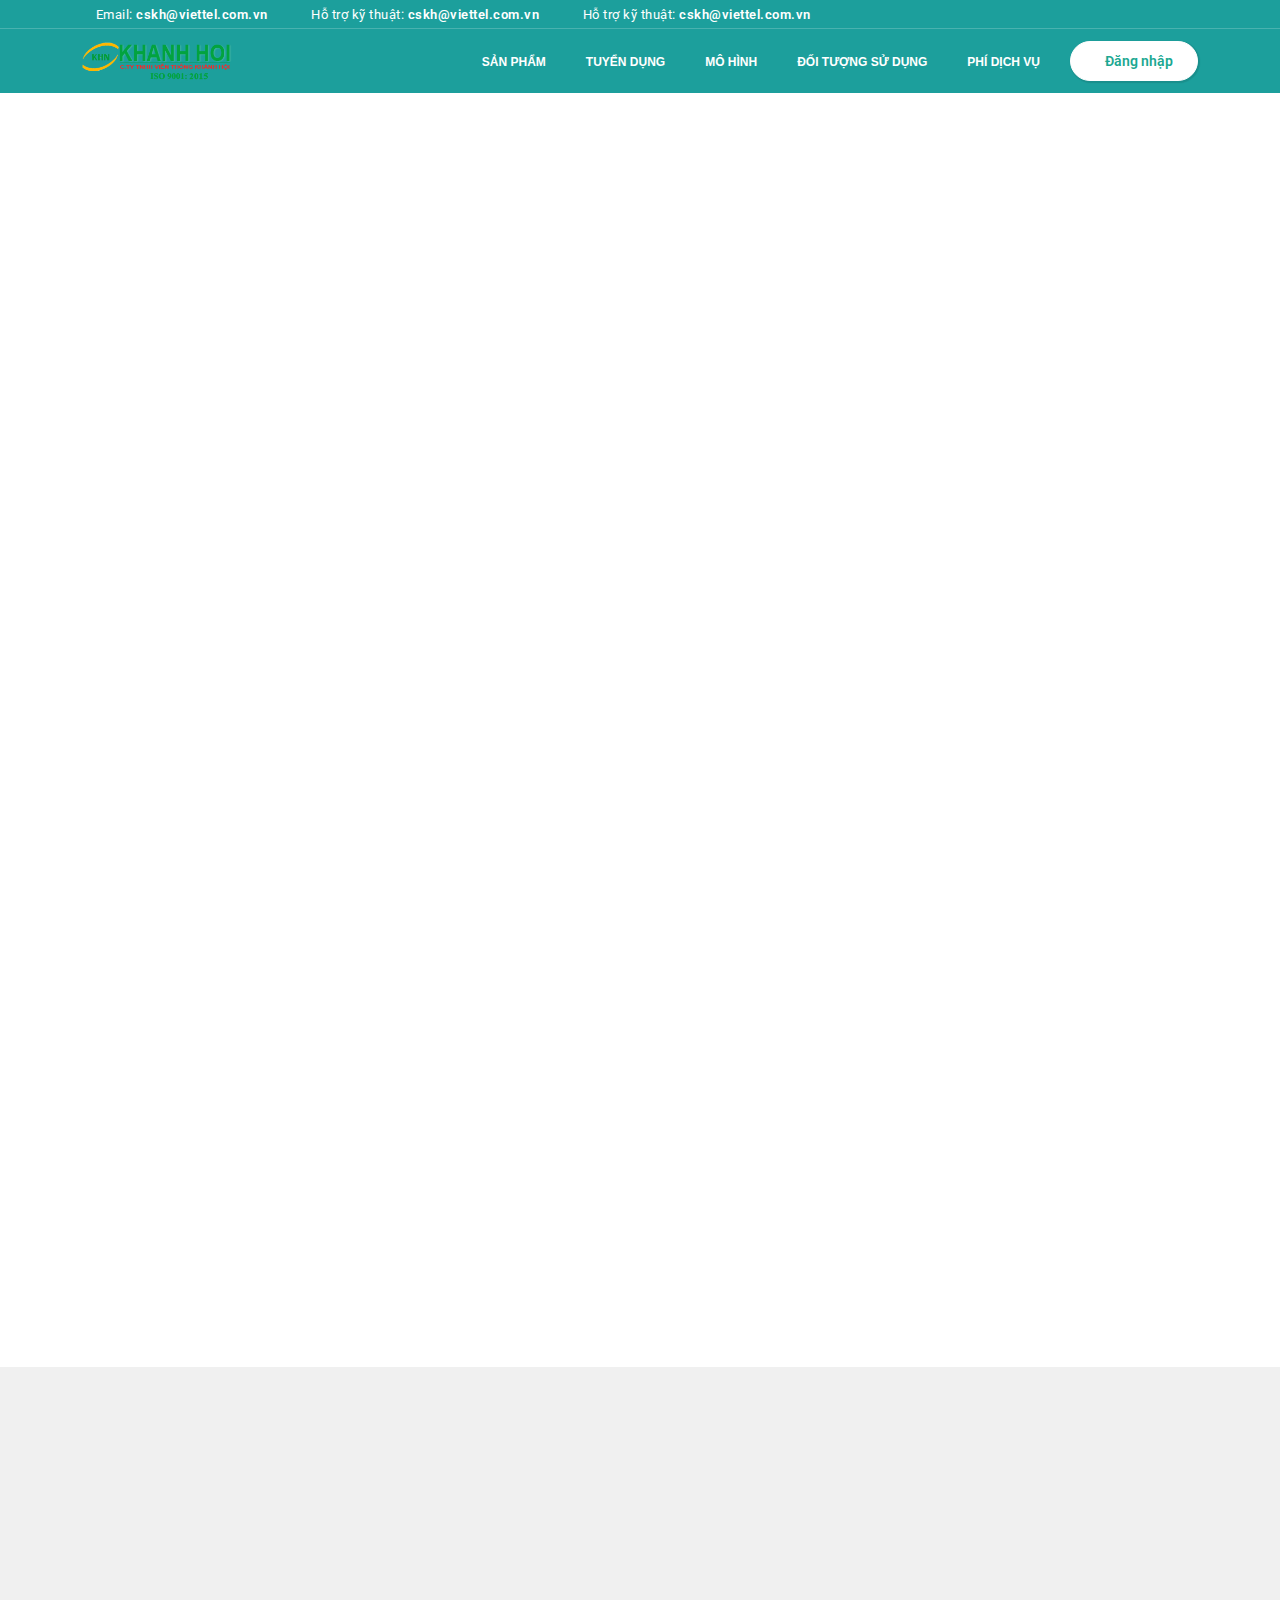
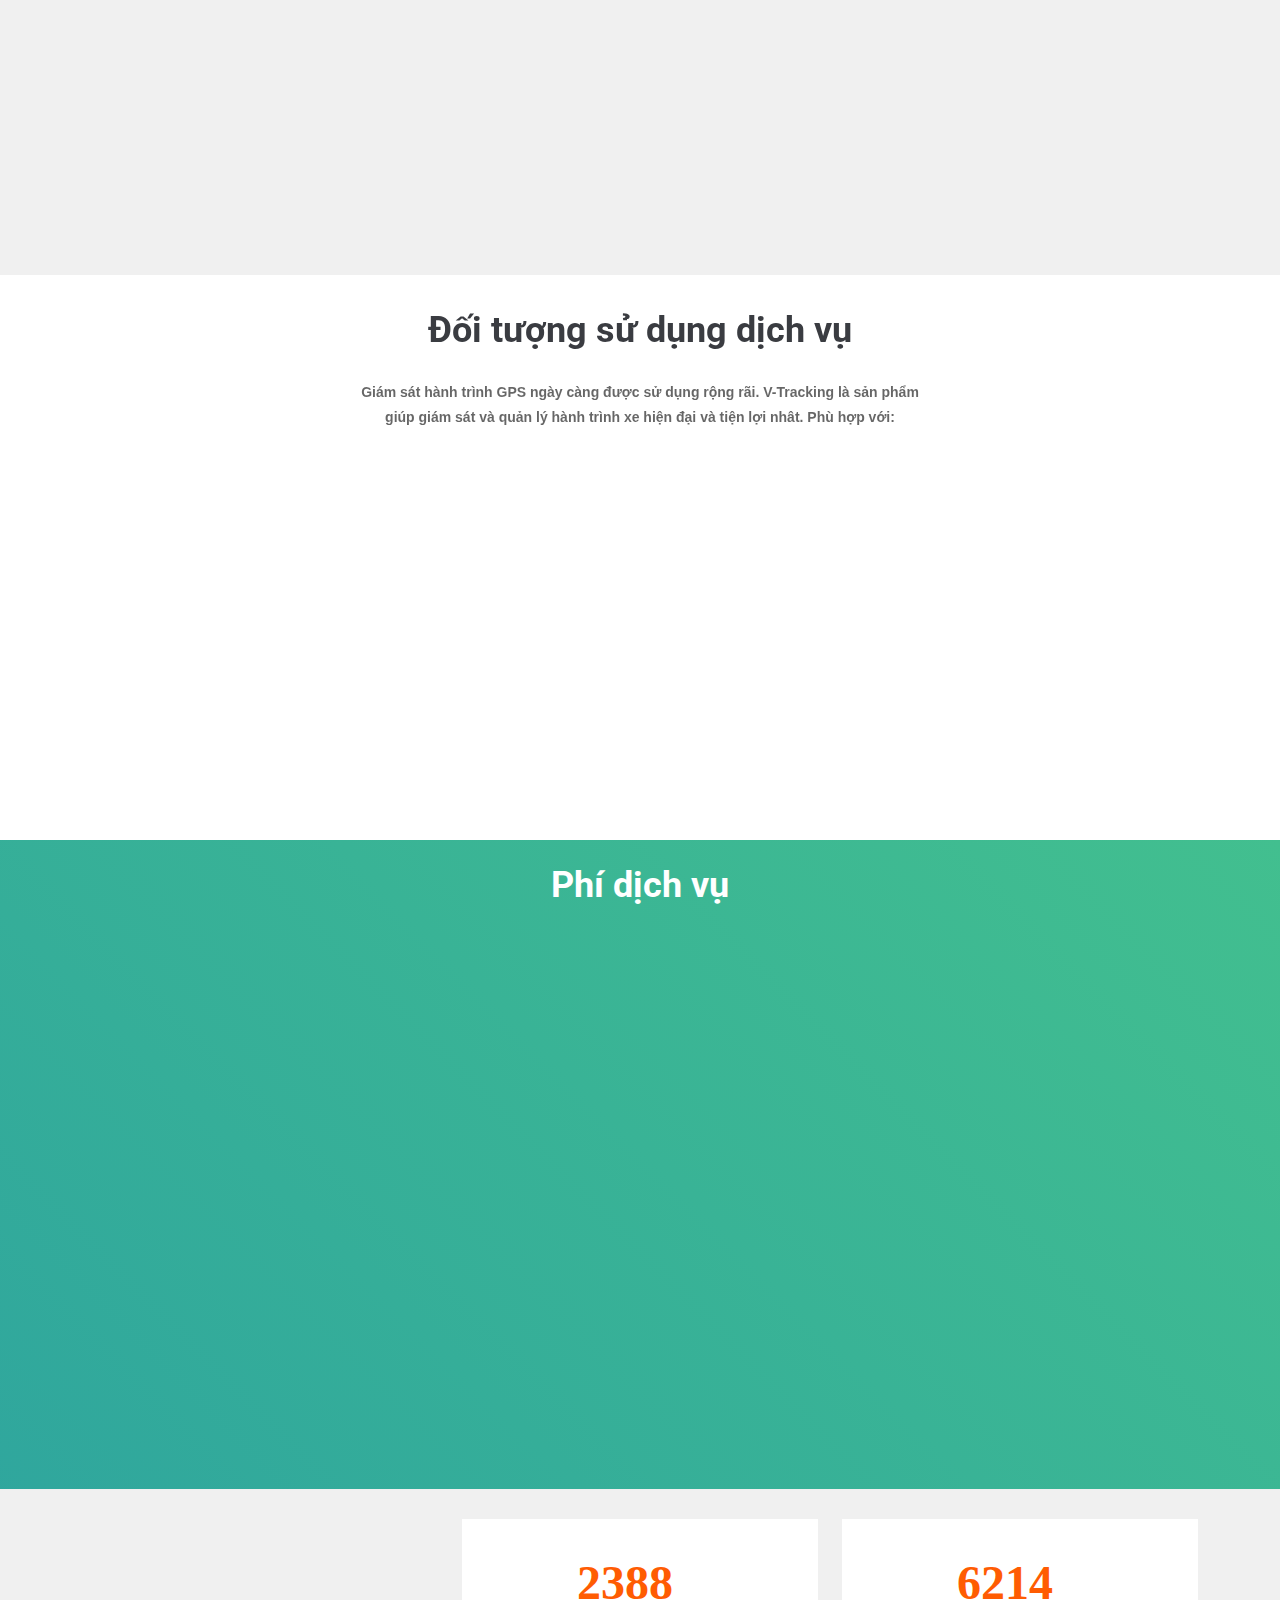
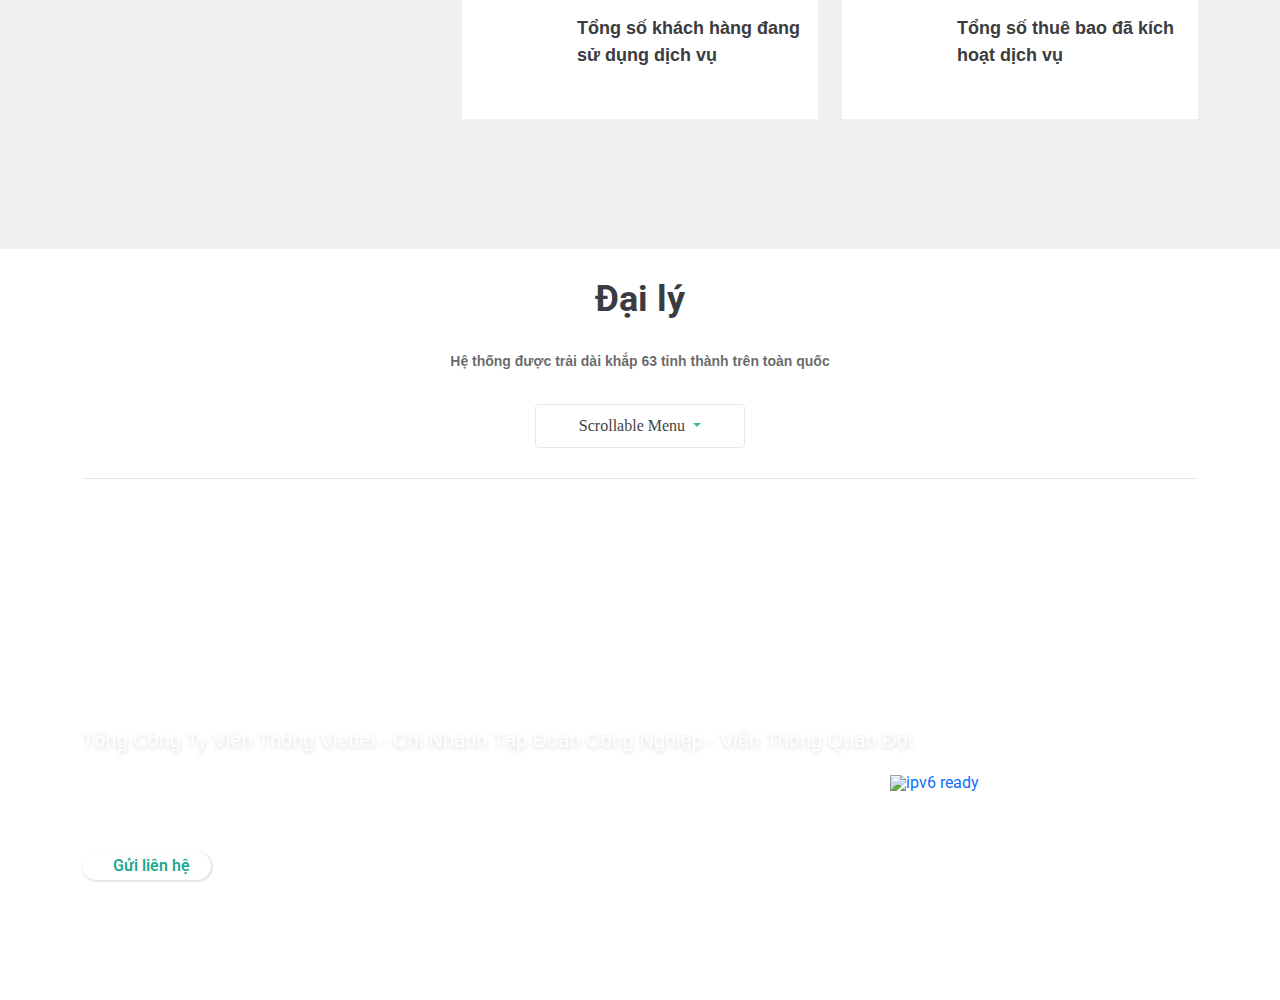
==== commit f8a07892: "update" ====
--- a/index.html
+++ b/index.html
@@ -54,8 +54,8 @@
                         <nav class="header__nav nav-bar header-menu-mb">
                             <div class="container">
                                 <div class="header-bottom-logo">
-                                    <img src="http://khanhhoi.net/images/logo_2.png
-                                    " alt="" class="header-logo">
+                                    <a href="./index.html">
+                                        <img src="./images/logo_2.png" alt="" class="header-logo"></a>
                                 </div>
                                 <div class="toggle-menu">
                                     <div class="line line1"></div>
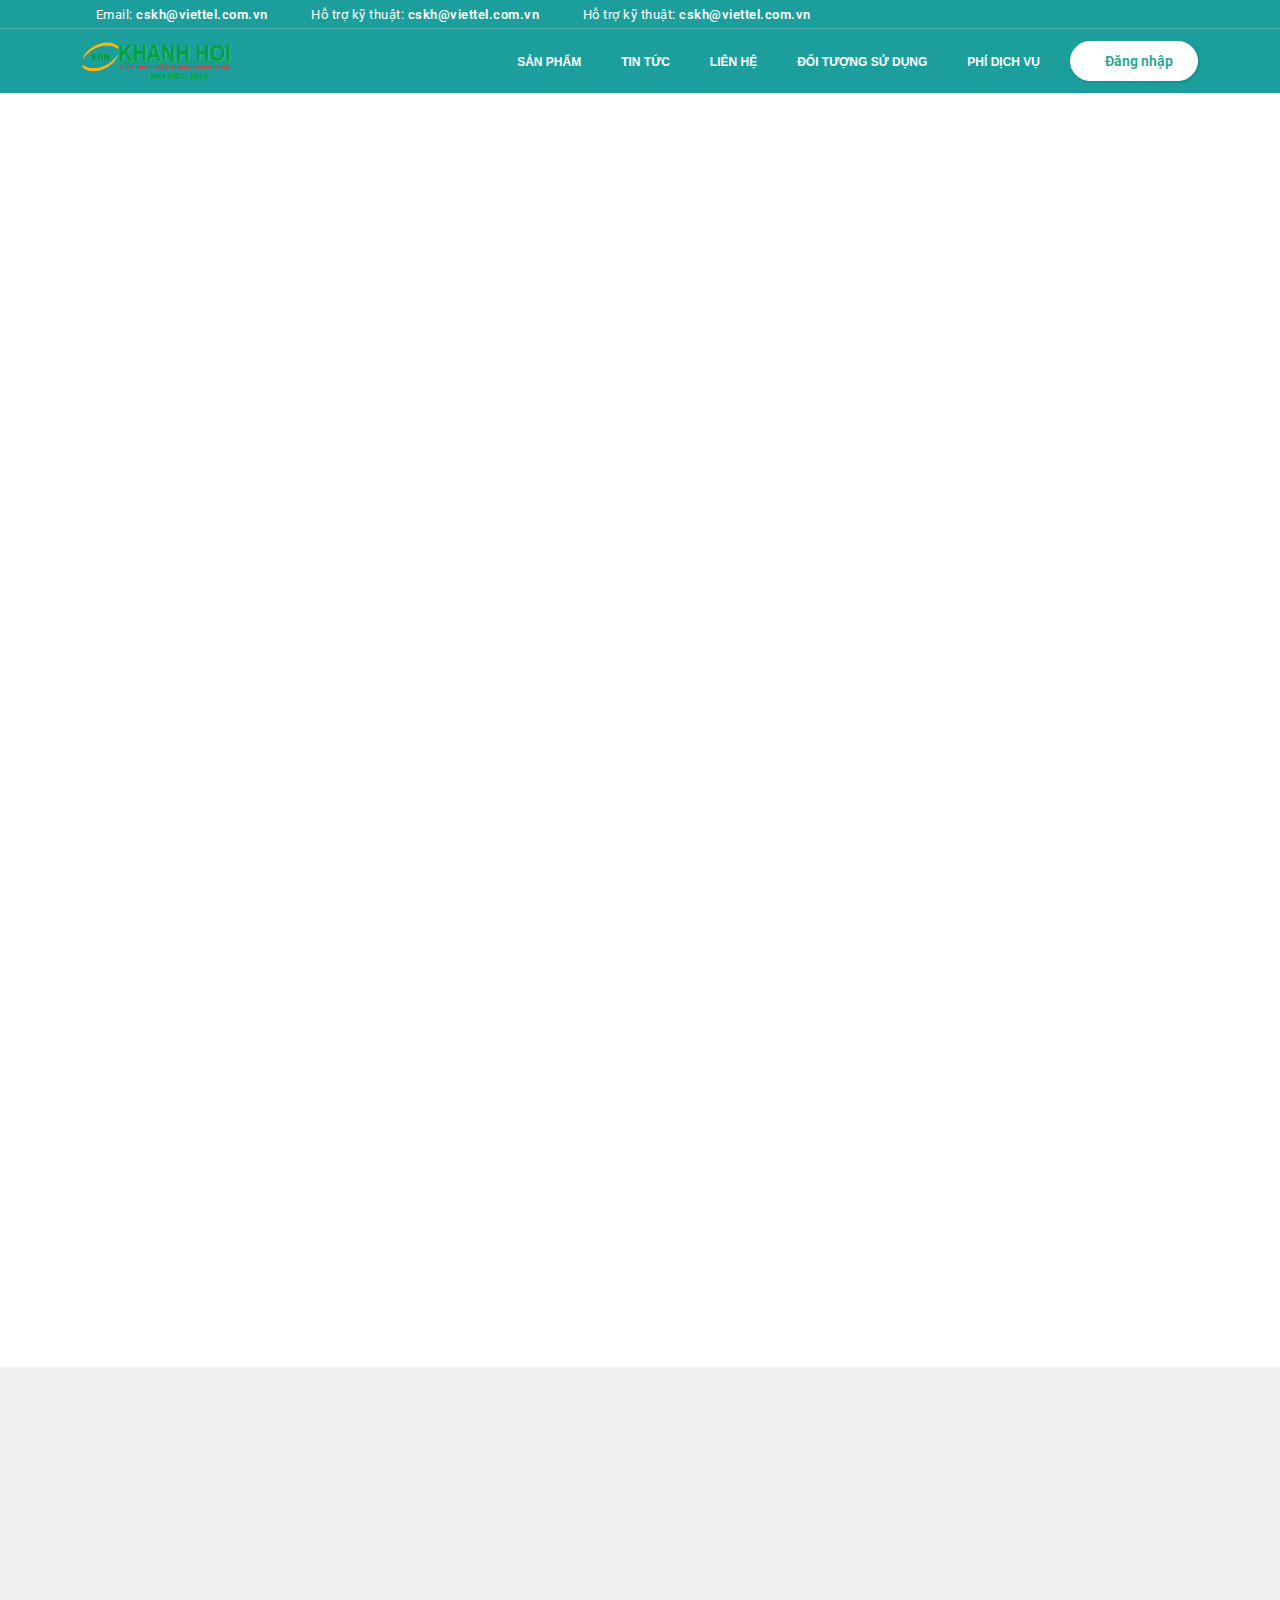
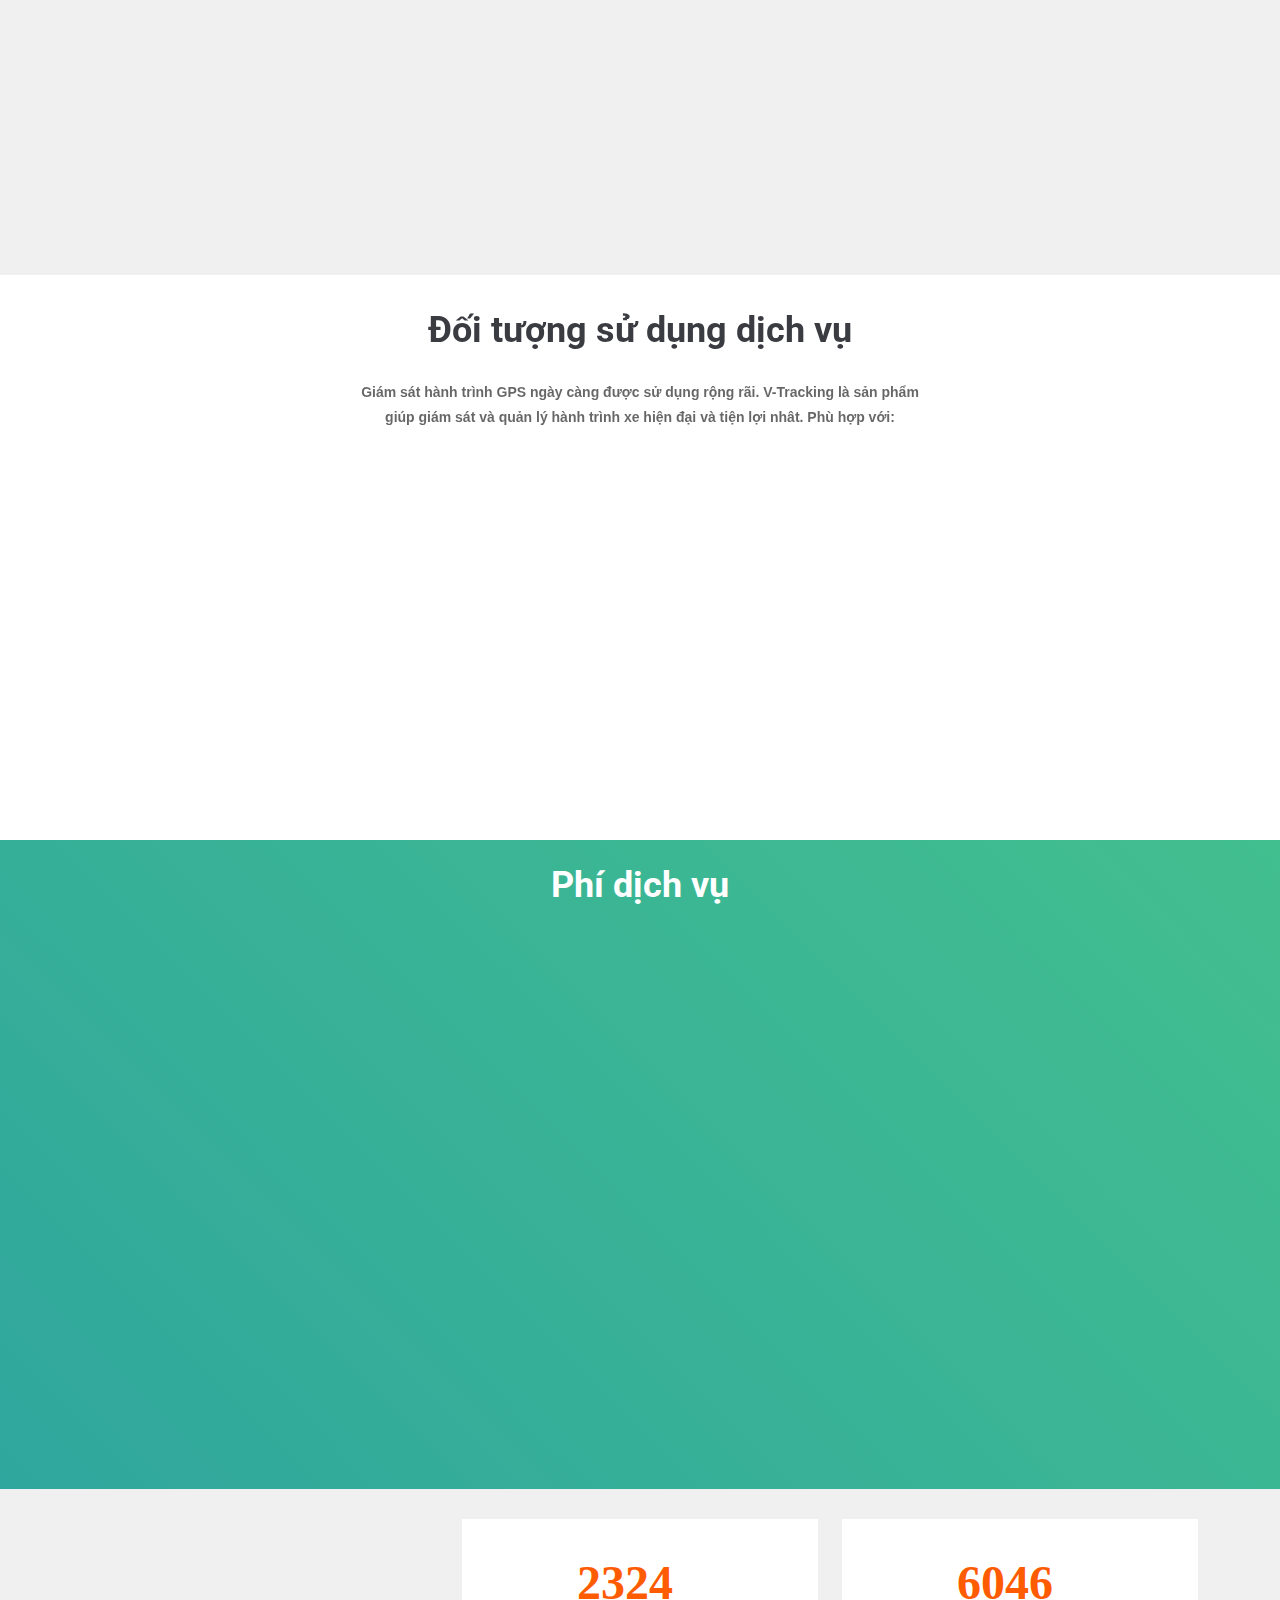
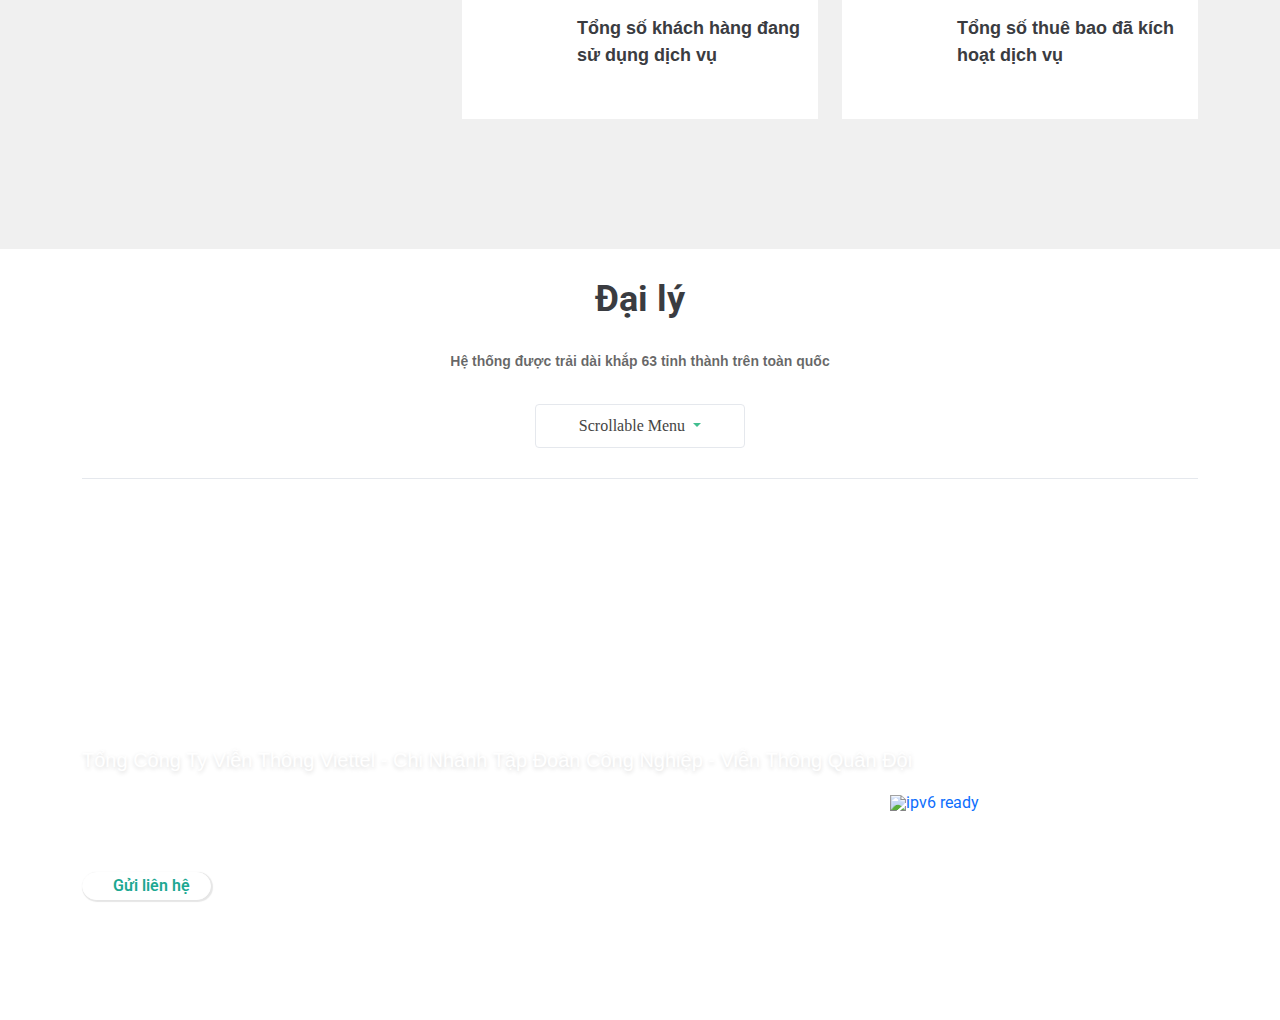
==== commit 0d0143dc: "update" ====
--- a/index.html
+++ b/index.html
@@ -67,10 +67,10 @@
                                         <a href="./product-page.html" class="menu-bottom-link"> SẢN PHẨM</a>
                                     </li>
                                     <li class="nav-list-item menu-bottom-item">
-                                        <a href="" class="menu-bottom-link"> TÍNH NĂNG</a>
+                                        <a href="./news.html" class="menu-bottom-link"> TIN TỨC</a>
                                     </li>
                                     <li class="nav-list-item menu-bottom-item">
-                                        <a href="" class="menu-bottom-link"> TÍNH NĂNG</a>
+                                        <a href="./contact.html" class="menu-bottom-link"> LIÊN HỆ</a>
                                     </li>
                                     <li class="nav-list-item menu-bottom-item">
                                         <a href="" class="menu-bottom-link"> TÍNH NĂNG</a>
@@ -105,10 +105,11 @@
                                 <a href="./product-page.html" class="menu-bottom-link"> SẢN PHẨM</a>
                             </li>
                             <li class="menu-bottom-item">
-                                <a href="#section-paradigm" class="menu-bottom-link"> TUYỂN DỤNG</a>
+                              
+                                <a href="./news.html" class="menu-bottom-link"> TIN TỨC</a>
                             </li>
                             <li class="menu-bottom-item">
-                                <a href="#section-object" class="menu-bottom-link"> MÔ HÌNH</a>
+                                <a href="./contact.html" class="menu-bottom-link"> LIÊN HỆ</a>
                             </li>
                             <li class="menu-bottom-item">
                                 <a href="#section-service" class="menu-bottom-link"> ĐỐI TƯỢNG SỬ DỤNG</a>
@@ -622,112 +623,113 @@
 
                 </div>
             </section>
-            <footer class="footer-site">
-                <div>
-
-                    <div class="footer-top">
-                        <div class="container">
-                            <div class="footer-top-item row flex-md-row flex-column-reverse">
-                                <div class="col-md-6 col-12  item-top" data-aos="fade-up" data-aos-duration="2000">
-                                    <div class="box-item-top">
-                                        <h2 class="title-footer">Tải và trải
-                                            nghiệm
-                                            phần mềm V-Tracking trên thiết bị di động</h2>
-                                        <div class="img-app d-flex">
-                                            <a href="https://itunes.apple.com/vn/app/vtracking-2-0/id1219931486?mt=8"
-                                                id="lnkIOS" class="item-icon-footer" target="_blank">
-                                                <img src="http://vtracking.viettel.vn/Images/Vtracking_V2/images/images/btn-apple.png"
-                                                    alt="">
+  
+        </main>
+        <footer class="footer-site">
+            <div>
+
+                <div class="footer-top">
+                    <div class="container">
+                        <div class="footer-top-item row flex-md-row flex-column-reverse">
+                            <div class="col-md-6 col-12  item-top" data-aos="fade-up" data-aos-duration="2000">
+                                <div class="box-item-top">
+                                    <h2 class="title-footer">Tải và trải
+                                        nghiệm
+                                        phần mềm V-Tracking trên thiết bị di động</h2>
+                                    <div class="img-app d-flex">
+                                        <a href="https://itunes.apple.com/vn/app/vtracking-2-0/id1219931486?mt=8"
+                                            id="lnkIOS" class="item-icon-footer" target="_blank">
+                                            <img src="http://vtracking.viettel.vn/Images/Vtracking_V2/images/images/btn-apple.png"
+                                                alt="">
+                                        </a>
+                                        <a href="https://play.google.com/store/apps/details?id=com.viettel.vtrackingv2"
+                                            id="lnkAndroid" class="item-icon-footer" target="_blank">
+                                            <img src="http://vtracking.viettel.vn/Images/Vtracking_V2/images/images/btn-google-play.png"
+                                                alt="">
+                                        </a>
+                                    </div>
+                                </div>
+                            </div>
+                            <div class="col-md-6 col-12 img-footer" data-aos="fade-up-right"
+                                data-aos-duration="2000">
+                                <img class="item-thin-images"
+                                    src="http://vtracking.viettel.vn/Images/Vtracking_V2/images/photos/photo-mobile.png"
+                                    alt="">
+                            </div>
+                        </div>
+                    </div>
+
+                </div>
+                <div class="footer-bottom">
+                    <div class="container">
+                        <h4 class="mg-bt-15">Tổng Công Ty Viễn Thông Viettel - Chi Nhánh Tập Đoàn Công Nghiệp -
+                            Viễn Thông Quân Đội</h4>
+                        <div class="footer__info">
+                            <div class="footer__info-item mg-bt-15 ic-local">
+
+                                <p>Số 01 Giang Văn Minh, phường Kim Mã, quận Ba Đình, TP Hà Nội</p>
+                            </div>
+                            <div class="footer__info-item ic-phone">
+
+                                <a href="tel:18008000">
+                                    <p>18008000 (nhánh 6)</p>
+                                </a>
+                            </div>
+                            <div class="footer__info-item ic-email">
+
+                                <a href="mailto:cskh@viettel.com.vn?Subject=Vtracking">
+                                    <p>cskh@viettel.com.vn</p>
+                                </a>
+                            </div>
+                            <div class="footer__info-item">
+                                <!-- IPv6-test.com button BEGIN -->
+                                <a href="http://ipv6-test.com/validate.php?url=vtracking.viettel.vn"><img
+                                        src="http://ipv6-test.com/button-ipv6-small.png" alt="ipv6 ready"
+                                        title="ipv6 ready"></a>
+                                <!-- IPv6-test.com button END -->
+                            </div>
+                            <div class="footer__info-item">
+                                <!-- IPv6-test.com button BEGIN -->
+                                <p>Mã số thuế: 0100109106-011 – Cục thuế TP Hà Nội</p>
+                                <!-- IPv6-test.com button END -->
+                            </div>
+                            <div class="footer__contact">
+                                <div class="contact-left d-lg-block d-none">
+                                    <ul class="list-unstyled" style="display:none">
+                                        <li>
+                                            <a href="">
+                                                <img src="../Images/Vtracking_V2/images/images/icon-3.svg" alt="">
                                             </a>
-                                            <a href="https://play.google.com/store/apps/details?id=com.viettel.vtrackingv2"
-                                                id="lnkAndroid" class="item-icon-footer" target="_blank">
-                                                <img src="http://vtracking.viettel.vn/Images/Vtracking_V2/images/images/btn-google-play.png"
-                                                    alt="">
+                                        </li>
+                                        <li>
+                                            <a href="">
+                                                <img src="../Images/Vtracking_V2/images/images/icon-4.svg" alt="">
                                             </a>
-                                        </div>
-                                    </div>
-                                </div>
-                                <div class="col-md-6 col-12 img-footer" data-aos="fade-up-right"
-                                    data-aos-duration="2000">
-                                    <img class="item-thin-images"
-                                        src="http://vtracking.viettel.vn/Images/Vtracking_V2/images/photos/photo-mobile.png"
-                                        alt="">
-                                </div>
-                            </div>
-                        </div>
-
-                    </div>
-                    <div class="footer-bottom">
-                        <div class="container">
-                            <h4 class="mg-bt-15">Tổng Công Ty Viễn Thông Viettel - Chi Nhánh Tập Đoàn Công Nghiệp -
-                                Viễn Thông Quân Đội</h4>
-                            <div class="footer__info">
-                                <div class="footer__info-item mg-bt-15 ic-local">
-
-                                    <p>Số 01 Giang Văn Minh, phường Kim Mã, quận Ba Đình, TP Hà Nội</p>
-                                </div>
-                                <div class="footer__info-item ic-phone">
-
-                                    <a href="tel:18008000">
-                                        <p>18008000 (nhánh 6)</p>
-                                    </a>
-                                </div>
-                                <div class="footer__info-item ic-email">
-
-                                    <a href="mailto:cskh@viettel.com.vn?Subject=Vtracking">
-                                        <p>cskh@viettel.com.vn</p>
-                                    </a>
-                                </div>
-                                <div class="footer__info-item">
-                                    <!-- IPv6-test.com button BEGIN -->
-                                    <a href="http://ipv6-test.com/validate.php?url=vtracking.viettel.vn"><img
-                                            src="http://ipv6-test.com/button-ipv6-small.png" alt="ipv6 ready"
-                                            title="ipv6 ready"></a>
-                                    <!-- IPv6-test.com button END -->
-                                </div>
-                                <div class="footer__info-item">
-                                    <!-- IPv6-test.com button BEGIN -->
-                                    <p>Mã số thuế: 0100109106-011 – Cục thuế TP Hà Nội</p>
-                                    <!-- IPv6-test.com button END -->
-                                </div>
-                                <div class="footer__contact">
-                                    <div class="contact-left d-lg-block d-none">
-                                        <ul class="list-unstyled" style="display:none">
-                                            <li>
-                                                <a href="">
-                                                    <img src="../Images/Vtracking_V2/images/images/icon-3.svg" alt="">
-                                                </a>
-                                            </li>
-                                            <li>
-                                                <a href="">
-                                                    <img src="../Images/Vtracking_V2/images/images/icon-4.svg" alt="">
-                                                </a>
-                                            </li>
-                                            <li>
-                                                <a href="">
-                                                    <img src="../Images/Vtracking_V2/images/images/icon-5.svg" alt="">
-                                                </a>
-                                            </li>
-                                        </ul>
-                                        <div class="contact-btn" style="margin-left:0px;">
-                                            <a class="item-contact" href="#modal_register">
-                                                <span class="icon-lienhe"></span>
-                                                <span>Gửi liên hệ</span>
+                                        </li>
+                                        <li>
+                                            <a href="">
+                                                <img src="../Images/Vtracking_V2/images/images/icon-5.svg" alt="">
                                             </a>
-                                        </div>
-                                    </div>
-                                    <div class="contact-right">
-                                        <p> © Copyright 2018 Tổng công ty giải pháp Doanh nghiệp - Tập đoàn Công
-                                            nghiệp - Viễn thông Quân đội
-                                        </p>
-                                    </div>
-                                </div>
-                            </div>
-                        </div>
-                    </div>
-                </div>
-            </footer>
-        </main>
+                                        </li>
+                                    </ul>
+                                    <div class="contact-btn" style="margin-left:0px;">
+                                        <a class="item-contact" href="#modal_register">
+                                            <span class="icon-lienhe"></span>
+                                            <span>Gửi liên hệ</span>
+                                        </a>
+                                    </div>
+                                </div>
+                                <div class="contact-right">
+                                    <p> © Copyright 2018 Tổng công ty giải pháp Doanh nghiệp - Tập đoàn Công
+                                        nghiệp - Viễn thông Quân đội
+                                    </p>
+                                </div>
+                            </div>
+                        </div>
+                    </div>
+                </div>
+            </div>
+        </footer>
     </div>
     <script src="https://unpkg.com/aos@2.3.1/dist/aos.js"></script>
     <script src="./js/app.js"></script>
--- a/css/header.css
+++ b/css/header.css
@@ -119,6 +119,55 @@
 
 .mr-25 {
   margin: 25px;
+}
+
+.banner {
+  padding-top: 95px;
+}
+
+.post-content {
+  margin: 30px 0;
+}
+
+.bg-title {
+  height: 120px;
+  background: linear-gradient(45deg, #2ca2a0 0, #42bf8f 100%);
+  background-size: 100% 100%;
+  color: #fff;
+}
+.bg-title .container {
+  height: 100%;
+}
+.bg-title .container .title-page {
+  height: 100%;
+}
+
+@media (max-width: 768px) {
+  .bg-title {
+    height: 80px;
+  }
+}
+.title-page {
+  display: flex;
+  align-items: center;
+}
+.title-page h1 {
+  font-size: 28px;
+  font-weight: 500;
+  font-family: Cambria, Cochin, Georgia, Times, "Times New Roman", serif;
+}
+
+.breadcrumbs-page {
+  padding: 10px 30px 9px;
+  background: #efefef;
+}
+.breadcrumbs-page .container .fusion-breadcrumbs span {
+  color: #4f4f4f;
+  font-size: 12px;
+}
+.breadcrumbs-page .container .fusion-breadcrumbs .breadcrumb-leaf {
+  color: #111;
+  font-weight: 500;
 }
 
 .ic-email::before {
@@ -247,7 +296,7 @@
   color: #fff;
   background-color: #1c9f9c;
   position: fixed;
-  z-index: 9999;
+  z-index: 1000;
   top: 0;
   left: 0;
   width: 100vw;
@@ -565,6 +614,7 @@
   align-items: center;
   justify-content: center;
   padding-bottom: 120px;
+  margin-top: 20px;
 }
 
 .item-top {
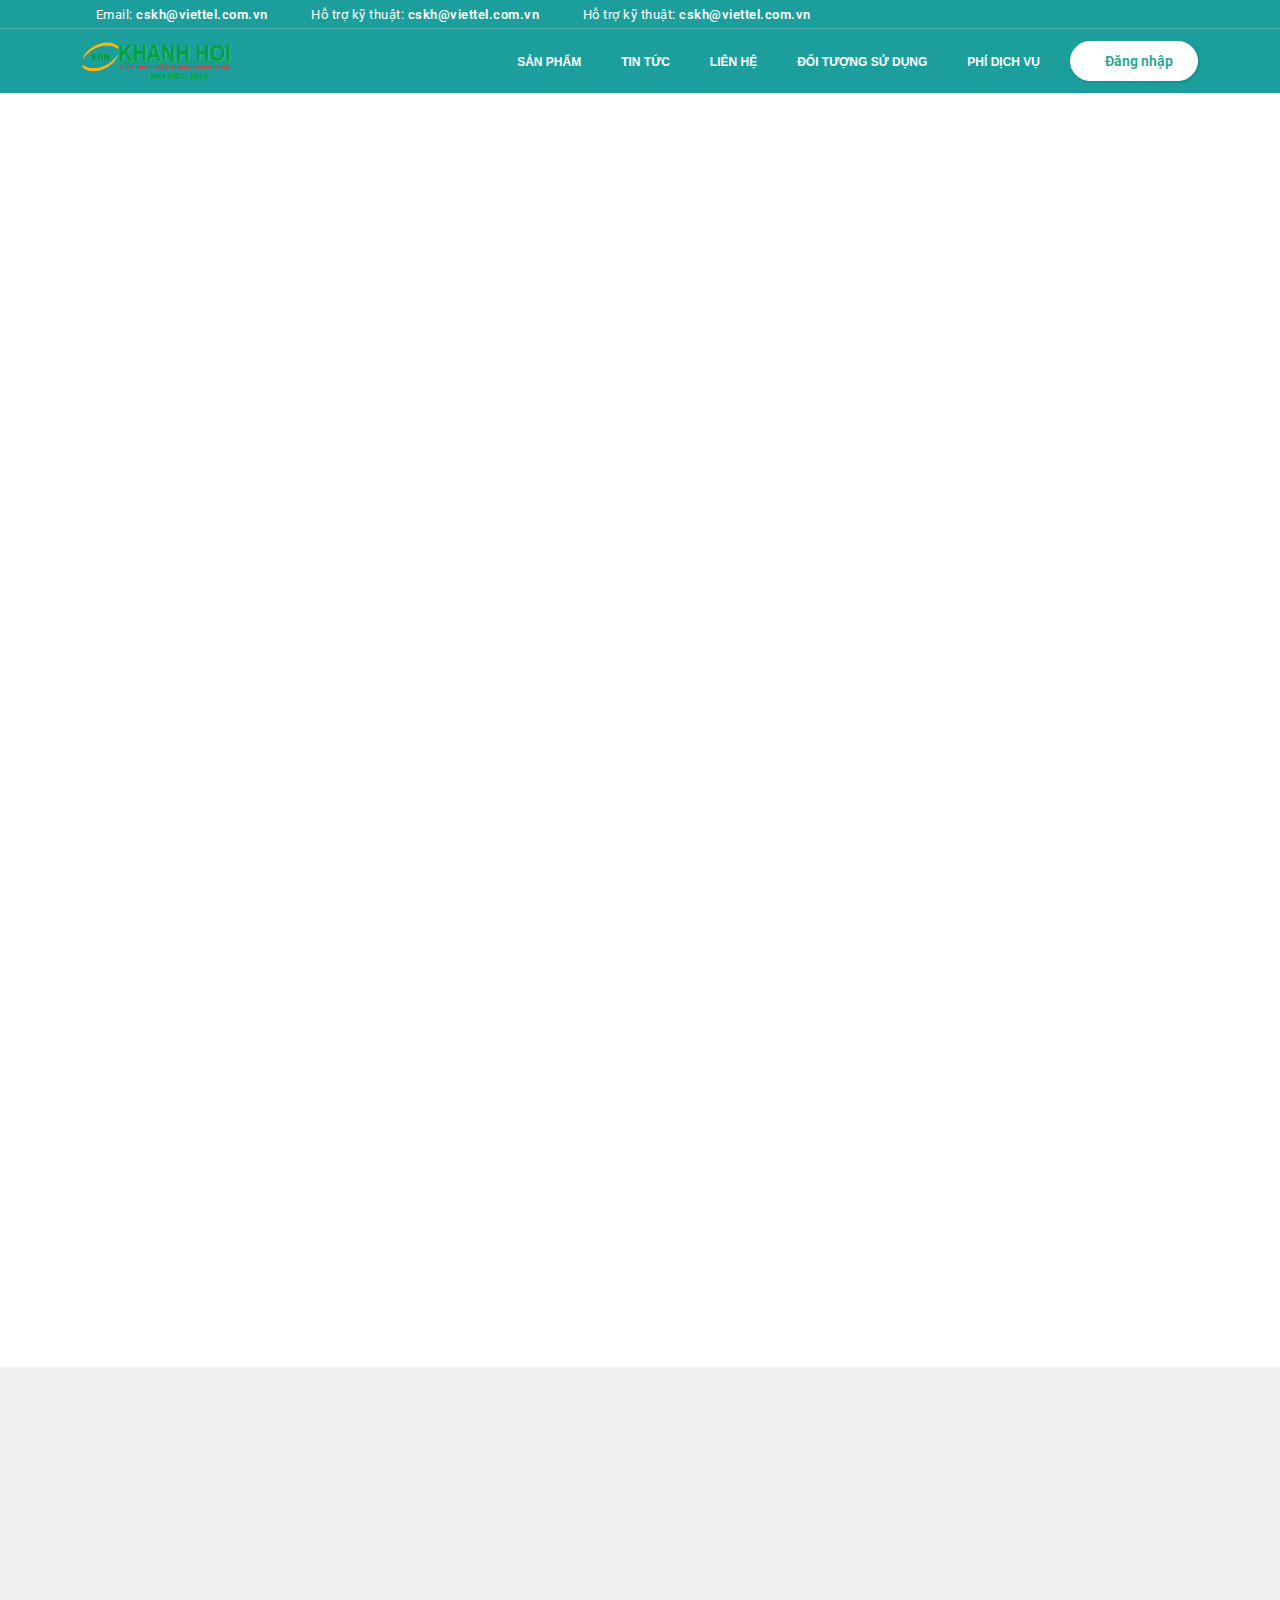
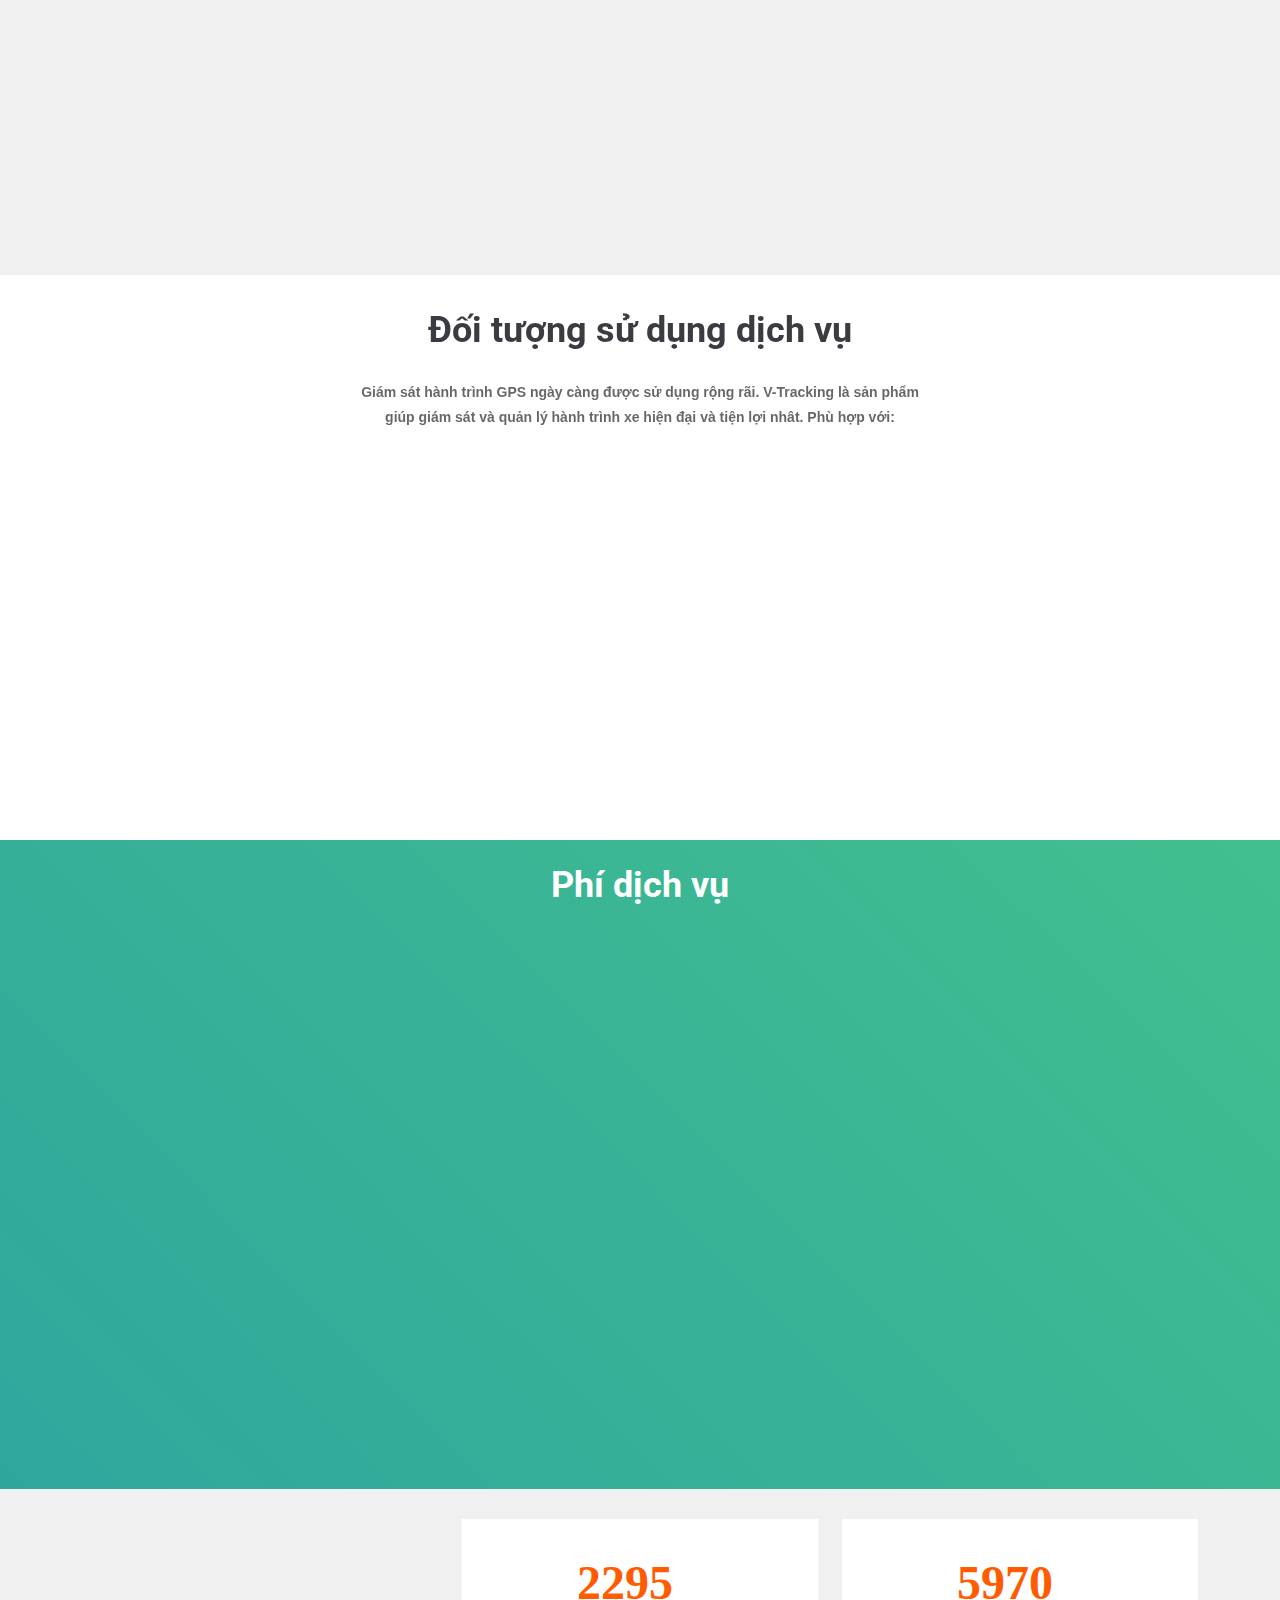
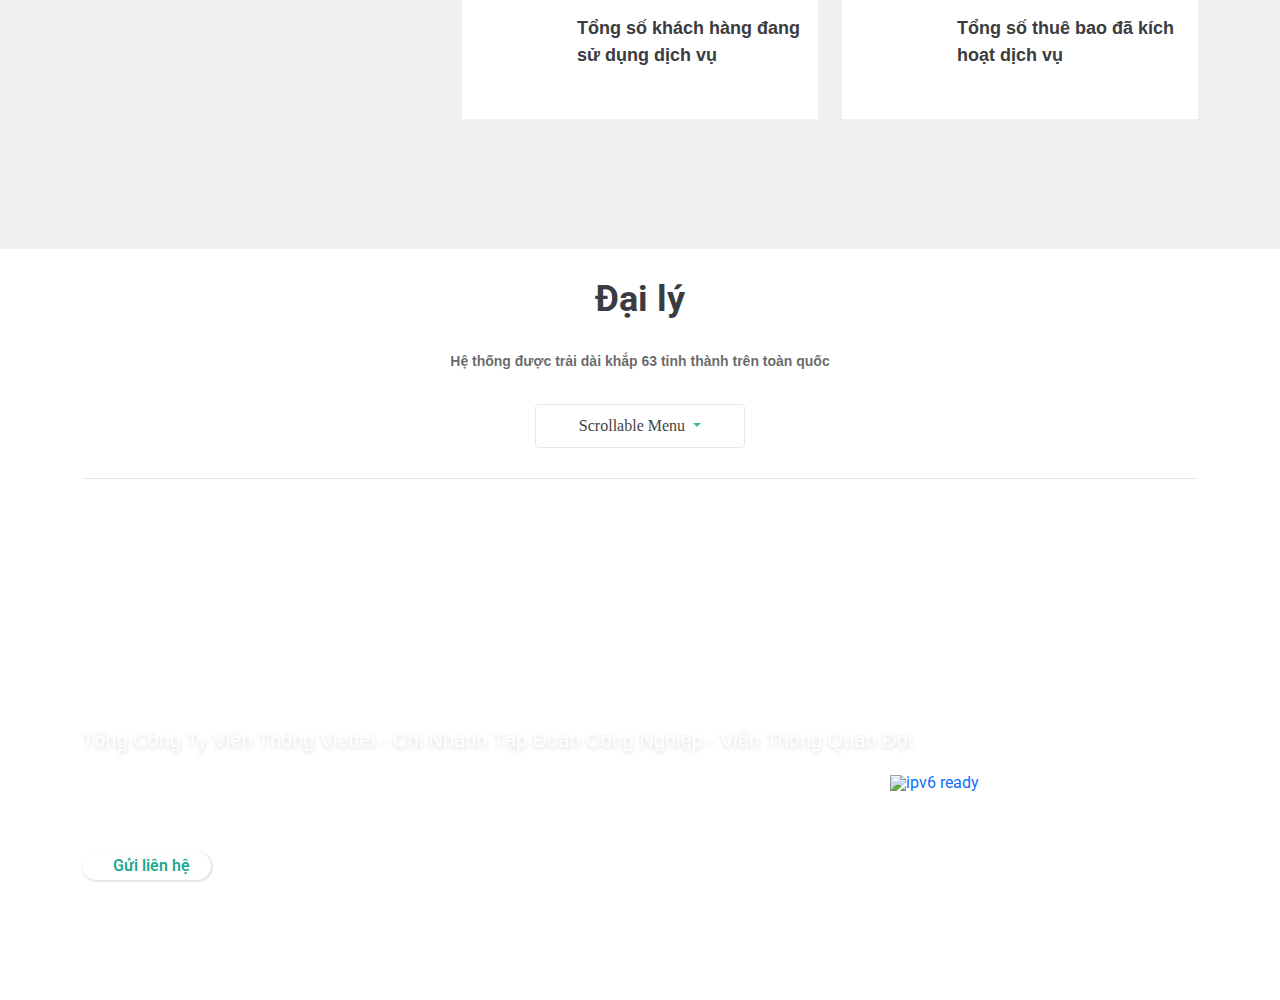
==== commit 00bf50f3: "update" ====
--- a/index.html
+++ b/index.html
@@ -21,6 +21,7 @@
 </head>
 
 <body>
+
     <div class="wrapper">
         <a id="button"> <i class="fas fa-chevron-up"></i></a>
         <header class="header">
@@ -105,7 +106,7 @@
                                 <a href="./product-page.html" class="menu-bottom-link"> SẢN PHẨM</a>
                             </li>
                             <li class="menu-bottom-item">
-                              
+
                                 <a href="./news.html" class="menu-bottom-link"> TIN TỨC</a>
                             </li>
                             <li class="menu-bottom-item">
@@ -128,6 +129,23 @@
                 </div>
             </div>
         </header>
+        <div class="modal fade" id="exampleModal" tabindex="-1" aria-labelledby="exampleModalLabel" aria-hidden="true">
+            <div class="modal-dialog">
+                <div class="modal-content">
+                    <div class="modal-header">
+                        <h5 class="modal-title" id="exampleModalLabel">Modal title</h5>
+                        <button type="button" class="btn-close" data-bs-dismiss="modal" aria-label="Close"></button>
+                    </div>
+                    <div class="modal-body">
+                        <img src="https://scontent.fsgn5-9.fna.fbcdn.net/v/t39.30808-6/218038173_304180104793163_2252704747636009470_n.jpg?_nc_cat=105&ccb=1-5&_nc_sid=730e14&_nc_ohc=7mToxtiXWRAAX_wj2sv&_nc_ht=scontent.fsgn5-9.fna&oh=00_AT8nWWtdeKuzWrlVhXfQJRLkHSEAguBIuoyfaZpGY5OqSQ&oe=61C59F63"
+                            alt="">
+                    </div>
+                    <div class="modal-footer">
+
+                    </div>
+                </div>
+            </div>
+        </div>
         <main class="main-site">
             <section class="section-banner " id="section-banner">
                 <div class="container">
@@ -623,7 +641,7 @@
 
                 </div>
             </section>
-  
+
         </main>
         <footer class="footer-site">
             <div>
@@ -650,8 +668,7 @@
                                     </div>
                                 </div>
                             </div>
-                            <div class="col-md-6 col-12 img-footer" data-aos="fade-up-right"
-                                data-aos-duration="2000">
+                            <div class="col-md-6 col-12 img-footer" data-aos="fade-up-right" data-aos-duration="2000">
                                 <img class="item-thin-images"
                                     src="http://vtracking.viettel.vn/Images/Vtracking_V2/images/photos/photo-mobile.png"
                                     alt="">
@@ -732,6 +749,7 @@
         </footer>
     </div>
     <script src="https://unpkg.com/aos@2.3.1/dist/aos.js"></script>
+    <script src="https://cdnjs.cloudflare.com/ajax/libs/jquery-cookie/1.4.1/jquery.cookie.min.js"></script>
     <script src="./js/app.js"></script>
 </body>
 
--- a/css/header.css
+++ b/css/header.css
@@ -92,6 +92,12 @@
   list-style-type: none;
 }
 
+.btn-banner-item:hover {
+  background: #1ca892;
+  box-shadow: none;
+  color: #fff;
+}
+
 .main-site {
   padding-top: 60px;
 }
@@ -126,7 +132,7 @@
 }
 
 .post-content {
-  margin: 30px 0;
+  margin: 50px 0 100px 0;
 }
 
 .bg-title {
@@ -142,6 +148,15 @@
   height: 100%;
 }
 
+.modal-dialog {
+  top: 50%;
+  transform: translateY(-50%) !important;
+}
+
+.modal.fade {
+  transition: all 1s ease-in-out;
+}
+
 @media (max-width: 768px) {
   .bg-title {
     height: 80px;
@@ -154,7 +169,6 @@
 .title-page h1 {
   font-size: 28px;
   font-weight: 500;
-  font-family: Cambria, Cochin, Georgia, Times, "Times New Roman", serif;
 }
 
 .breadcrumbs-page {
@@ -170,6 +184,15 @@
   font-weight: 500;
 }
 
+@media screen and (max-width: 768px) {
+  .banner {
+    padding-top: 60px;
+  }
+
+  .img-post {
+    margin-bottom: 20px;
+  }
+}
 .ic-email::before {
   content: url(http://vtracking.viettel.vn/Images/Vtracking_V2/images/images/icon-2.svg);
   margin-right: 10px;
@@ -202,6 +225,10 @@
 
   .row .customer-item .item-title-heading {
     margin: 10px 0 !important;
+  }
+
+  .post-content, .contact, .detail-post {
+    margin-bottom: 50px;
   }
 }
 #button {
@@ -287,7 +314,8 @@
 }
 @media screen and (max-width: 375px) {
   .title-slide,
-.title-paradigm, .item-title-heading {
+.title-paradigm,
+.item-title-heading {
     font-size: 25px !important;
     line-height: 1.4 !important;
   }
@@ -614,7 +642,6 @@
   align-items: center;
   justify-content: center;
   padding-bottom: 120px;
-  margin-top: 20px;
 }
 
 .item-top {
